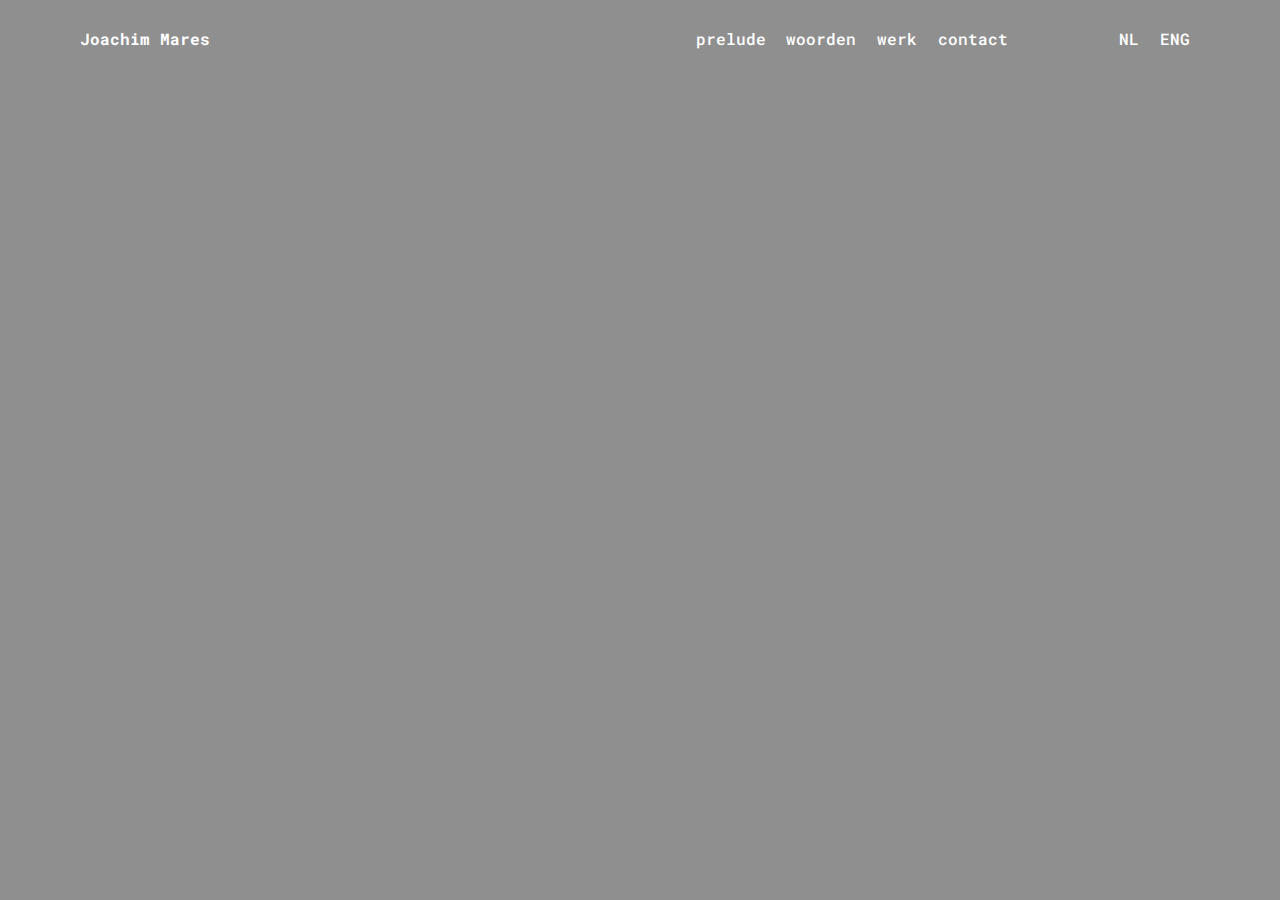
==== index.html @ 9360733a "create github pages" ====
<!DOCTYPE html>
<html >
<head>
  <!-- Site made with Mobirise Website Builder v4.6.6, https://mobirise.com -->
  <meta charset="UTF-8">
  <meta http-equiv="X-UA-Compatible" content="IE=edge">
  <meta name="generator" content="Mobirise v4.6.6, mobirise.com">
  <meta name="viewport" content="width=device-width, initial-scale=1, minimum-scale=1">
  <link rel="shortcut icon" href="assets/images/12002824-835648993223042-4922577269843136205-n-128x128-1.png" type="image/x-icon">
  <meta name="description" content="">
  <title>Home</title>
  <link rel="stylesheet" href="assets/web/assets/mobirise-icons/mobirise-icons.css">
  <link rel="stylesheet" href="assets/tether/tether.min.css">
  <link rel="stylesheet" href="assets/bootstrap/css/bootstrap.min.css">
  <link rel="stylesheet" href="assets/bootstrap/css/bootstrap-grid.min.css">
  <link rel="stylesheet" href="assets/bootstrap/css/bootstrap-reboot.min.css">
  <link rel="stylesheet" href="assets/dropdown/css/style.css">
  <link rel="stylesheet" href="assets/theme/css/style.css">
  <link rel="stylesheet" href="assets/mobirise/css/mbr-additional.css" type="text/css">
  
  
  
</head>
<body>
  <section class="menu cid-qAdsxakLH5" once="menu" id="menu1-c">

    

    <nav class="navbar navbar-expand beta-menu navbar-dropdown align-items-center navbar-toggleable-sm bg-color transparent">
        <button class="navbar-toggler navbar-toggler-right" type="button" data-toggle="collapse" data-target="#navbarSupportedContent" aria-controls="navbarSupportedContent" aria-expanded="false" aria-label="Toggle navigation">
            <div class="hamburger">
                <span></span>
                <span></span>
                <span></span>
                <span></span>
            </div>
        </button>
        <div class="menu-logo">
            <div class="navbar-brand">
                
                <span class="navbar-caption-wrap"><a class="navbar-caption text-primary display-1" href="index.html">
                        Joachim Mares</a></span>
            </div>
        </div>
        <div class="collapse navbar-collapse" id="navbarSupportedContent">
            <ul class="navbar-nav nav-dropdown nav-right" data-app-modern-menu="true"><li class="nav-item">
                    <a class="nav-link link text-primary display-1" href="page3.html">
                        
                        prelude</a>
                </li><li class="nav-item"><a class="nav-link link text-primary display-1" href="page8.html">
                        
                        woorden</a></li><li class="nav-item"><a class="nav-link link text-primary display-1" href="werk.html">
                        
                        werk</a></li><li class="nav-item"><a class="nav-link link text-primary display-1" href="page2.html">
                        
                        contact &nbsp; &nbsp; &nbsp; &nbsp;</a></li><li class="nav-item"><a class="nav-link link text-primary display-1" href="index.html">&nbsp;NL</a></li><li class="nav-item"><a class="nav-link link text-primary display-1" href="https://joachimmares.github.io/en/">ENG</a></li></ul>
            
        </div>
    </nav>
</section>

<section class="engine"><a href="https://mobirise.ws/q">offline website maker download</a></section><section class="header6 cid-qyGOJqQfvy mbr-fullscreen" data-bg-video="https://www.youtube.com/watch?v=dS_PAV5gv_w" id="header6-0">

    

    <div class="mbr-overlay" style="opacity: 0.4; background-color: rgb(0, 0, 0);">
    </div>

    <div class="container">
        <div class="row justify-content-md-center">
            <div class="mbr-white col-md-10">
                
                
                
            </div>
        </div>
    </div>

    
</section>


  <script src="assets/web/assets/jquery/jquery.min.js"></script>
  <script src="assets/popper/popper.min.js"></script>
  <script src="assets/tether/tether.min.js"></script>
  <script src="assets/bootstrap/js/bootstrap.min.js"></script>
  <script src="assets/ytplayer/jquery.mb.ytplayer.min.js"></script>
  <script src="assets/vimeoplayer/jquery.mb.vimeo_player.js"></script>
  <script src="assets/dropdown/js/script.min.js"></script>
  <script src="assets/touchswipe/jquery.touch-swipe.min.js"></script>
  <script src="assets/smoothscroll/smooth-scroll.js"></script>
  <script src="assets/theme/js/script.js"></script>
  
  
</body>
</html>
---- assets/web/assets/mobirise-icons/mobirise-icons.css ----
@font-face {
  font-family: 'MobiriseIcons';
  src:  url('mobirise-icons.eot?spat4u');
  src:  url('mobirise-icons.eot?spat4u#iefix') format('embedded-opentype'),
    url('mobirise-icons.ttf?spat4u') format('truetype'),
    url('mobirise-icons.woff?spat4u') format('woff'),
    url('mobirise-icons.svg?spat4u#MobiriseIcons') format('svg');
  font-weight: normal;
  font-style: normal;
}

[class^="mbri-"], [class*=" mbri-"] {
  /* use !important to prevent issues with browser extensions that change fonts */
  font-family: MobiriseIcons !important;
  speak: none;
  font-style: normal;
  font-weight: normal;
  font-variant: normal;
  text-transform: none;
  line-height: 1;

  /* Better Font Rendering =========== */
  -webkit-font-smoothing: antialiased;
  -moz-osx-font-smoothing: grayscale;
}

.mbri-add-submenu:before {
  content: "\e900";
}
.mbri-alert:before {
  content: "\e901";
}
.mbri-align-center:before {
  content: "\e902";
}
.mbri-align-justify:before {
  content: "\e903";
}
.mbri-align-left:before {
  content: "\e904";
}
.mbri-align-right:before {
  content: "\e905";
}
.mbri-android:before {
  content: "\e906";
}
.mbri-apple:before {
  content: "\e907";
}
.mbri-arrow-down:before {
  content: "\e908";
}
.mbri-arrow-next:before {
  content: "\e909";
}
.mbri-arrow-prev:before {
  content: "\e90a";
}
.mbri-arrow-up:before {
  content: "\e90b";
}
.mbri-bold:before {
  content: "\e90c";
}
.mbri-bookmark:before {
  content: "\e90d";
}
.mbri-bootstrap:before {
  content: "\e90e";
}
.mbri-briefcase:before {
  content: "\e90f";
}
.mbri-browse:before {
  content: "\e910";
}
.mbri-bulleted-list:before {
  content: "\e911";
}
.mbri-calendar:before {
  content: "\e912";
}
.mbri-camera:before {
  content: "\e913";
}
.mbri-cart-add:before {
  content: "\e914";
}
.mbri-cart-full:before {
  content: "\e915";
}
.mbri-cash:before {
  content: "\e916";
}
.mbri-change-style:before {
  content: "\e917";
}
.mbri-chat:before {
  content: "\e918";
}
.mbri-clock:before {
  content: "\e919";
}
.mbri-close:before {
  content: "\e91a";
}
.mbri-cloud:before {
  content: "\e91b";
}
.mbri-code:before {
  content: "\e91c";
}
.mbri-contact-form:before {
  content: "\e91d";
}
.mbri-credit-card:before {
  content: "\e91e";
}
.mbri-cursor-click:before {
  content: "\e91f";
}
.mbri-cust-feedback:before {
  content: "\e920";
}
.mbri-database:before {
  content: "\e921";
}
.mbri-delivery:before {
  content: "\e922";
}
.mbri-desktop:before {
  content: "\e923";
}
.mbri-devices:before {
  content: "\e924";
}
.mbri-down:before {
  content: "\e925";
}
.mbri-download:before {
  content: "\e989";
}
.mbri-drag-n-drop:before {
  content: "\e927";
}
.mbri-drag-n-drop2:before {
  content: "\e928";
}
.mbri-edit:before {
  content: "\e929";
}
.mbri-edit2:before {
  content: "\e92a";
}
.mbri-error:before {
  content: "\e92b";
}
.mbri-extension:before {
  content: "\e92c";
}
.mbri-features:before {
  content: "\e92d";
}
.mbri-file:before {
  content: "\e92e";
}
.mbri-flag:before {
  content: "\e92f";
}
.mbri-folder:before {
  content: "\e930";
}
.mbri-gift:before {
  content: "\e931";
}
.mbri-github:before {
  content: "\e932";
}
.mbri-globe:before {
  content: "\e933";
}
.mbri-globe-2:before {
  content: "\e934";
}
.mbri-growing-chart:before {
  content: "\e935";
}
.mbri-hearth:before {
  content: "\e936";
}
.mbri-help:before {
  content: "\e937";
}
.mbri-home:before {
  content: "\e938";
}
.mbri-hot-cup:before {
  content: "\e939";
}
.mbri-idea:before {
  content: "\e93a";
}
.mbri-image-gallery:before {
  content: "\e93b";
}
.mbri-image-slider:before {
  content: "\e93c";
}
.mbri-info:before {
  content: "\e93d";
}
.mbri-italic:before {
  content: "\e93e";
}
.mbri-key:before {
  content: "\e93f";
}
.mbri-laptop:before {
  content: "\e940";
}
.mbri-layers:before {
  content: "\e941";
}
.mbri-left-right:before {
  content: "\e942";
}
.mbri-left:before {
  content: "\e943";
}
.mbri-letter:before {
  content: "\e944";
}
.mbri-like:before {
  content: "\e945";
}
.mbri-link:before {
  content: "\e946";
}
.mbri-lock:before {
  content: "\e947";
}
.mbri-login:before {
  content: "\e948";
}
.mbri-logout:before {
  content: "\e949";
}
.mbri-magic-stick:before {
  content: "\e94a";
}
.mbri-map-pin:before {
  content: "\e94b";
}
.mbri-menu:before {
  content: "\e94c";
}
.mbri-mobile:before {
  content: "\e94d";
}
.mbri-mobile2:before {
  content: "\e94e";
}
.mbri-mobirise:before {
  content: "\e94f";
}
.mbri-more-horizontal:before {
  content: "\e950";
}
.mbri-more-vertical:before {
  content: "\e951";
}
.mbri-music:before {
  content: "\e952";
}
.mbri-new-file:before {
  content: "\e953";
}
.mbri-numbered-list:before {
  content: "\e954";
}
.mbri-opened-folder:before {
  content: "\e955";
}
.mbri-pages:before {
  content: "\e956";
}
.mbri-paper-plane:before {
  content: "\e957";
}
.mbri-paperclip:before {
  content: "\e958";
}
.mbri-photo:before {
  content: "\e959";
}
.mbri-photos:before {
  content: "\e95a";
}
.mbri-pin:before {
  content: "\e95b";
}
.mbri-play:before {
  content: "\e95c";
}
.mbri-plus:before {
  content: "\e95d";
}
.mbri-preview:before {
  content: "\e95e";
}
.mbri-print:before {
  content: "\e95f";
}
.mbri-protect:before {
  content: "\e960";
}
.mbri-question:before {
  content: "\e961";
}
.mbri-quote-left:before {
  content: "\e962";
}
.mbri-quote-right:before {
  content: "\e963";
}
.mbri-refresh:before {
  content: "\e964";
}
.mbri-responsive:before {
  content: "\e965";
}
.mbri-right:before {
  content: "\e966";
}
.mbri-rocket:before {
  content: "\e967";
}
.mbri-sad-face:before {
  content: "\e968";
}
.mbri-sale:before {
  content: "\e969";
}
.mbri-save:before {
  content: "\e96a";
}
.mbri-search:before {
  content: "\e96b";
}
.mbri-setting:before {
  content: "\e96c";
}
.mbri-setting2:before {
  content: "\e96d";
}
.mbri-setting3:before {
  content: "\e96e";
}
.mbri-share:before {
  content: "\e96f";
}
.mbri-shopping-bag:before {
  content: "\e970";
}
.mbri-shopping-basket:before {
  content: "\e971";
}
.mbri-shopping-cart:before {
  content: "\e972";
}
.mbri-sites:before {
  content: "\e973";
}
.mbri-smile-face:before {
  content: "\e974";
}
.mbri-speed:before {
  content: "\e975";
}
.mbri-star:before {
  content: "\e976";
}
.mbri-success:before {
  content: "\e977";
}
.mbri-sun:before {
  content: "\e978";
}
.mbri-sun2:before {
  content: "\e979";
}
.mbri-tablet:before {
  content: "\e97a";
}
.mbri-tablet-vertical:before {
  content: "\e97b";
}
.mbri-target:before {
  content: "\e97c";
}
.mbri-timer:before {
  content: "\e97d";
}
.mbri-to-ftp:before {
  content: "\e97e";
}
.mbri-to-local-drive:before {
  content: "\e97f";
}
.mbri-touch-swipe:before {
  content: "\e980";
}
.mbri-touch:before {
  content: "\e981";
}
.mbri-trash:before {
  content: "\e982";
}
.mbri-underline:before {
  content: "\e983";
}
.mbri-unlink:before {
  content: "\e984";
}
.mbri-unlock:before {
  content: "\e985";
}
.mbri-up-down:before {
  content: "\e986";
}
.mbri-up:before {
  content: "\e987";
}
.mbri-update:before {
  content: "\e988";
}
.mbri-upload:before {
 content: "\e926"; 
}
.mbri-user:before {
  content: "\e98a";
}
.mbri-user2:before {
  content: "\e98b";
}
.mbri-users:before {
  content: "\e98c";
}
.mbri-video:before {
  content: "\e98d";
}
.mbri-video-play:before {
  content: "\e98e";
}
.mbri-watch:before {
  content: "\e98f";
}
.mbri-website-theme:before {
  content: "\e990";
}
.mbri-wifi:before {
  content: "\e991";
}
.mbri-windows:before {
  content: "\e992";
}
.mbri-zoom-out:before {
  content: "\e993";
}
.mbri-redo:before {
  content: "\e994";
}
.mbri-undo:before {
  content: "\e995";
}
---- assets/dropdown/css/style.css ----
.navbar-dropdown {
  left: 0;
  padding: 0;
  position: absolute;
  right: 0;
  top: 0;
  transition: all 0.45s ease;
  z-index: 1030;
  background: #282828; }
  .navbar-dropdown .navbar-logo {
    margin-right: 0.8rem;
    transition: margin 0.3s ease-in-out;
    vertical-align: middle; }
    .navbar-dropdown .navbar-logo img {
      height: 3.125rem;
      transition: all 0.3s ease-in-out; }
    .navbar-dropdown .navbar-logo.mbr-iconfont {
      font-size: 3.125rem;
      line-height: 3.125rem; }
  .navbar-dropdown .navbar-caption {
    font-weight: 700;
    white-space: normal;
    vertical-align: -4px;
    line-height: 3.125rem !important; }
    .navbar-dropdown .navbar-caption, .navbar-dropdown .navbar-caption:hover {
      color: inherit;
      text-decoration: none; }
  .navbar-dropdown .mbr-iconfont + .navbar-caption {
    vertical-align: -1px; }
  .navbar-dropdown.navbar-fixed-top {
    position: fixed; }
  .navbar-dropdown .navbar-brand span {
    vertical-align: -4px; }
  .navbar-dropdown.bg-color.transparent {
    background: none; }
  .navbar-dropdown.navbar-short .navbar-brand {
    padding: 0.625rem 0; }
    .navbar-dropdown.navbar-short .navbar-brand span {
      vertical-align: -1px; }
  .navbar-dropdown.navbar-short .navbar-caption {
    line-height: 2.375rem !important;
    vertical-align: -2px; }
  .navbar-dropdown.navbar-short .navbar-logo {
    margin-right: 0.5rem; }
    .navbar-dropdown.navbar-short .navbar-logo img {
      height: 2.375rem; }
    .navbar-dropdown.navbar-short .navbar-logo.mbr-iconfont {
      font-size: 2.375rem;
      line-height: 2.375rem; }
  .navbar-dropdown.navbar-short .mbr-table-cell {
    height: 3.625rem; }
  .navbar-dropdown .navbar-close {
    left: 0.6875rem;
    position: fixed;
    top: 0.75rem;
    z-index: 1000; }
  .navbar-dropdown .hamburger-icon {
    content: "";
    display: inline-block;
    vertical-align: middle;
    width: 16px;
    -webkit-box-shadow: 0 -6px 0 1px #282828,0 0 0 1px #282828,0 6px 0 1px #282828;
    -moz-box-shadow: 0 -6px 0 1px #282828,0 0 0 1px #282828,0 6px 0 1px #282828;
    box-shadow: 0 -6px 0 1px #282828,0 0 0 1px #282828,0 6px 0 1px #282828; }

.dropdown-menu .dropdown-toggle[data-toggle="dropdown-submenu"]::after {
  border-bottom: 0.35em solid transparent;
  border-left: 0.35em solid;
  border-right: 0;
  border-top: 0.35em solid transparent;
  margin-left: 0.3rem; }

.dropdown-menu .dropdown-item:focus {
  outline: 0; }

.nav-dropdown {
  font-size: 0.75rem;
  font-weight: 500;
  height: auto !important; }
  .nav-dropdown .nav-btn {
    padding-left: 1rem; }
  .nav-dropdown .link {
    margin: .667em 1.667em;
    font-weight: 500;
    padding: 0;
    transition: color .2s ease-in-out; }
    .nav-dropdown .link.dropdown-toggle {
      margin-right: 2.583em; }
      .nav-dropdown .link.dropdown-toggle::after {
        margin-left: .25rem;
        border-top: 0.35em solid;
        border-right: 0.35em solid transparent;
        border-left: 0.35em solid transparent;
        border-bottom: 0; }
      .nav-dropdown .link.dropdown-toggle[aria-expanded="true"] {
        margin: 0;
        padding: 0.667em 3.263em  0.667em 1.667em; }
  .nav-dropdown .link::after,
  .nav-dropdown .dropdown-item::after {
    color: inherit; }
  .nav-dropdown .btn {
    font-size: 0.75rem;
    font-weight: 700;
    letter-spacing: 0;
    margin-bottom: 0;
    padding-left: 1.25rem;
    padding-right: 1.25rem; }
  .nav-dropdown .dropdown-menu {
    border-radius: 0;
    border: 0;
    left: 0;
    margin: 0;
    padding-bottom: 1.25rem;
    padding-top: 1.25rem;
    position: relative; }
  .nav-dropdown .dropdown-submenu {
    margin-left: 0.125rem;
    top: 0; }
  .nav-dropdown .dropdown-item {
    font-weight: 500;
    line-height: 2;
    padding: 0.3846em 4.615em 0.3846em 1.5385em;
    position: relative;
    transition: color .2s ease-in-out, background-color .2s ease-in-out; }
    .nav-dropdown .dropdown-item::after {
      margin-top: -0.3077em;
      position: absolute;
      right: 1.1538em;
      top: 50%; }
    .nav-dropdown .dropdown-item:focus, .nav-dropdown .dropdown-item:hover {
      background: none; }

@media (max-width: 767px) {
  .nav-dropdown.navbar-toggleable-sm {
    bottom: 0;
    display: none;
    left: 0;
    overflow-x: hidden;
    position: fixed;
    top: 0;
    transform: translateX(-100%);
    -ms-transform: translateX(-100%);
    -webkit-transform: translateX(-100%);
    width: 18.75rem;
    z-index: 999; } }
.nav-dropdown.navbar-toggleable-xl {
  bottom: 0;
  display: none;
  left: 0;
  overflow-x: hidden;
  position: fixed;
  top: 0;
  transform: translateX(-100%);
  -ms-transform: translateX(-100%);
  -webkit-transform: translateX(-100%);
  width: 18.75rem;
  z-index: 999; }

.nav-dropdown-sm {
  display: block !important;
  overflow-x: hidden;
  overflow: auto;
  padding-top: 3.875rem; }
  .nav-dropdown-sm::after {
    content: "";
    display: block;
    height: 3rem;
    width: 100%; }
  .nav-dropdown-sm.collapse.in ~ .navbar-close {
    display: block !important; }
  .nav-dropdown-sm.collapsing, .nav-dropdown-sm.collapse.in {
    transform: translateX(0);
    -ms-transform: translateX(0);
    -webkit-transform: translateX(0);
    transition: all 0.25s ease-out;
    -webkit-transition: all 0.25s ease-out;
    background: #282828; }
  .nav-dropdown-sm.collapsing[aria-expanded="false"] {
    transform: translateX(-100%);
    -ms-transform: translateX(-100%);
    -webkit-transform: translateX(-100%); }
  .nav-dropdown-sm .nav-item {
    display: block;
    margin-left: 0 !important;
    padding-left: 0; }
  .nav-dropdown-sm .link,
  .nav-dropdown-sm .dropdown-item {
    border-top: 1px dotted rgba(255, 255, 255, 0.1);
    font-size: 0.8125rem;
    line-height: 1.6;
    margin: 0 !important;
    padding: 0.875rem 2.4rem 0.875rem 1.5625rem !important;
    position: relative;
    white-space: normal; }
    .nav-dropdown-sm .link:focus, .nav-dropdown-sm .link:hover,
    .nav-dropdown-sm .dropdown-item:focus,
    .nav-dropdown-sm .dropdown-item:hover {
      background: rgba(0, 0, 0, 0.2) !important;
      color: #c0a375; }
  .nav-dropdown-sm .nav-btn {
    position: relative;
    padding: 1.5625rem 1.5625rem 0 1.5625rem; }
    .nav-dropdown-sm .nav-btn::before {
      border-top: 1px dotted rgba(255, 255, 255, 0.1);
      content: "";
      left: 0;
      position: absolute;
      top: 0;
      width: 100%; }
    .nav-dropdown-sm .nav-btn + .nav-btn {
      padding-top: 0.625rem; }
      .nav-dropdown-sm .nav-btn + .nav-btn::before {
        display: none; }
  .nav-dropdown-sm .btn {
    padding: 0.625rem 0; }
  .nav-dropdown-sm .dropdown-toggle[data-toggle="dropdown-submenu"]::after {
    margin-left: .25rem;
    border-top: 0.35em solid;
    border-right: 0.35em solid transparent;
    border-left: 0.35em solid transparent;
    border-bottom: 0; }
  .nav-dropdown-sm .dropdown-toggle[data-toggle="dropdown-submenu"][aria-expanded="true"]::after {
    border-top: 0;
    border-right: 0.35em solid transparent;
    border-left: 0.35em solid transparent;
    border-bottom: 0.35em solid; }
  .nav-dropdown-sm .dropdown-menu {
    margin: 0;
    padding: 0;
    position: relative;
    top: 0;
    left: 0;
    width: 100%;
    border: 0;
    float: none;
    border-radius: 0;
    background: none; }
  .nav-dropdown-sm .dropdown-submenu {
    left: 100%;
    margin-left: 0.125rem;
    margin-top: -1.25rem;
    top: 0; }

.navbar-toggleable-sm .nav-dropdown .dropdown-menu {
  position: absolute; }

.navbar-toggleable-sm .nav-dropdown .dropdown-submenu {
  left: 100%;
  margin-left: 0.125rem;
  margin-top: -1.25rem;
  top: 0; }

.navbar-toggleable-sm.opened .nav-dropdown .dropdown-menu {
  position: relative; }

.navbar-toggleable-sm.opened .nav-dropdown .dropdown-submenu {
  left: 0;
  margin-left: 00rem;
  margin-top: 0rem;
  top: 0; }

.is-builder .nav-dropdown.collapsing {
  transition: none !important; }

/*# sourceMappingURL=style.css.map */
---- assets/theme/css/style.css ----
/*!
 * Mobirise v4 theme (https://mobirise.com/)
 * Copyright 2017 Mobirise
 */
section {
  background-color: #eeeeee; }

section,
.container,
.container-fluid {
  position: relative;
  word-wrap: break-word; }

a.mbr-iconfont:hover {
  text-decoration: none; }

.article .lead p, .article .lead ul, .article .lead ol, .article .lead pre, .article .lead blockquote {
  margin-bottom: 0; }

a {
  font-style: normal;
  font-weight: 400;
  cursor: pointer; }
  a, a:hover {
    text-decoration: none; }

figure {
  margin-bottom: 0; }

body {
  color: #232323; }

h1, h2, h3, h4, h5, h6,
.h1, .h2, .h3, .h4, .h5, .h6,
.display-1, .display-2, .display-3, .display-4 {
  line-height: 1;
  word-break: break-word;
  word-wrap: break-word; }

b, strong {
  font-weight: bold; }

blockquote {
  padding: 10px 0 10px 20px;
  position: relative;
  border-left: 2px solid;
  border-color: #ff3366; }

input:-webkit-autofill, input:-webkit-autofill:hover, input:-webkit-autofill:focus, input:-webkit-autofill:active {
  transition-delay: 9999s;
  transition-property: background-color, color; }

textarea[type="hidden"] {
  display: none; }

body {
  position: relative; }

section {
  background-position: 50% 50%;
  background-repeat: no-repeat;
  background-size: cover; }
  section .mbr-background-video,
  section .mbr-background-video-preview {
    position: absolute;
    bottom: 0;
    left: 0;
    right: 0;
    top: 0; }

.hidden {
  visibility: hidden; }

.mbr-z-index20 {
  z-index: 20; }

/*! Base colors */
.mbr-white {
  color: #ffffff; }

.mbr-black {
  color: #000000; }

.mbr-bg-white {
  background-color: #ffffff; }

.mbr-bg-black {
  background-color: #000000; }

/*! Text-aligns */
.align-left {
  text-align: left; }

.align-center {
  text-align: center; }

.align-right {
  text-align: right; }

@media (max-width: 767px) {
  .align-left, .align-center, .align-right, .mbr-section-btn, .mbr-section-title {
    text-align: center; } }
/*! Font-weight  */
.mbr-light {
  font-weight: 300; }

.mbr-regular {
  font-weight: 400; }

.mbr-semibold {
  font-weight: 500; }

.mbr-bold {
  font-weight: 700; }

/*! Media  */
.media-size-item {
  -webkit-flex: 1 1 auto;
  -moz-flex: 1 1 auto;
  -ms-flex: 1 1 auto;
  -o-flex: 1 1 auto;
  flex: 1 1 auto; }

.media-content {
  -webkit-flex-basis: 100%;
  flex-basis: 100%; }

.media-container-row {
  display: -ms-flexbox;
  display: -webkit-flex;
  display: flex;
  -webkit-flex-direction: row;
  -ms-flex-direction: row;
  flex-direction: row;
  -webkit-flex-wrap: wrap;
  -ms-flex-wrap: wrap;
  flex-wrap: wrap;
  -webkit-justify-content: center;
  -ms-flex-pack: center;
  justify-content: center;
  -webkit-align-content: center;
  -ms-flex-line-pack: center;
  align-content: center;
  -webkit-align-items: start;
  -ms-flex-align: start;
  align-items: start; }
  .media-container-row .media-size-item {
    width: 400px; }

.media-container-column {
  display: -ms-flexbox;
  display: -webkit-flex;
  display: flex;
  -webkit-flex-direction: column;
  -ms-flex-direction: column;
  flex-direction: column;
  -webkit-flex-wrap: wrap;
  -ms-flex-wrap: wrap;
  flex-wrap: wrap;
  -webkit-justify-content: center;
  -ms-flex-pack: center;
  justify-content: center;
  -webkit-align-content: center;
  -ms-flex-line-pack: center;
  align-content: center;
  -webkit-align-items: stretch;
  -ms-flex-align: stretch;
  align-items: stretch; }
  .media-container-column > * {
    width: 100%; }

@media (min-width: 992px) {
  .media-container-row {
    -webkit-flex-wrap: nowrap;
    -ms-flex-wrap: nowrap;
    flex-wrap: nowrap; } }
figure {
  overflow: hidden; }

figure[mbr-media-size] {
  transition: width 0.1s; }

.mbr-figure img, .mbr-figure iframe {
  display: block;
  width: 100%; }

.card {
  background-color: transparent;
  border: none; }

.card-img {
  text-align: center;
  flex-shrink: 0; }

.media {
  max-width: 100%;
  margin: 0 auto; }

.mbr-figure {
  -ms-flex-item-align: center;
  -ms-grid-row-align: center;
  -webkit-align-self: center;
  align-self: center; }

.media-container > div {
  max-width: 100%; }

.mbr-figure img, .card-img img {
  width: 100%; }

@media (max-width: 991px) {
  .media-size-item {
    width: auto !important; }

  .media {
    width: auto; }

  .mbr-figure {
    width: 100% !important; } }
/*! Buttons */
.mbr-section-btn {
  margin-left: -.25rem;
  margin-right: -.25rem;
  font-size: 0; }

nav .mbr-section-btn {
  margin-left: 0rem;
  margin-right: 0rem; }

/*! Btn icon margin */
.btn .mbr-iconfont, .btn.btn-sm .mbr-iconfont {
  cursor: pointer;
  margin-right: 0.5rem; }

.btn.btn-md .mbr-iconfont, .btn.btn-md .mbr-iconfont {
  margin-right: 0.8rem; }

.mbr-regular {
  font-weight: 400; }

.mbr-semibold {
  font-weight: 500; }

.mbr-bold {
  font-weight: 700; }

[type="submit"] {
  -webkit-appearance: none; }

/*! Full-screen */
.mbr-fullscreen .mbr-overlay {
  min-height: 100vh; }

.mbr-fullscreen {
  display: flex;
  display: -webkit-flex;
  display: -moz-flex;
  display: -ms-flex;
  display: -o-flex;
  align-items: center;
  -webkit-align-items: center;
  min-height: 100vh;
  padding-top: 3rem;
  padding-bottom: 3rem; }

/*! Map */
.map {
  height: 25rem;
  position: relative; }
  .map iframe {
    width: 100%;
    height: 100%; }

/* Form */
.form-asterisk {
  font-family: initial;
  position: absolute;
  top: -2px;
  font-weight: normal; }

/*! Scroll to top arrow */
.mbr-arrow-up {
  bottom: 25px;
  right: 90px;
  position: fixed;
  text-align: right;
  z-index: 5000;
  color: #ffffff;
  font-size: 32px;
  transform: rotate(180deg);
  -webkit-transform: rotate(180deg); }

.mbr-arrow-up a {
  background: rgba(0, 0, 0, 0.2);
  border-radius: 3px;
  color: #fff;
  display: inline-block;
  height: 60px;
  width: 60px;
  outline-style: none !important;
  position: relative;
  text-decoration: none;
  transition: all .3s ease-in-out;
  cursor: pointer;
  text-align: center; }
  .mbr-arrow-up a:hover {
    background-color: rgba(0, 0, 0, 0.4); }
  .mbr-arrow-up a i {
    line-height: 60px; }

.mbr-arrow-up-icon {
  display: block;
  color: #fff; }

.mbr-arrow-up-icon::before {
  content: "\203a";
  display: inline-block;
  font-family: serif;
  font-size: 32px;
  line-height: 1;
  font-style: normal;
  position: relative;
  top: 6px;
  left: -4px;
  -webkit-transform: rotate(-90deg);
  transform: rotate(-90deg); }

/*! Arrow Down */
.mbr-arrow {
  position: absolute;
  bottom: 45px;
  left: 50%;
  width: 60px;
  height: 60px;
  cursor: pointer;
  background-color: rgba(80, 80, 80, 0.5);
  border-radius: 50%;
  -webkit-transform: translateX(-50%);
  transform: translateX(-50%); }
  .mbr-arrow > a {
    display: inline-block;
    text-decoration: none;
    outline-style: none;
    -webkit-animation: arrowdown 1.7s ease-in-out infinite;
    animation: arrowdown 1.7s ease-in-out infinite; }
    .mbr-arrow > a > i {
      position: absolute;
      top: -2px;
      left: 15px;
      font-size: 2rem; }

@keyframes arrowdown {
  0% {
    transform: translateY(0px);
    -webkit-transform: translateY(0px); }
  50% {
    transform: translateY(-5px);
    -webkit-transform: translateY(-5px); }
  100% {
    transform: translateY(0px);
    -webkit-transform: translateY(0px); } }
@-webkit-keyframes arrowdown {
  0% {
    transform: translateY(0px);
    -webkit-transform: translateY(0px); }
  50% {
    transform: translateY(-5px);
    -webkit-transform: translateY(-5px); }
  100% {
    transform: translateY(0px);
    -webkit-transform: translateY(0px); } }
@media (max-width: 500px) {
  .mbr-arrow-up {
    left: 50%;
    right: auto;
    transform: translateX(-50%) rotate(180deg);
    -webkit-transform: translateX(-50%) rotate(180deg); } }
/*Gradients animation*/
@keyframes gradient-animation {
  from {
    background-position: 0% 100%;
    animation-timing-function: ease-in-out; }
  to {
    background-position: 100% 0%;
    animation-timing-function: ease-in-out; } }
@-webkit-keyframes gradient-animation {
  from {
    background-position: 0% 100%;
    animation-timing-function: ease-in-out; }
  to {
    background-position: 100% 0%;
    animation-timing-function: ease-in-out; } }
.bg-gradient {
  background-size: 200% 200%;
  animation: gradient-animation 5s infinite alternate;
  -webkit-animation: gradient-animation 5s infinite alternate; }

.menu .navbar-brand {
  display: -webkit-flex; }
  .menu .navbar-brand span {
    display: flex;
    display: -webkit-flex; }
  .menu .navbar-brand .navbar-caption-wrap {
    display: -webkit-flex; }
  .menu .navbar-brand .navbar-logo img {
    display: -webkit-flex; }
@media (min-width: 768px) and (max-width: 991px) {
  .menu .navbar-toggleable-sm .navbar-nav {
    display: -webkit-box;
    display: -webkit-flex;
    display: -ms-flexbox; } }
@media (min-width: 992px) {
  .menu .navbar-nav.nav-dropdown {
    display: -webkit-flex; }
  .menu .navbar-toggleable-sm .navbar-collapse {
    display: -webkit-flex !important; } }

/*# sourceMappingURL=style.css.map */
.engine {
	position: absolute;
	text-indent: -2400px;
	text-align: center;
	padding: 0;
	top: 0;
	left: -2400px;
}
---- assets/mobirise/css/mbr-additional.css ----
@import url(https://fonts.googleapis.com/css?family=Roboto+Mono:100,100i,300,300i,400,400i,500,500i,700,700i);
@import url(https://fonts.googleapis.com/css?family=Rubik:300,300i,400,400i,500,500i,700,700i,900,900i);





body {
  font-style: normal;
  line-height: 1.5;
}
.mbr-section-title {
  font-style: normal;
  line-height: 1.2;
}
.mbr-section-subtitle {
  line-height: 1.3;
}
.mbr-text {
  font-style: normal;
  line-height: 1.6;
}
.display-1 {
  font-family: 'Roboto Mono', monospace;
  font-size: 1rem;
}
.display-1 > .mbr-iconfont {
  font-size: 1.6rem;
}
.display-2 {
  font-family: 'Roboto Mono', monospace;
  font-size: 3rem;
}
.display-2 > .mbr-iconfont {
  font-size: 4.8rem;
}
.display-4 {
  font-family: 'Rubik', sans-serif;
  font-size: 1rem;
}
.display-4 > .mbr-iconfont {
  font-size: 1.6rem;
}
.display-5 {
  font-family: 'Roboto Mono', monospace;
  font-size: 0.8rem;
}
.display-5 > .mbr-iconfont {
  font-size: 1.28rem;
}
.display-7 {
  font-family: 'Rubik', sans-serif;
  font-size: 1rem;
}
.display-7 > .mbr-iconfont {
  font-size: 1.6rem;
}
/* ---- Fluid typography for mobile devices ---- */
/* 1.4 - font scale ratio ( bootstrap == 1.42857 ) */
/* 100vw - current viewport width */
/* (48 - 20)  48 == 48rem == 768px, 20 == 20rem == 320px(minimal supported viewport) */
/* 0.65 - min scale variable, may vary */
@media (max-width: 768px) {
  .display-1 {
    font-size: 0.8rem;
    font-size: calc( 1rem + (1 - 1) * ((100vw - 20rem) / (48 - 20)));
    line-height: calc( 1.4 * (1rem + (1 - 1) * ((100vw - 20rem) / (48 - 20))));
  }
  .display-2 {
    font-size: 2.4rem;
    font-size: calc( 1.7rem + (3 - 1.7) * ((100vw - 20rem) / (48 - 20)));
    line-height: calc( 1.4 * (1.7rem + (3 - 1.7) * ((100vw - 20rem) / (48 - 20))));
  }
  .display-4 {
    font-size: 0.8rem;
    font-size: calc( 1rem + (1 - 1) * ((100vw - 20rem) / (48 - 20)));
    line-height: calc( 1.4 * (1rem + (1 - 1) * ((100vw - 20rem) / (48 - 20))));
  }
  .display-5 {
    font-size: 0.64rem;
    font-size: calc( 0.93rem + (0.8 - 0.93) * ((100vw - 20rem) / (48 - 20)));
    line-height: calc( 1.4 * (0.93rem + (0.8 - 0.93) * ((100vw - 20rem) / (48 - 20))));
  }
}
/* Buttons */
.btn {
  font-weight: 500;
  border-width: 2px;
  font-style: normal;
  letter-spacing: 1px;
  margin: .4rem .8rem;
  white-space: normal;
  -webkit-transition: all 0.3s ease-in-out;
  -moz-transition: all 0.3s ease-in-out;
  transition: all 0.3s ease-in-out;
  padding: 1rem 3rem;
  border-radius: 3px;
  display: inline-flex;
  align-items: center;
  justify-content: center;
  word-break: break-word;
}
.btn-sm {
  font-weight: 500;
  letter-spacing: 1px;
  -webkit-transition: all 0.3s ease-in-out;
  -moz-transition: all 0.3s ease-in-out;
  transition: all 0.3s ease-in-out;
  padding: 0.6rem 1.5rem;
  border-radius: 3px;
}
.btn-md {
  font-weight: 500;
  letter-spacing: 1px;
  margin: .4rem .8rem !important;
  -webkit-transition: all 0.3s ease-in-out;
  -moz-transition: all 0.3s ease-in-out;
  transition: all 0.3s ease-in-out;
  padding: 1rem 3rem;
  border-radius: 3px;
}
.btn-lg {
  font-weight: 500;
  letter-spacing: 1px;
  margin: .4rem .8rem !important;
  -webkit-transition: all 0.3s ease-in-out;
  -moz-transition: all 0.3s ease-in-out;
  transition: all 0.3s ease-in-out;
  padding: 1.2rem 3.2rem;
  border-radius: 3px;
}
.bg-primary {
  background-color: #ffffff !important;
}
.bg-success {
  background-color: #f7ed4a !important;
}
.bg-info {
  background-color: #82786e !important;
}
.bg-warning {
  background-color: #879a9f !important;
}
.bg-danger {
  background-color: #b1a374 !important;
}
.btn-primary,
.btn-primary:active {
  background-color: #ffffff !important;
  border-color: #ffffff !important;
  color: #808080 !important;
}
.btn-primary:hover,
.btn-primary:focus,
.btn-primary.focus,
.btn-primary.active {
  color: #808080 !important;
  background-color: #d9d9d9 !important;
  border-color: #d9d9d9 !important;
}
.btn-primary.disabled,
.btn-primary:disabled {
  color: #808080 !important;
  background-color: #d9d9d9 !important;
  border-color: #d9d9d9 !important;
}
.btn-secondary,
.btn-secondary:active {
  background-color: #ff3366 !important;
  border-color: #ff3366 !important;
  color: #ffffff !important;
}
.btn-secondary:hover,
.btn-secondary:focus,
.btn-secondary.focus,
.btn-secondary.active {
  color: #ffffff !important;
  background-color: #e50039 !important;
  border-color: #e50039 !important;
}
.btn-secondary.disabled,
.btn-secondary:disabled {
  color: #ffffff !important;
  background-color: #e50039 !important;
  border-color: #e50039 !important;
}
.btn-info,
.btn-info:active {
  background-color: #82786e !important;
  border-color: #82786e !important;
  color: #ffffff !important;
}
.btn-info:hover,
.btn-info:focus,
.btn-info.focus,
.btn-info.active {
  color: #ffffff !important;
  background-color: #59524b !important;
  border-color: #59524b !important;
}
.btn-info.disabled,
.btn-info:disabled {
  color: #ffffff !important;
  background-color: #59524b !important;
  border-color: #59524b !important;
}
.btn-success,
.btn-success:active {
  background-color: #f7ed4a !important;
  border-color: #f7ed4a !important;
  color: #3f3c03 !important;
}
.btn-success:hover,
.btn-success:focus,
.btn-success.focus,
.btn-success.active {
  color: #3f3c03 !important;
  background-color: #eadd0a !important;
  border-color: #eadd0a !important;
}
.btn-success.disabled,
.btn-success:disabled {
  color: #3f3c03 !important;
  background-color: #eadd0a !important;
  border-color: #eadd0a !important;
}
.btn-warning,
.btn-warning:active {
  background-color: #879a9f !important;
  border-color: #879a9f !important;
  color: #ffffff !important;
}
.btn-warning:hover,
.btn-warning:focus,
.btn-warning.focus,
.btn-warning.active {
  color: #ffffff !important;
  background-color: #617479 !important;
  border-color: #617479 !important;
}
.btn-warning.disabled,
.btn-warning:disabled {
  color: #ffffff !important;
  background-color: #617479 !important;
  border-color: #617479 !important;
}
.btn-danger,
.btn-danger:active {
  background-color: #b1a374 !important;
  border-color: #b1a374 !important;
  color: #ffffff !important;
}
.btn-danger:hover,
.btn-danger:focus,
.btn-danger.focus,
.btn-danger.active {
  color: #ffffff !important;
  background-color: #8b7d4e !important;
  border-color: #8b7d4e !important;
}
.btn-danger.disabled,
.btn-danger:disabled {
  color: #ffffff !important;
  background-color: #8b7d4e !important;
  border-color: #8b7d4e !important;
}
.btn-white {
  color: #333333 !important;
}
.btn-white,
.btn-white:active {
  background-color: #ffffff !important;
  border-color: #ffffff !important;
  color: #808080 !important;
}
.btn-white:hover,
.btn-white:focus,
.btn-white.focus,
.btn-white.active {
  color: #808080 !important;
  background-color: #d9d9d9 !important;
  border-color: #d9d9d9 !important;
}
.btn-white.disabled,
.btn-white:disabled {
  color: #808080 !important;
  background-color: #d9d9d9 !important;
  border-color: #d9d9d9 !important;
}
.btn-black,
.btn-black:active {
  background-color: #333333 !important;
  border-color: #333333 !important;
  color: #ffffff !important;
}
.btn-black:hover,
.btn-black:focus,
.btn-black.focus,
.btn-black.active {
  color: #ffffff !important;
  background-color: #0d0d0d !important;
  border-color: #0d0d0d !important;
}
.btn-black.disabled,
.btn-black:disabled {
  color: #ffffff !important;
  background-color: #0d0d0d !important;
  border-color: #0d0d0d !important;
}
.btn-primary-outline,
.btn-primary-outline:active {
  background: none;
  border-color: #cccccc;
  color: #cccccc;
}
.btn-primary-outline:hover,
.btn-primary-outline:focus,
.btn-primary-outline.focus,
.btn-primary-outline.active {
  color: #808080;
  background-color: #ffffff;
  border-color: #ffffff;
}
.btn-primary-outline.disabled,
.btn-primary-outline:disabled {
  color: #808080 !important;
  background-color: #ffffff !important;
  border-color: #ffffff !important;
}
.btn-secondary-outline,
.btn-secondary-outline:active {
  background: none;
  border-color: #cc0033;
  color: #cc0033;
}
.btn-secondary-outline:hover,
.btn-secondary-outline:focus,
.btn-secondary-outline.focus,
.btn-secondary-outline.active {
  color: #ffffff;
  background-color: #ff3366;
  border-color: #ff3366;
}
.btn-secondary-outline.disabled,
.btn-secondary-outline:disabled {
  color: #ffffff !important;
  background-color: #ff3366 !important;
  border-color: #ff3366 !important;
}
.btn-info-outline,
.btn-info-outline:active {
  background: none;
  border-color: #4b453f;
  color: #4b453f;
}
.btn-info-outline:hover,
.btn-info-outline:focus,
.btn-info-outline.focus,
.btn-info-outline.active {
  color: #ffffff;
  background-color: #82786e;
  border-color: #82786e;
}
.btn-info-outline.disabled,
.btn-info-outline:disabled {
  color: #ffffff !important;
  background-color: #82786e !important;
  border-color: #82786e !important;
}
.btn-success-outline,
.btn-success-outline:active {
  background: none;
  border-color: #d2c609;
  color: #d2c609;
}
.btn-success-outline:hover,
.btn-success-outline:focus,
.btn-success-outline.focus,
.btn-success-outline.active {
  color: #3f3c03;
  background-color: #f7ed4a;
  border-color: #f7ed4a;
}
.btn-success-outline.disabled,
.btn-success-outline:disabled {
  color: #3f3c03 !important;
  background-color: #f7ed4a !important;
  border-color: #f7ed4a !important;
}
.btn-warning-outline,
.btn-warning-outline:active {
  background: none;
  border-color: #55666b;
  color: #55666b;
}
.btn-warning-outline:hover,
.btn-warning-outline:focus,
.btn-warning-outline.focus,
.btn-warning-outline.active {
  color: #ffffff;
  background-color: #879a9f;
  border-color: #879a9f;
}
.btn-warning-outline.disabled,
.btn-warning-outline:disabled {
  color: #ffffff !important;
  background-color: #879a9f !important;
  border-color: #879a9f !important;
}
.btn-danger-outline,
.btn-danger-outline:active {
  background: none;
  border-color: #7a6e45;
  color: #7a6e45;
}
.btn-danger-outline:hover,
.btn-danger-outline:focus,
.btn-danger-outline.focus,
.btn-danger-outline.active {
  color: #ffffff;
  background-color: #b1a374;
  border-color: #b1a374;
}
.btn-danger-outline.disabled,
.btn-danger-outline:disabled {
  color: #ffffff !important;
  background-color: #b1a374 !important;
  border-color: #b1a374 !important;
}
.btn-black-outline,
.btn-black-outline:active {
  background: none;
  border-color: #000000;
  color: #000000;
}
.btn-black-outline:hover,
.btn-black-outline:focus,
.btn-black-outline.focus,
.btn-black-outline.active {
  color: #ffffff;
  background-color: #333333;
  border-color: #333333;
}
.btn-black-outline.disabled,
.btn-black-outline:disabled {
  color: #ffffff !important;
  background-color: #333333 !important;
  border-color: #333333 !important;
}
.btn-white-outline,
.btn-white-outline:active,
.btn-white-outline.active {
  background: none;
  border-color: #ffffff;
  color: #ffffff;
}
.btn-white-outline:hover,
.btn-white-outline:focus,
.btn-white-outline.focus {
  color: #333333;
  background-color: #ffffff;
  border-color: #ffffff;
}
.text-primary {
  color: #ffffff !important;
}
.text-secondary {
  color: #ff3366 !important;
}
.text-success {
  color: #f7ed4a !important;
}
.text-info {
  color: #82786e !important;
}
.text-warning {
  color: #879a9f !important;
}
.text-danger {
  color: #b1a374 !important;
}
.text-white {
  color: #ffffff !important;
}
.text-black {
  color: #000000 !important;
}
a.text-primary:hover,
a.text-primary:focus {
  color: #cccccc !important;
}
a.text-secondary:hover,
a.text-secondary:focus {
  color: #cc0033 !important;
}
a.text-success:hover,
a.text-success:focus {
  color: #d2c609 !important;
}
a.text-info:hover,
a.text-info:focus {
  color: #4b453f !important;
}
a.text-warning:hover,
a.text-warning:focus {
  color: #55666b !important;
}
a.text-danger:hover,
a.text-danger:focus {
  color: #7a6e45 !important;
}
a.text-white:hover,
a.text-white:focus {
  color: #b3b3b3 !important;
}
a.text-black:hover,
a.text-black:focus {
  color: #4d4d4d !important;
}
.alert-success {
  background-color: #70c770;
}
.alert-info {
  background-color: #82786e;
}
.alert-warning {
  background-color: #879a9f;
}
.alert-danger {
  background-color: #b1a374;
}
.mbr-section-btn a.btn:not(.btn-form):hover,
.mbr-section-btn a.btn:not(.btn-form):focus {
  box-shadow: none !important;
}
.mbr-gallery-filter li.active .btn {
  background-color: #ffffff;
  border-color: #ffffff;
  color: #8c8c8c;
}
.mbr-gallery-filter li.active .btn:focus {
  box-shadow: none;
}
.btn-form {
  border-radius: 0;
}
.btn-form:hover {
  cursor: pointer;
}
a,
a:hover {
  color: #ffffff;
}
.mbr-plan-header.bg-primary .mbr-plan-subtitle,
.mbr-plan-header.bg-primary .mbr-plan-price-desc {
  color: #ffffff;
}
.mbr-plan-header.bg-success .mbr-plan-subtitle,
.mbr-plan-header.bg-success .mbr-plan-price-desc {
  color: #ffffff;
}
.mbr-plan-header.bg-info .mbr-plan-subtitle,
.mbr-plan-header.bg-info .mbr-plan-price-desc {
  color: #beb8b2;
}
.mbr-plan-header.bg-warning .mbr-plan-subtitle,
.mbr-plan-header.bg-warning .mbr-plan-price-desc {
  color: #ced6d8;
}
.mbr-plan-header.bg-danger .mbr-plan-subtitle,
.mbr-plan-header.bg-danger .mbr-plan-price-desc {
  color: #dfd9c6;
}
/* Scroll to top button*/
.scrollToTop_wraper {
  display: none;
}
#scrollToTop a i:before {
  content: '';
  position: absolute;
  height: 40%;
  top: 25%;
  background: #fff;
  width: 2px;
  left: calc(50% - 1px);
}
#scrollToTop a i:after {
  content: '';
  position: absolute;
  display: block;
  border-top: 2px solid #fff;
  border-right: 2px solid #fff;
  width: 40%;
  height: 40%;
  left: 30%;
  bottom: 30%;
  transform: rotate(135deg);
}
/* Others*/
.note-check a[data-value=Rubik] {
  font-style: normal;
}
.mbr-arrow a {
  color: #ffffff;
}
@media (max-width: 767px) {
  .mbr-arrow {
    display: none;
  }
}
.form-control-label {
  position: relative;
  cursor: pointer;
  margin-bottom: .357em;
  padding: 0;
}
.alert {
  color: #ffffff;
  border-radius: 0;
  border: 0;
  font-size: .875rem;
  line-height: 1.5;
  margin-bottom: 1.875rem;
  padding: 1.25rem;
  position: relative;
}
.alert.alert-form::after {
  background-color: inherit;
  bottom: -7px;
  content: "";
  display: block;
  height: 14px;
  left: 50%;
  margin-left: -7px;
  position: absolute;
  transform: rotate(45deg);
  width: 14px;
}
.form-control {
  background-color: #f5f5f5;
  box-shadow: none;
  color: #565656;
  font-family: 'Rubik', sans-serif;
  font-size: 1rem;
  line-height: 1.43;
  min-height: 3.5em;
  padding: 1.07em .5em;
}
.form-control > .mbr-iconfont {
  font-size: 1.6rem;
}
.form-control,
.form-control:focus {
  border: 1px solid #e8e8e8;
}
.form-active .form-control:invalid {
  border-color: red;
}
.mbr-overlay {
  background-color: #000;
  bottom: 0;
  left: 0;
  opacity: .5;
  position: absolute;
  right: 0;
  top: 0;
  z-index: 0;
}
blockquote {
  font-style: italic;
  padding: 10px 0 10px 20px;
  font-size: 1.09rem;
  position: relative;
  border-color: #ffffff;
  border-width: 3px;
}
ul,
ol,
pre,
blockquote {
  margin-bottom: 2.3125rem;
}
pre {
  background: #f4f4f4;
  padding: 10px 24px;
  white-space: pre-wrap;
}
.inactive {
  -webkit-user-select: none;
  -moz-user-select: none;
  -ms-user-select: none;
  user-select: none;
  pointer-events: none;
  -webkit-user-drag: none;
  user-drag: none;
}
.mbr-section__comments .row {
  justify-content: center;
}
/* Forms */
.mbr-form .btn {
  margin: .4rem 0;
}
@media (max-width: 767px) {
  .btn {
    font-size: .75rem !important;
  }
  .btn .mbr-iconfont {
    font-size: 1rem !important;
  }
}
/* Social block */
.btn-social {
  font-size: 20px;
  border-radius: 50%;
  padding: 0;
  width: 44px;
  height: 44px;
  line-height: 44px;
  text-align: center;
  position: relative;
  border: 2px solid #c0a375;
  border-color: #ffffff;
  color: #232323;
  cursor: pointer;
}
.btn-social i {
  top: 0;
  line-height: 44px;
  width: 44px;
}
.btn-social:hover {
  color: #fff;
  background: #ffffff;
}
.btn-social + .btn {
  margin-left: .1rem;
}
/* Footer */
.mbr-footer-content li::before,
.mbr-footer .mbr-contacts li::before {
  background: #ffffff;
}
.mbr-footer-content li a:hover,
.mbr-footer .mbr-contacts li a:hover {
  color: #ffffff;
}
/* Headers*/
.offset-1 {
  margin-left: 8.33333%;
}
.offset-2 {
  margin-left: 16.66667%;
}
.offset-3 {
  margin-left: 25%;
}
.offset-4 {
  margin-left: 33.33333%;
}
.offset-5 {
  margin-left: 41.66667%;
}
.offset-6 {
  margin-left: 50%;
}
.offset-7 {
  margin-left: 58.33333%;
}
.offset-8 {
  margin-left: 66.66667%;
}
.offset-9 {
  margin-left: 75%;
}
.offset-10 {
  margin-left: 83.33333%;
}
.offset-11 {
  margin-left: 91.66667%;
}
@media (min-width: 576px) {
  .offset-sm-0 {
    margin-left: 0%;
  }
  .offset-sm-1 {
    margin-left: 8.33333%;
  }
  .offset-sm-2 {
    margin-left: 16.66667%;
  }
  .offset-sm-3 {
    margin-left: 25%;
  }
  .offset-sm-4 {
    margin-left: 33.33333%;
  }
  .offset-sm-5 {
    margin-left: 41.66667%;
  }
  .offset-sm-6 {
    margin-left: 50%;
  }
  .offset-sm-7 {
    margin-left: 58.33333%;
  }
  .offset-sm-8 {
    margin-left: 66.66667%;
  }
  .offset-sm-9 {
    margin-left: 75%;
  }
  .offset-sm-10 {
    margin-left: 83.33333%;
  }
  .offset-sm-11 {
    margin-left: 91.66667%;
  }
}
@media (min-width: 768px) {
  .offset-md-0 {
    margin-left: 0%;
  }
  .offset-md-1 {
    margin-left: 8.33333%;
  }
  .offset-md-2 {
    margin-left: 16.66667%;
  }
  .offset-md-3 {
    margin-left: 25%;
  }
  .offset-md-4 {
    margin-left: 33.33333%;
  }
  .offset-md-5 {
    margin-left: 41.66667%;
  }
  .offset-md-6 {
    margin-left: 50%;
  }
  .offset-md-7 {
    margin-left: 58.33333%;
  }
  .offset-md-8 {
    margin-left: 66.66667%;
  }
  .offset-md-9 {
    margin-left: 75%;
  }
  .offset-md-10 {
    margin-left: 83.33333%;
  }
  .offset-md-11 {
    margin-left: 91.66667%;
  }
}
@media (min-width: 992px) {
  .offset-lg-0 {
    margin-left: 0%;
  }
  .offset-lg-1 {
    margin-left: 8.33333%;
  }
  .offset-lg-2 {
    margin-left: 16.66667%;
  }
  .offset-lg-3 {
    margin-left: 25%;
  }
  .offset-lg-4 {
    margin-left: 33.33333%;
  }
  .offset-lg-5 {
    margin-left: 41.66667%;
  }
  .offset-lg-6 {
    margin-left: 50%;
  }
  .offset-lg-7 {
    margin-left: 58.33333%;
  }
  .offset-lg-8 {
    margin-left: 66.66667%;
  }
  .offset-lg-9 {
    margin-left: 75%;
  }
  .offset-lg-10 {
    margin-left: 83.33333%;
  }
  .offset-lg-11 {
    margin-left: 91.66667%;
  }
}
@media (min-width: 1200px) {
  .offset-xl-0 {
    margin-left: 0%;
  }
  .offset-xl-1 {
    margin-left: 8.33333%;
  }
  .offset-xl-2 {
    margin-left: 16.66667%;
  }
  .offset-xl-3 {
    margin-left: 25%;
  }
  .offset-xl-4 {
    margin-left: 33.33333%;
  }
  .offset-xl-5 {
    margin-left: 41.66667%;
  }
  .offset-xl-6 {
    margin-left: 50%;
  }
  .offset-xl-7 {
    margin-left: 58.33333%;
  }
  .offset-xl-8 {
    margin-left: 66.66667%;
  }
  .offset-xl-9 {
    margin-left: 75%;
  }
  .offset-xl-10 {
    margin-left: 83.33333%;
  }
  .offset-xl-11 {
    margin-left: 91.66667%;
  }
}
.navbar-toggler {
  -webkit-align-self: flex-start;
  -ms-flex-item-align: start;
  align-self: flex-start;
  padding: 0.25rem 0.75rem;
  font-size: 1.25rem;
  line-height: 1;
  background: transparent;
  border: 1px solid transparent;
  -webkit-border-radius: 0.25rem;
  border-radius: 0.25rem;
}
.navbar-toggler:focus,
.navbar-toggler:hover {
  text-decoration: none;
}
.navbar-toggler-icon {
  display: inline-block;
  width: 1.5em;
  height: 1.5em;
  vertical-align: middle;
  content: "";
  background: no-repeat center center;
  -webkit-background-size: 100% 100%;
  -o-background-size: 100% 100%;
  background-size: 100% 100%;
}
.navbar-toggler-left {
  position: absolute;
  left: 1rem;
}
.navbar-toggler-right {
  position: absolute;
  right: 1rem;
}
@media (max-width: 575px) {
  .navbar-toggleable .navbar-nav .dropdown-menu {
    position: static;
    float: none;
  }
  .navbar-toggleable > .container {
    padding-right: 0;
    padding-left: 0;
  }
}
@media (min-width: 576px) {
  .navbar-toggleable {
    -webkit-box-orient: horizontal;
    -webkit-box-direction: normal;
    -webkit-flex-direction: row;
    -ms-flex-direction: row;
    flex-direction: row;
    -webkit-flex-wrap: nowrap;
    -ms-flex-wrap: nowrap;
    flex-wrap: nowrap;
    -webkit-box-align: center;
    -webkit-align-items: center;
    -ms-flex-align: center;
    align-items: center;
  }
  .navbar-toggleable .navbar-nav {
    -webkit-box-orient: horizontal;
    -webkit-box-direction: normal;
    -webkit-flex-direction: row;
    -ms-flex-direction: row;
    flex-direction: row;
  }
  .navbar-toggleable .navbar-nav .nav-link {
    padding-right: .5rem;
    padding-left: .5rem;
  }
  .navbar-toggleable > .container {
    display: -webkit-box;
    display: -webkit-flex;
    display: -ms-flexbox;
    display: flex;
    -webkit-flex-wrap: nowrap;
    -ms-flex-wrap: nowrap;
    flex-wrap: nowrap;
    -webkit-box-align: center;
    -webkit-align-items: center;
    -ms-flex-align: center;
    align-items: center;
  }
  .navbar-toggleable .navbar-collapse {
    display: -webkit-box !important;
    display: -webkit-flex !important;
    display: -ms-flexbox !important;
    display: flex !important;
    width: 100%;
  }
  .navbar-toggleable .navbar-toggler {
    display: none;
  }
}
@media (max-width: 767px) {
  .navbar-toggleable-sm .navbar-nav .dropdown-menu {
    position: static;
    float: none;
  }
  .navbar-toggleable-sm > .container {
    padding-right: 0;
    padding-left: 0;
  }
}
@media (min-width: 768px) {
  .navbar-toggleable-sm {
    -webkit-box-orient: horizontal;
    -webkit-box-direction: normal;
    -webkit-flex-direction: row;
    -ms-flex-direction: row;
    flex-direction: row;
    -webkit-flex-wrap: nowrap;
    -ms-flex-wrap: nowrap;
    flex-wrap: nowrap;
    -webkit-box-align: center;
    -webkit-align-items: center;
    -ms-flex-align: center;
    align-items: center;
  }
  .navbar-toggleable-sm .navbar-nav {
    -webkit-box-orient: horizontal;
    -webkit-box-direction: normal;
    -webkit-flex-direction: row;
    -ms-flex-direction: row;
    flex-direction: row;
  }
  .navbar-toggleable-sm .navbar-nav .nav-link {
    padding-right: .5rem;
    padding-left: .5rem;
  }
  .navbar-toggleable-sm > .container {
    display: -webkit-box;
    display: -webkit-flex;
    display: -ms-flexbox;
    display: flex;
    -webkit-flex-wrap: nowrap;
    -ms-flex-wrap: nowrap;
    flex-wrap: nowrap;
    -webkit-box-align: center;
    -webkit-align-items: center;
    -ms-flex-align: center;
    align-items: center;
  }
  .navbar-toggleable-sm .navbar-collapse {
    display: -webkit-box !important;
    display: -webkit-flex !important;
    display: -ms-flexbox !important;
    display: flex !important;
    width: 100%;
  }
  .navbar-toggleable-sm .navbar-toggler {
    display: none;
  }
}
@media (max-width: 991px) {
  .navbar-toggleable-md .navbar-nav .dropdown-menu {
    position: static;
    float: none;
  }
  .navbar-toggleable-md > .container {
    padding-right: 0;
    padding-left: 0;
  }
}
@media (min-width: 992px) {
  .navbar-toggleable-md {
    -webkit-box-orient: horizontal;
    -webkit-box-direction: normal;
    -webkit-flex-direction: row;
    -ms-flex-direction: row;
    flex-direction: row;
    -webkit-flex-wrap: nowrap;
    -ms-flex-wrap: nowrap;
    flex-wrap: nowrap;
    -webkit-box-align: center;
    -webkit-align-items: center;
    -ms-flex-align: center;
    align-items: center;
  }
  .navbar-toggleable-md .navbar-nav {
    -webkit-box-orient: horizontal;
    -webkit-box-direction: normal;
    -webkit-flex-direction: row;
    -ms-flex-direction: row;
    flex-direction: row;
  }
  .navbar-toggleable-md .navbar-nav .nav-link {
    padding-right: .5rem;
    padding-left: .5rem;
  }
  .navbar-toggleable-md > .container {
    display: -webkit-box;
    display: -webkit-flex;
    display: -ms-flexbox;
    display: flex;
    -webkit-flex-wrap: nowrap;
    -ms-flex-wrap: nowrap;
    flex-wrap: nowrap;
    -webkit-box-align: center;
    -webkit-align-items: center;
    -ms-flex-align: center;
    align-items: center;
  }
  .navbar-toggleable-md .navbar-collapse {
    display: -webkit-box !important;
    display: -webkit-flex !important;
    display: -ms-flexbox !important;
    display: flex !important;
    width: 100%;
  }
  .navbar-toggleable-md .navbar-toggler {
    display: none;
  }
}
@media (max-width: 1199px) {
  .navbar-toggleable-lg .navbar-nav .dropdown-menu {
    position: static;
    float: none;
  }
  .navbar-toggleable-lg > .container {
    padding-right: 0;
    padding-left: 0;
  }
}
@media (min-width: 1200px) {
  .navbar-toggleable-lg {
    -webkit-box-orient: horizontal;
    -webkit-box-direction: normal;
    -webkit-flex-direction: row;
    -ms-flex-direction: row;
    flex-direction: row;
    -webkit-flex-wrap: nowrap;
    -ms-flex-wrap: nowrap;
    flex-wrap: nowrap;
    -webkit-box-align: center;
    -webkit-align-items: center;
    -ms-flex-align: center;
    align-items: center;
  }
  .navbar-toggleable-lg .navbar-nav {
    -webkit-box-orient: horizontal;
    -webkit-box-direction: normal;
    -webkit-flex-direction: row;
    -ms-flex-direction: row;
    flex-direction: row;
  }
  .navbar-toggleable-lg .navbar-nav .nav-link {
    padding-right: .5rem;
    padding-left: .5rem;
  }
  .navbar-toggleable-lg > .container {
    display: -webkit-box;
    display: -webkit-flex;
    display: -ms-flexbox;
    display: flex;
    -webkit-flex-wrap: nowrap;
    -ms-flex-wrap: nowrap;
    flex-wrap: nowrap;
    -webkit-box-align: center;
    -webkit-align-items: center;
    -ms-flex-align: center;
    align-items: center;
  }
  .navbar-toggleable-lg .navbar-collapse {
    display: -webkit-box !important;
    display: -webkit-flex !important;
    display: -ms-flexbox !important;
    display: flex !important;
    width: 100%;
  }
  .navbar-toggleable-lg .navbar-toggler {
    display: none;
  }
}
.navbar-toggleable-xl {
  -webkit-box-orient: horizontal;
  -webkit-box-direction: normal;
  -webkit-flex-direction: row;
  -ms-flex-direction: row;
  flex-direction: row;
  -webkit-flex-wrap: nowrap;
  -ms-flex-wrap: nowrap;
  flex-wrap: nowrap;
  -webkit-box-align: center;
  -webkit-align-items: center;
  -ms-flex-align: center;
  align-items: center;
}
.navbar-toggleable-xl .navbar-nav .dropdown-menu {
  position: static;
  float: none;
}
.navbar-toggleable-xl > .container {
  padding-right: 0;
  padding-left: 0;
}
.navbar-toggleable-xl .navbar-nav {
  -webkit-box-orient: horizontal;
  -webkit-box-direction: normal;
  -webkit-flex-direction: row;
  -ms-flex-direction: row;
  flex-direction: row;
}
.navbar-toggleable-xl .navbar-nav .nav-link {
  padding-right: .5rem;
  padding-left: .5rem;
}
.navbar-toggleable-xl > .container {
  display: -webkit-box;
  display: -webkit-flex;
  display: -ms-flexbox;
  display: flex;
  -webkit-flex-wrap: nowrap;
  -ms-flex-wrap: nowrap;
  flex-wrap: nowrap;
  -webkit-box-align: center;
  -webkit-align-items: center;
  -ms-flex-align: center;
  align-items: center;
}
.navbar-toggleable-xl .navbar-collapse {
  display: -webkit-box !important;
  display: -webkit-flex !important;
  display: -ms-flexbox !important;
  display: flex !important;
  width: 100%;
}
.navbar-toggleable-xl .navbar-toggler {
  display: none;
}
.card-img {
  width: auto;
}
.menu .navbar.collapsed:not(.beta-menu) {
  flex-direction: column;
}
.carousel-item.active,
.carousel-item-next,
.carousel-item-prev {
  display: -webkit-box;
  display: -webkit-flex;
  display: -ms-flexbox;
  display: flex;
}
.note-air-layout .dropup .dropdown-menu,
.note-air-layout .navbar-fixed-bottom .dropdown .dropdown-menu {
  bottom: initial !important;
}
html,
body {
  height: auto;
  min-height: 100vh;
}
.dropup .dropdown-toggle::after {
  display: none;
}
.cid-qAdsxakLH5 .navbar {
  padding: .5rem 0;
  background: #ffffff;
  transition: none;
  min-height: 77px;
}
.cid-qAdsxakLH5 .navbar-dropdown.bg-color.transparent.opened {
  background: #ffffff;
}
.cid-qAdsxakLH5 a {
  font-style: normal;
}
.cid-qAdsxakLH5 .nav-item span {
  padding-right: 0.4em;
  line-height: 0.5em;
  vertical-align: text-bottom;
  position: relative;
  top: -0.2em;
  text-decoration: none;
}
.cid-qAdsxakLH5 .nav-item a {
  padding: 0.7rem 0 !important;
  margin: 0rem .65rem !important;
}
.cid-qAdsxakLH5 .btn {
  padding: 0.4rem 1.5rem;
  display: inline-flex;
  align-items: center;
}
.cid-qAdsxakLH5 .btn .mbr-iconfont {
  font-size: 1.6rem;
}
.cid-qAdsxakLH5 .menu-logo {
  margin-right: auto;
}
.cid-qAdsxakLH5 .menu-logo .navbar-brand {
  display: flex;
  margin-left: 5rem;
  padding: 0;
  transition: padding .2s;
  min-height: 3.8rem;
  align-items: center;
}
.cid-qAdsxakLH5 .menu-logo .navbar-brand .navbar-caption-wrap {
  display: -webkit-flex;
  -webkit-align-items: center;
  align-items: center;
  word-break: break-word;
  min-width: 7rem;
  margin: .3rem 0;
}
.cid-qAdsxakLH5 .menu-logo .navbar-brand .navbar-caption-wrap .navbar-caption {
  line-height: 1.2rem !important;
  padding-right: 2rem;
}
.cid-qAdsxakLH5 .menu-logo .navbar-brand .navbar-logo {
  font-size: 4rem;
  transition: font-size 0.25s;
}
.cid-qAdsxakLH5 .menu-logo .navbar-brand .navbar-logo img {
  display: flex;
}
.cid-qAdsxakLH5 .menu-logo .navbar-brand .navbar-logo .mbr-iconfont {
  transition: font-size 0.25s;
}
.cid-qAdsxakLH5 .navbar-toggleable-sm .navbar-collapse {
  justify-content: flex-end;
  -webkit-justify-content: flex-end;
  padding-right: 5rem;
  width: auto;
}
.cid-qAdsxakLH5 .navbar-toggleable-sm .navbar-collapse .navbar-nav {
  flex-wrap: wrap;
  -webkit-flex-wrap: wrap;
  padding-left: 0;
}
.cid-qAdsxakLH5 .navbar-toggleable-sm .navbar-collapse .navbar-nav .nav-item {
  -webkit-align-self: center;
  align-self: center;
}
.cid-qAdsxakLH5 .navbar-toggleable-sm .navbar-collapse .navbar-buttons {
  padding-left: 0;
  padding-bottom: 0;
}
.cid-qAdsxakLH5 .dropdown .dropdown-menu {
  background: #ffffff;
  display: none;
  position: absolute;
  min-width: 5rem;
  padding-top: 1.4rem;
  padding-bottom: 1.4rem;
  text-align: left;
}
.cid-qAdsxakLH5 .dropdown .dropdown-menu .dropdown-item {
  width: auto;
  padding: 0.235em 1.5385em 0.235em 1.5385em !important;
}
.cid-qAdsxakLH5 .dropdown .dropdown-menu .dropdown-item::after {
  right: 0.5rem;
}
.cid-qAdsxakLH5 .dropdown .dropdown-menu .dropdown-submenu {
  margin: 0;
}
.cid-qAdsxakLH5 .dropdown.open > .dropdown-menu {
  display: block;
}
.cid-qAdsxakLH5 .navbar-toggleable-sm.opened:after {
  position: absolute;
  width: 100vw;
  height: 100vh;
  content: '';
  background-color: rgba(0, 0, 0, 0.1);
  left: 0;
  bottom: 0;
  transform: translateY(100%);
  -webkit-transform: translateY(100%);
  z-index: 1000;
}
.cid-qAdsxakLH5 .navbar.navbar-short {
  min-height: 60px;
  transition: all .2s;
}
.cid-qAdsxakLH5 .navbar.navbar-short .navbar-toggler-right {
  top: 20px;
}
.cid-qAdsxakLH5 .navbar.navbar-short .navbar-logo a {
  font-size: 2.5rem !important;
  line-height: 2.5rem;
  transition: font-size 0.25s;
}
.cid-qAdsxakLH5 .navbar.navbar-short .navbar-logo a .mbr-iconfont {
  font-size: 2.5rem !important;
}
.cid-qAdsxakLH5 .navbar.navbar-short .navbar-logo a img {
  height: 3rem !important;
}
.cid-qAdsxakLH5 .navbar.navbar-short .navbar-brand {
  min-height: 3rem;
}
.cid-qAdsxakLH5 button.navbar-toggler {
  width: 31px;
  height: 18px;
  cursor: pointer;
  transition: all .2s;
  top: 1.5rem;
  right: 1rem;
}
.cid-qAdsxakLH5 button.navbar-toggler:focus {
  outline: none;
}
.cid-qAdsxakLH5 button.navbar-toggler .hamburger span {
  position: absolute;
  right: 0;
  width: 30px;
  height: 2px;
  border-right: 5px;
  background-color: #232323;
}
.cid-qAdsxakLH5 button.navbar-toggler .hamburger span:nth-child(1) {
  top: 0;
  transition: all .2s;
}
.cid-qAdsxakLH5 button.navbar-toggler .hamburger span:nth-child(2) {
  top: 8px;
  transition: all .15s;
}
.cid-qAdsxakLH5 button.navbar-toggler .hamburger span:nth-child(3) {
  top: 8px;
  transition: all .15s;
}
.cid-qAdsxakLH5 button.navbar-toggler .hamburger span:nth-child(4) {
  top: 16px;
  transition: all .2s;
}
.cid-qAdsxakLH5 nav.opened .hamburger span:nth-child(1) {
  top: 8px;
  width: 0;
  opacity: 0;
  right: 50%;
  transition: all .2s;
}
.cid-qAdsxakLH5 nav.opened .hamburger span:nth-child(2) {
  -webkit-transform: rotate(45deg);
  transform: rotate(45deg);
  transition: all .25s;
}
.cid-qAdsxakLH5 nav.opened .hamburger span:nth-child(3) {
  -webkit-transform: rotate(-45deg);
  transform: rotate(-45deg);
  transition: all .25s;
}
.cid-qAdsxakLH5 nav.opened .hamburger span:nth-child(4) {
  top: 8px;
  width: 0;
  opacity: 0;
  right: 50%;
  transition: all .2s;
}
.cid-qAdsxakLH5 .collapsed.navbar-expand {
  flex-direction: column;
}
.cid-qAdsxakLH5 .collapsed .btn {
  display: flex;
}
.cid-qAdsxakLH5 .collapsed .navbar-collapse {
  display: none !important;
  padding-right: 0 !important;
}
.cid-qAdsxakLH5 .collapsed .navbar-collapse.collapsing,
.cid-qAdsxakLH5 .collapsed .navbar-collapse.show {
  display: block !important;
}
.cid-qAdsxakLH5 .collapsed .navbar-collapse.collapsing .navbar-nav,
.cid-qAdsxakLH5 .collapsed .navbar-collapse.show .navbar-nav {
  display: block;
  text-align: center;
}
.cid-qAdsxakLH5 .collapsed .navbar-collapse.collapsing .navbar-nav .nav-item,
.cid-qAdsxakLH5 .collapsed .navbar-collapse.show .navbar-nav .nav-item {
  clear: both;
}
.cid-qAdsxakLH5 .collapsed .navbar-collapse.collapsing .navbar-nav .nav-item:last-child,
.cid-qAdsxakLH5 .collapsed .navbar-collapse.show .navbar-nav .nav-item:last-child {
  margin-bottom: 1rem;
}
.cid-qAdsxakLH5 .collapsed .navbar-collapse.collapsing .navbar-buttons,
.cid-qAdsxakLH5 .collapsed .navbar-collapse.show .navbar-buttons {
  text-align: center;
}
.cid-qAdsxakLH5 .collapsed .navbar-collapse.collapsing .navbar-buttons:last-child,
.cid-qAdsxakLH5 .collapsed .navbar-collapse.show .navbar-buttons:last-child {
  margin-bottom: 1rem;
}
.cid-qAdsxakLH5 .collapsed button.navbar-toggler {
  display: block;
}
.cid-qAdsxakLH5 .collapsed .navbar-brand {
  margin-left: 1rem !important;
}
.cid-qAdsxakLH5 .collapsed .navbar-toggleable-sm {
  flex-direction: column;
  -webkit-flex-direction: column;
}
.cid-qAdsxakLH5 .collapsed .dropdown .dropdown-menu {
  width: 100%;
  text-align: center;
  position: relative;
  opacity: 0;
  display: block;
  height: 0;
  visibility: hidden;
  padding: 0;
  transition-duration: .5s;
  transition-property: opacity,padding,height;
}
.cid-qAdsxakLH5 .collapsed .dropdown.open > .dropdown-menu {
  position: relative;
  opacity: 1;
  height: auto;
  padding: 1.4rem 0;
  visibility: visible;
}
.cid-qAdsxakLH5 .collapsed .dropdown .dropdown-submenu {
  left: 0;
  text-align: center;
  width: 100%;
}
.cid-qAdsxakLH5 .collapsed .dropdown .dropdown-toggle[data-toggle="dropdown-submenu"]::after {
  margin-top: 0;
  position: inherit;
  right: 0;
  top: 50%;
  display: inline-block;
  width: 0;
  height: 0;
  margin-left: .3em;
  vertical-align: middle;
  content: "";
  border-top: .30em solid;
  border-right: .30em solid transparent;
  border-left: .30em solid transparent;
}
@media (max-width: 991px) {
  .cid-qAdsxakLH5 .navbar-expand {
    flex-direction: column;
  }
  .cid-qAdsxakLH5 img {
    height: 3.8rem !important;
  }
  .cid-qAdsxakLH5 .btn {
    display: flex;
  }
  .cid-qAdsxakLH5 button.navbar-toggler {
    display: block;
  }
  .cid-qAdsxakLH5 .navbar-brand {
    margin-left: 1rem !important;
  }
  .cid-qAdsxakLH5 .navbar-toggleable-sm {
    flex-direction: column;
    -webkit-flex-direction: column;
  }
  .cid-qAdsxakLH5 .navbar-collapse {
    display: none !important;
    padding-right: 0 !important;
  }
  .cid-qAdsxakLH5 .navbar-collapse.collapsing,
  .cid-qAdsxakLH5 .navbar-collapse.show {
    display: block !important;
  }
  .cid-qAdsxakLH5 .navbar-collapse.collapsing .navbar-nav,
  .cid-qAdsxakLH5 .navbar-collapse.show .navbar-nav {
    display: block;
    text-align: center;
  }
  .cid-qAdsxakLH5 .navbar-collapse.collapsing .navbar-nav .nav-item,
  .cid-qAdsxakLH5 .navbar-collapse.show .navbar-nav .nav-item {
    clear: both;
  }
  .cid-qAdsxakLH5 .navbar-collapse.collapsing .navbar-nav .nav-item:last-child,
  .cid-qAdsxakLH5 .navbar-collapse.show .navbar-nav .nav-item:last-child {
    margin-bottom: 1rem;
  }
  .cid-qAdsxakLH5 .navbar-collapse.collapsing .navbar-buttons,
  .cid-qAdsxakLH5 .navbar-collapse.show .navbar-buttons {
    text-align: center;
  }
  .cid-qAdsxakLH5 .navbar-collapse.collapsing .navbar-buttons:last-child,
  .cid-qAdsxakLH5 .navbar-collapse.show .navbar-buttons:last-child {
    margin-bottom: 1rem;
  }
  .cid-qAdsxakLH5 .dropdown .dropdown-menu {
    width: 100%;
    text-align: center;
    position: relative;
    opacity: 0;
    display: block;
    height: 0;
    visibility: hidden;
    padding: 0;
    transition-duration: .5s;
    transition-property: opacity,padding,height;
  }
  .cid-qAdsxakLH5 .dropdown.open > .dropdown-menu {
    position: relative;
    opacity: 1;
    height: auto;
    padding: 1.4rem 0;
    visibility: visible;
  }
  .cid-qAdsxakLH5 .dropdown .dropdown-submenu {
    left: 0;
    text-align: center;
    width: 100%;
  }
  .cid-qAdsxakLH5 .dropdown .dropdown-toggle[data-toggle="dropdown-submenu"]::after {
    margin-top: 0;
    position: inherit;
    right: 0;
    top: 50%;
    display: inline-block;
    width: 0;
    height: 0;
    margin-left: .3em;
    vertical-align: middle;
    content: "";
    border-top: .30em solid;
    border-right: .30em solid transparent;
    border-left: .30em solid transparent;
  }
}
@media (min-width: 767px) {
  .cid-qAdsxakLH5 .menu-logo {
    flex-shrink: 0;
  }
}
.cid-qLNJniZ80e .navbar {
  padding: .5rem 0;
  background: #ffffff;
  transition: none;
  min-height: 77px;
}
.cid-qLNJniZ80e .navbar-dropdown.bg-color.transparent.opened {
  background: #ffffff;
}
.cid-qLNJniZ80e a {
  font-style: normal;
}
.cid-qLNJniZ80e .nav-item span {
  padding-right: 0.4em;
  line-height: 0.5em;
  vertical-align: text-bottom;
  position: relative;
  top: -0.2em;
  text-decoration: none;
}
.cid-qLNJniZ80e .nav-item a {
  padding: 0.7rem 0 !important;
  margin: 0rem .65rem !important;
}
.cid-qLNJniZ80e .btn {
  padding: 0.4rem 1.5rem;
  display: inline-flex;
  align-items: center;
}
.cid-qLNJniZ80e .btn .mbr-iconfont {
  font-size: 1.6rem;
}
.cid-qLNJniZ80e .menu-logo {
  margin-right: auto;
}
.cid-qLNJniZ80e .menu-logo .navbar-brand {
  display: flex;
  margin-left: 5rem;
  padding: 0;
  transition: padding .2s;
  min-height: 3.8rem;
  align-items: center;
}
.cid-qLNJniZ80e .menu-logo .navbar-brand .navbar-caption-wrap {
  display: -webkit-flex;
  -webkit-align-items: center;
  align-items: center;
  word-break: break-word;
  min-width: 7rem;
  margin: .3rem 0;
}
.cid-qLNJniZ80e .menu-logo .navbar-brand .navbar-caption-wrap .navbar-caption {
  line-height: 1.2rem !important;
  padding-right: 2rem;
}
.cid-qLNJniZ80e .menu-logo .navbar-brand .navbar-logo {
  font-size: 4rem;
  transition: font-size 0.25s;
}
.cid-qLNJniZ80e .menu-logo .navbar-brand .navbar-logo img {
  display: flex;
}
.cid-qLNJniZ80e .menu-logo .navbar-brand .navbar-logo .mbr-iconfont {
  transition: font-size 0.25s;
}
.cid-qLNJniZ80e .navbar-toggleable-sm .navbar-collapse {
  justify-content: flex-end;
  -webkit-justify-content: flex-end;
  padding-right: 5rem;
  width: auto;
}
.cid-qLNJniZ80e .navbar-toggleable-sm .navbar-collapse .navbar-nav {
  flex-wrap: wrap;
  -webkit-flex-wrap: wrap;
  padding-left: 0;
}
.cid-qLNJniZ80e .navbar-toggleable-sm .navbar-collapse .navbar-nav .nav-item {
  -webkit-align-self: center;
  align-self: center;
}
.cid-qLNJniZ80e .navbar-toggleable-sm .navbar-collapse .navbar-buttons {
  padding-left: 0;
  padding-bottom: 0;
}
.cid-qLNJniZ80e .dropdown .dropdown-menu {
  background: #ffffff;
  display: none;
  position: absolute;
  min-width: 5rem;
  padding-top: 1.4rem;
  padding-bottom: 1.4rem;
  text-align: left;
}
.cid-qLNJniZ80e .dropdown .dropdown-menu .dropdown-item {
  width: auto;
  padding: 0.235em 1.5385em 0.235em 1.5385em !important;
}
.cid-qLNJniZ80e .dropdown .dropdown-menu .dropdown-item::after {
  right: 0.5rem;
}
.cid-qLNJniZ80e .dropdown .dropdown-menu .dropdown-submenu {
  margin: 0;
}
.cid-qLNJniZ80e .dropdown.open > .dropdown-menu {
  display: block;
}
.cid-qLNJniZ80e .navbar-toggleable-sm.opened:after {
  position: absolute;
  width: 100vw;
  height: 100vh;
  content: '';
  background-color: rgba(0, 0, 0, 0.1);
  left: 0;
  bottom: 0;
  transform: translateY(100%);
  -webkit-transform: translateY(100%);
  z-index: 1000;
}
.cid-qLNJniZ80e .navbar.navbar-short {
  min-height: 60px;
  transition: all .2s;
}
.cid-qLNJniZ80e .navbar.navbar-short .navbar-toggler-right {
  top: 20px;
}
.cid-qLNJniZ80e .navbar.navbar-short .navbar-logo a {
  font-size: 2.5rem !important;
  line-height: 2.5rem;
  transition: font-size 0.25s;
}
.cid-qLNJniZ80e .navbar.navbar-short .navbar-logo a .mbr-iconfont {
  font-size: 2.5rem !important;
}
.cid-qLNJniZ80e .navbar.navbar-short .navbar-logo a img {
  height: 3rem !important;
}
.cid-qLNJniZ80e .navbar.navbar-short .navbar-brand {
  min-height: 3rem;
}
.cid-qLNJniZ80e button.navbar-toggler {
  width: 31px;
  height: 18px;
  cursor: pointer;
  transition: all .2s;
  top: 1.5rem;
  right: 1rem;
}
.cid-qLNJniZ80e button.navbar-toggler:focus {
  outline: none;
}
.cid-qLNJniZ80e button.navbar-toggler .hamburger span {
  position: absolute;
  right: 0;
  width: 30px;
  height: 2px;
  border-right: 5px;
  background-color: #232323;
}
.cid-qLNJniZ80e button.navbar-toggler .hamburger span:nth-child(1) {
  top: 0;
  transition: all .2s;
}
.cid-qLNJniZ80e button.navbar-toggler .hamburger span:nth-child(2) {
  top: 8px;
  transition: all .15s;
}
.cid-qLNJniZ80e button.navbar-toggler .hamburger span:nth-child(3) {
  top: 8px;
  transition: all .15s;
}
.cid-qLNJniZ80e button.navbar-toggler .hamburger span:nth-child(4) {
  top: 16px;
  transition: all .2s;
}
.cid-qLNJniZ80e nav.opened .hamburger span:nth-child(1) {
  top: 8px;
  width: 0;
  opacity: 0;
  right: 50%;
  transition: all .2s;
}
.cid-qLNJniZ80e nav.opened .hamburger span:nth-child(2) {
  -webkit-transform: rotate(45deg);
  transform: rotate(45deg);
  transition: all .25s;
}
.cid-qLNJniZ80e nav.opened .hamburger span:nth-child(3) {
  -webkit-transform: rotate(-45deg);
  transform: rotate(-45deg);
  transition: all .25s;
}
.cid-qLNJniZ80e nav.opened .hamburger span:nth-child(4) {
  top: 8px;
  width: 0;
  opacity: 0;
  right: 50%;
  transition: all .2s;
}
.cid-qLNJniZ80e .collapsed.navbar-expand {
  flex-direction: column;
}
.cid-qLNJniZ80e .collapsed .btn {
  display: flex;
}
.cid-qLNJniZ80e .collapsed .navbar-collapse {
  display: none !important;
  padding-right: 0 !important;
}
.cid-qLNJniZ80e .collapsed .navbar-collapse.collapsing,
.cid-qLNJniZ80e .collapsed .navbar-collapse.show {
  display: block !important;
}
.cid-qLNJniZ80e .collapsed .navbar-collapse.collapsing .navbar-nav,
.cid-qLNJniZ80e .collapsed .navbar-collapse.show .navbar-nav {
  display: block;
  text-align: center;
}
.cid-qLNJniZ80e .collapsed .navbar-collapse.collapsing .navbar-nav .nav-item,
.cid-qLNJniZ80e .collapsed .navbar-collapse.show .navbar-nav .nav-item {
  clear: both;
}
.cid-qLNJniZ80e .collapsed .navbar-collapse.collapsing .navbar-nav .nav-item:last-child,
.cid-qLNJniZ80e .collapsed .navbar-collapse.show .navbar-nav .nav-item:last-child {
  margin-bottom: 1rem;
}
.cid-qLNJniZ80e .collapsed .navbar-collapse.collapsing .navbar-buttons,
.cid-qLNJniZ80e .collapsed .navbar-collapse.show .navbar-buttons {
  text-align: center;
}
.cid-qLNJniZ80e .collapsed .navbar-collapse.collapsing .navbar-buttons:last-child,
.cid-qLNJniZ80e .collapsed .navbar-collapse.show .navbar-buttons:last-child {
  margin-bottom: 1rem;
}
.cid-qLNJniZ80e .collapsed button.navbar-toggler {
  display: block;
}
.cid-qLNJniZ80e .collapsed .navbar-brand {
  margin-left: 1rem !important;
}
.cid-qLNJniZ80e .collapsed .navbar-toggleable-sm {
  flex-direction: column;
  -webkit-flex-direction: column;
}
.cid-qLNJniZ80e .collapsed .dropdown .dropdown-menu {
  width: 100%;
  text-align: center;
  position: relative;
  opacity: 0;
  display: block;
  height: 0;
  visibility: hidden;
  padding: 0;
  transition-duration: .5s;
  transition-property: opacity,padding,height;
}
.cid-qLNJniZ80e .collapsed .dropdown.open > .dropdown-menu {
  position: relative;
  opacity: 1;
  height: auto;
  padding: 1.4rem 0;
  visibility: visible;
}
.cid-qLNJniZ80e .collapsed .dropdown .dropdown-submenu {
  left: 0;
  text-align: center;
  width: 100%;
}
.cid-qLNJniZ80e .collapsed .dropdown .dropdown-toggle[data-toggle="dropdown-submenu"]::after {
  margin-top: 0;
  position: inherit;
  right: 0;
  top: 50%;
  display: inline-block;
  width: 0;
  height: 0;
  margin-left: .3em;
  vertical-align: middle;
  content: "";
  border-top: .30em solid;
  border-right: .30em solid transparent;
  border-left: .30em solid transparent;
}
@media (max-width: 991px) {
  .cid-qLNJniZ80e .navbar-expand {
    flex-direction: column;
  }
  .cid-qLNJniZ80e img {
    height: 3.8rem !important;
  }
  .cid-qLNJniZ80e .btn {
    display: flex;
  }
  .cid-qLNJniZ80e button.navbar-toggler {
    display: block;
  }
  .cid-qLNJniZ80e .navbar-brand {
    margin-left: 1rem !important;
  }
  .cid-qLNJniZ80e .navbar-toggleable-sm {
    flex-direction: column;
    -webkit-flex-direction: column;
  }
  .cid-qLNJniZ80e .navbar-collapse {
    display: none !important;
    padding-right: 0 !important;
  }
  .cid-qLNJniZ80e .navbar-collapse.collapsing,
  .cid-qLNJniZ80e .navbar-collapse.show {
    display: block !important;
  }
  .cid-qLNJniZ80e .navbar-collapse.collapsing .navbar-nav,
  .cid-qLNJniZ80e .navbar-collapse.show .navbar-nav {
    display: block;
    text-align: center;
  }
  .cid-qLNJniZ80e .navbar-collapse.collapsing .navbar-nav .nav-item,
  .cid-qLNJniZ80e .navbar-collapse.show .navbar-nav .nav-item {
    clear: both;
  }
  .cid-qLNJniZ80e .navbar-collapse.collapsing .navbar-nav .nav-item:last-child,
  .cid-qLNJniZ80e .navbar-collapse.show .navbar-nav .nav-item:last-child {
    margin-bottom: 1rem;
  }
  .cid-qLNJniZ80e .navbar-collapse.collapsing .navbar-buttons,
  .cid-qLNJniZ80e .navbar-collapse.show .navbar-buttons {
    text-align: center;
  }
  .cid-qLNJniZ80e .navbar-collapse.collapsing .navbar-buttons:last-child,
  .cid-qLNJniZ80e .navbar-collapse.show .navbar-buttons:last-child {
    margin-bottom: 1rem;
  }
  .cid-qLNJniZ80e .dropdown .dropdown-menu {
    width: 100%;
    text-align: center;
    position: relative;
    opacity: 0;
    display: block;
    height: 0;
    visibility: hidden;
    padding: 0;
    transition-duration: .5s;
    transition-property: opacity,padding,height;
  }
  .cid-qLNJniZ80e .dropdown.open > .dropdown-menu {
    position: relative;
    opacity: 1;
    height: auto;
    padding: 1.4rem 0;
    visibility: visible;
  }
  .cid-qLNJniZ80e .dropdown .dropdown-submenu {
    left: 0;
    text-align: center;
    width: 100%;
  }
  .cid-qLNJniZ80e .dropdown .dropdown-toggle[data-toggle="dropdown-submenu"]::after {
    margin-top: 0;
    position: inherit;
    right: 0;
    top: 50%;
    display: inline-block;
    width: 0;
    height: 0;
    margin-left: .3em;
    vertical-align: middle;
    content: "";
    border-top: .30em solid;
    border-right: .30em solid transparent;
    border-left: .30em solid transparent;
  }
}
@media (min-width: 767px) {
  .cid-qLNJniZ80e .menu-logo {
    flex-shrink: 0;
  }
}
.cid-qLNJMUFO4R {
  padding-top: 60px;
  padding-bottom: 60px;
  background-color: #efefef;
}
@media (min-width: 992px) {
  .cid-qLNJMUFO4R .mbr-figure {
    padding-right: 4rem;
  }
}
@media (max-width: 992px) {
  .cid-qLNJMUFO4R .mbr-figure {
    padding-bottom: 1rem;
  }
}
.cid-qLNJMUFO4R .mbr-text {
  color: #767676;
}
.cid-qLNJQCWw0L {
  padding-top: 60px;
  padding-bottom: 60px;
  background-color: #ffffff;
}
@media (min-width: 992px) {
  .cid-qLNJQCWw0L .mbr-figure {
    padding-left: 4rem;
  }
}
@media (max-width: 992px) {
  .cid-qLNJQCWw0L .mbr-figure {
    padding-top: 1rem;
  }
}
.cid-qLNJQCWw0L .mbr-text {
  color: #767676;
}
.cid-qLNJS64XFw {
  padding-top: 60px;
  padding-bottom: 60px;
  background-color: #ffffff;
}
@media (min-width: 992px) {
  .cid-qLNJS64XFw .mbr-figure {
    padding-right: 4rem;
  }
}
@media (max-width: 992px) {
  .cid-qLNJS64XFw .mbr-figure {
    padding-bottom: 1rem;
  }
}
.cid-qLNJS64XFw .mbr-text {
  color: #767676;
  text-align: left;
}
.cid-qMVDefqYYA {
  padding-top: 90px;
  padding-bottom: 90px;
  background-color: #f9f9f9;
}
.cid-qMVDefqYYA .card-box {
  background-color: #ffffff;
  padding: 2rem;
}
.cid-qMVDefqYYA h4 {
  font-weight: 500;
  margin-bottom: 0;
  text-align: left;
}
.cid-qMVDefqYYA p {
  color: #767676;
  text-align: left;
}
.cid-qMVDefqYYA .card-wrapper {
  position: relative;
  box-shadow: 0px 0px 0px 0px rgba(0, 0, 0, 0);
  transition: box-shadow 0.3s;
}
.cid-qMVDefqYYA .card-wrapper:hover {
  box-shadow: 0px 0px 30px 0px rgba(0, 0, 0, 0.05);
  transition: box-shadow 0.3s;
}
.cid-qMVDefqYYA .card-img {
  position: absolute;
  top: 0;
  left: 0;
  width: 100%;
  overflow: hidden;
}
.cid-qAdsxakLH5 .navbar {
  padding: .5rem 0;
  background: #ffffff;
  transition: none;
  min-height: 77px;
}
.cid-qAdsxakLH5 .navbar-dropdown.bg-color.transparent.opened {
  background: #ffffff;
}
.cid-qAdsxakLH5 a {
  font-style: normal;
}
.cid-qAdsxakLH5 .nav-item span {
  padding-right: 0.4em;
  line-height: 0.5em;
  vertical-align: text-bottom;
  position: relative;
  top: -0.2em;
  text-decoration: none;
}
.cid-qAdsxakLH5 .nav-item a {
  padding: 0.7rem 0 !important;
  margin: 0rem .65rem !important;
}
.cid-qAdsxakLH5 .btn {
  padding: 0.4rem 1.5rem;
  display: inline-flex;
  align-items: center;
}
.cid-qAdsxakLH5 .btn .mbr-iconfont {
  font-size: 1.6rem;
}
.cid-qAdsxakLH5 .menu-logo {
  margin-right: auto;
}
.cid-qAdsxakLH5 .menu-logo .navbar-brand {
  display: flex;
  margin-left: 5rem;
  padding: 0;
  transition: padding .2s;
  min-height: 3.8rem;
  align-items: center;
}
.cid-qAdsxakLH5 .menu-logo .navbar-brand .navbar-caption-wrap {
  display: -webkit-flex;
  -webkit-align-items: center;
  align-items: center;
  word-break: break-word;
  min-width: 7rem;
  margin: .3rem 0;
}
.cid-qAdsxakLH5 .menu-logo .navbar-brand .navbar-caption-wrap .navbar-caption {
  line-height: 1.2rem !important;
  padding-right: 2rem;
}
.cid-qAdsxakLH5 .menu-logo .navbar-brand .navbar-logo {
  font-size: 4rem;
  transition: font-size 0.25s;
}
.cid-qAdsxakLH5 .menu-logo .navbar-brand .navbar-logo img {
  display: flex;
}
.cid-qAdsxakLH5 .menu-logo .navbar-brand .navbar-logo .mbr-iconfont {
  transition: font-size 0.25s;
}
.cid-qAdsxakLH5 .navbar-toggleable-sm .navbar-collapse {
  justify-content: flex-end;
  -webkit-justify-content: flex-end;
  padding-right: 5rem;
  width: auto;
}
.cid-qAdsxakLH5 .navbar-toggleable-sm .navbar-collapse .navbar-nav {
  flex-wrap: wrap;
  -webkit-flex-wrap: wrap;
  padding-left: 0;
}
.cid-qAdsxakLH5 .navbar-toggleable-sm .navbar-collapse .navbar-nav .nav-item {
  -webkit-align-self: center;
  align-self: center;
}
.cid-qAdsxakLH5 .navbar-toggleable-sm .navbar-collapse .navbar-buttons {
  padding-left: 0;
  padding-bottom: 0;
}
.cid-qAdsxakLH5 .dropdown .dropdown-menu {
  background: #ffffff;
  display: none;
  position: absolute;
  min-width: 5rem;
  padding-top: 1.4rem;
  padding-bottom: 1.4rem;
  text-align: left;
}
.cid-qAdsxakLH5 .dropdown .dropdown-menu .dropdown-item {
  width: auto;
  padding: 0.235em 1.5385em 0.235em 1.5385em !important;
}
.cid-qAdsxakLH5 .dropdown .dropdown-menu .dropdown-item::after {
  right: 0.5rem;
}
.cid-qAdsxakLH5 .dropdown .dropdown-menu .dropdown-submenu {
  margin: 0;
}
.cid-qAdsxakLH5 .dropdown.open > .dropdown-menu {
  display: block;
}
.cid-qAdsxakLH5 .navbar-toggleable-sm.opened:after {
  position: absolute;
  width: 100vw;
  height: 100vh;
  content: '';
  background-color: rgba(0, 0, 0, 0.1);
  left: 0;
  bottom: 0;
  transform: translateY(100%);
  -webkit-transform: translateY(100%);
  z-index: 1000;
}
.cid-qAdsxakLH5 .navbar.navbar-short {
  min-height: 60px;
  transition: all .2s;
}
.cid-qAdsxakLH5 .navbar.navbar-short .navbar-toggler-right {
  top: 20px;
}
.cid-qAdsxakLH5 .navbar.navbar-short .navbar-logo a {
  font-size: 2.5rem !important;
  line-height: 2.5rem;
  transition: font-size 0.25s;
}
.cid-qAdsxakLH5 .navbar.navbar-short .navbar-logo a .mbr-iconfont {
  font-size: 2.5rem !important;
}
.cid-qAdsxakLH5 .navbar.navbar-short .navbar-logo a img {
  height: 3rem !important;
}
.cid-qAdsxakLH5 .navbar.navbar-short .navbar-brand {
  min-height: 3rem;
}
.cid-qAdsxakLH5 button.navbar-toggler {
  width: 31px;
  height: 18px;
  cursor: pointer;
  transition: all .2s;
  top: 1.5rem;
  right: 1rem;
}
.cid-qAdsxakLH5 button.navbar-toggler:focus {
  outline: none;
}
.cid-qAdsxakLH5 button.navbar-toggler .hamburger span {
  position: absolute;
  right: 0;
  width: 30px;
  height: 2px;
  border-right: 5px;
  background-color: #232323;
}
.cid-qAdsxakLH5 button.navbar-toggler .hamburger span:nth-child(1) {
  top: 0;
  transition: all .2s;
}
.cid-qAdsxakLH5 button.navbar-toggler .hamburger span:nth-child(2) {
  top: 8px;
  transition: all .15s;
}
.cid-qAdsxakLH5 button.navbar-toggler .hamburger span:nth-child(3) {
  top: 8px;
  transition: all .15s;
}
.cid-qAdsxakLH5 button.navbar-toggler .hamburger span:nth-child(4) {
  top: 16px;
  transition: all .2s;
}
.cid-qAdsxakLH5 nav.opened .hamburger span:nth-child(1) {
  top: 8px;
  width: 0;
  opacity: 0;
  right: 50%;
  transition: all .2s;
}
.cid-qAdsxakLH5 nav.opened .hamburger span:nth-child(2) {
  -webkit-transform: rotate(45deg);
  transform: rotate(45deg);
  transition: all .25s;
}
.cid-qAdsxakLH5 nav.opened .hamburger span:nth-child(3) {
  -webkit-transform: rotate(-45deg);
  transform: rotate(-45deg);
  transition: all .25s;
}
.cid-qAdsxakLH5 nav.opened .hamburger span:nth-child(4) {
  top: 8px;
  width: 0;
  opacity: 0;
  right: 50%;
  transition: all .2s;
}
.cid-qAdsxakLH5 .collapsed.navbar-expand {
  flex-direction: column;
}
.cid-qAdsxakLH5 .collapsed .btn {
  display: flex;
}
.cid-qAdsxakLH5 .collapsed .navbar-collapse {
  display: none !important;
  padding-right: 0 !important;
}
.cid-qAdsxakLH5 .collapsed .navbar-collapse.collapsing,
.cid-qAdsxakLH5 .collapsed .navbar-collapse.show {
  display: block !important;
}
.cid-qAdsxakLH5 .collapsed .navbar-collapse.collapsing .navbar-nav,
.cid-qAdsxakLH5 .collapsed .navbar-collapse.show .navbar-nav {
  display: block;
  text-align: center;
}
.cid-qAdsxakLH5 .collapsed .navbar-collapse.collapsing .navbar-nav .nav-item,
.cid-qAdsxakLH5 .collapsed .navbar-collapse.show .navbar-nav .nav-item {
  clear: both;
}
.cid-qAdsxakLH5 .collapsed .navbar-collapse.collapsing .navbar-nav .nav-item:last-child,
.cid-qAdsxakLH5 .collapsed .navbar-collapse.show .navbar-nav .nav-item:last-child {
  margin-bottom: 1rem;
}
.cid-qAdsxakLH5 .collapsed .navbar-collapse.collapsing .navbar-buttons,
.cid-qAdsxakLH5 .collapsed .navbar-collapse.show .navbar-buttons {
  text-align: center;
}
.cid-qAdsxakLH5 .collapsed .navbar-collapse.collapsing .navbar-buttons:last-child,
.cid-qAdsxakLH5 .collapsed .navbar-collapse.show .navbar-buttons:last-child {
  margin-bottom: 1rem;
}
.cid-qAdsxakLH5 .collapsed button.navbar-toggler {
  display: block;
}
.cid-qAdsxakLH5 .collapsed .navbar-brand {
  margin-left: 1rem !important;
}
.cid-qAdsxakLH5 .collapsed .navbar-toggleable-sm {
  flex-direction: column;
  -webkit-flex-direction: column;
}
.cid-qAdsxakLH5 .collapsed .dropdown .dropdown-menu {
  width: 100%;
  text-align: center;
  position: relative;
  opacity: 0;
  display: block;
  height: 0;
  visibility: hidden;
  padding: 0;
  transition-duration: .5s;
  transition-property: opacity,padding,height;
}
.cid-qAdsxakLH5 .collapsed .dropdown.open > .dropdown-menu {
  position: relative;
  opacity: 1;
  height: auto;
  padding: 1.4rem 0;
  visibility: visible;
}
.cid-qAdsxakLH5 .collapsed .dropdown .dropdown-submenu {
  left: 0;
  text-align: center;
  width: 100%;
}
.cid-qAdsxakLH5 .collapsed .dropdown .dropdown-toggle[data-toggle="dropdown-submenu"]::after {
  margin-top: 0;
  position: inherit;
  right: 0;
  top: 50%;
  display: inline-block;
  width: 0;
  height: 0;
  margin-left: .3em;
  vertical-align: middle;
  content: "";
  border-top: .30em solid;
  border-right: .30em solid transparent;
  border-left: .30em solid transparent;
}
@media (max-width: 991px) {
  .cid-qAdsxakLH5 .navbar-expand {
    flex-direction: column;
  }
  .cid-qAdsxakLH5 img {
    height: 3.8rem !important;
  }
  .cid-qAdsxakLH5 .btn {
    display: flex;
  }
  .cid-qAdsxakLH5 button.navbar-toggler {
    display: block;
  }
  .cid-qAdsxakLH5 .navbar-brand {
    margin-left: 1rem !important;
  }
  .cid-qAdsxakLH5 .navbar-toggleable-sm {
    flex-direction: column;
    -webkit-flex-direction: column;
  }
  .cid-qAdsxakLH5 .navbar-collapse {
    display: none !important;
    padding-right: 0 !important;
  }
  .cid-qAdsxakLH5 .navbar-collapse.collapsing,
  .cid-qAdsxakLH5 .navbar-collapse.show {
    display: block !important;
  }
  .cid-qAdsxakLH5 .navbar-collapse.collapsing .navbar-nav,
  .cid-qAdsxakLH5 .navbar-collapse.show .navbar-nav {
    display: block;
    text-align: center;
  }
  .cid-qAdsxakLH5 .navbar-collapse.collapsing .navbar-nav .nav-item,
  .cid-qAdsxakLH5 .navbar-collapse.show .navbar-nav .nav-item {
    clear: both;
  }
  .cid-qAdsxakLH5 .navbar-collapse.collapsing .navbar-nav .nav-item:last-child,
  .cid-qAdsxakLH5 .navbar-collapse.show .navbar-nav .nav-item:last-child {
    margin-bottom: 1rem;
  }
  .cid-qAdsxakLH5 .navbar-collapse.collapsing .navbar-buttons,
  .cid-qAdsxakLH5 .navbar-collapse.show .navbar-buttons {
    text-align: center;
  }
  .cid-qAdsxakLH5 .navbar-collapse.collapsing .navbar-buttons:last-child,
  .cid-qAdsxakLH5 .navbar-collapse.show .navbar-buttons:last-child {
    margin-bottom: 1rem;
  }
  .cid-qAdsxakLH5 .dropdown .dropdown-menu {
    width: 100%;
    text-align: center;
    position: relative;
    opacity: 0;
    display: block;
    height: 0;
    visibility: hidden;
    padding: 0;
    transition-duration: .5s;
    transition-property: opacity,padding,height;
  }
  .cid-qAdsxakLH5 .dropdown.open > .dropdown-menu {
    position: relative;
    opacity: 1;
    height: auto;
    padding: 1.4rem 0;
    visibility: visible;
  }
  .cid-qAdsxakLH5 .dropdown .dropdown-submenu {
    left: 0;
    text-align: center;
    width: 100%;
  }
  .cid-qAdsxakLH5 .dropdown .dropdown-toggle[data-toggle="dropdown-submenu"]::after {
    margin-top: 0;
    position: inherit;
    right: 0;
    top: 50%;
    display: inline-block;
    width: 0;
    height: 0;
    margin-left: .3em;
    vertical-align: middle;
    content: "";
    border-top: .30em solid;
    border-right: .30em solid transparent;
    border-left: .30em solid transparent;
  }
}
@media (min-width: 767px) {
  .cid-qAdsxakLH5 .menu-logo {
    flex-shrink: 0;
  }
}
.cid-qAdtHl31TW {
  padding-top: 60px;
  padding-bottom: 60px;
  background-color: #ffffff;
}
.cid-qAdtHl31TW .title {
  margin-bottom: 2rem;
}
.cid-qAdtHl31TW .mbr-section-subtitle {
  color: #767676;
}
.cid-qAdtHl31TW a:not([href]):not([tabindex]) {
  color: #fff;
  border-radius: 3px;
}
.cid-qAdtHl31TW a.btn-white:not([href]):not([tabindex]) {
  color: #333;
}
.cid-qAdtHl31TW .multi-horizontal {
  flex-grow: 1;
  -webkit-flex-grow: 1;
  max-width: 100%;
}
.cid-qAdtHl31TW .input-group-btn {
  display: block;
  text-align: center;
}
.cid-qAdsxakLH5 .navbar {
  padding: .5rem 0;
  background: #ffffff;
  transition: none;
  min-height: 77px;
}
.cid-qAdsxakLH5 .navbar-dropdown.bg-color.transparent.opened {
  background: #ffffff;
}
.cid-qAdsxakLH5 a {
  font-style: normal;
}
.cid-qAdsxakLH5 .nav-item span {
  padding-right: 0.4em;
  line-height: 0.5em;
  vertical-align: text-bottom;
  position: relative;
  top: -0.2em;
  text-decoration: none;
}
.cid-qAdsxakLH5 .nav-item a {
  padding: 0.7rem 0 !important;
  margin: 0rem .65rem !important;
}
.cid-qAdsxakLH5 .btn {
  padding: 0.4rem 1.5rem;
  display: inline-flex;
  align-items: center;
}
.cid-qAdsxakLH5 .btn .mbr-iconfont {
  font-size: 1.6rem;
}
.cid-qAdsxakLH5 .menu-logo {
  margin-right: auto;
}
.cid-qAdsxakLH5 .menu-logo .navbar-brand {
  display: flex;
  margin-left: 5rem;
  padding: 0;
  transition: padding .2s;
  min-height: 3.8rem;
  align-items: center;
}
.cid-qAdsxakLH5 .menu-logo .navbar-brand .navbar-caption-wrap {
  display: -webkit-flex;
  -webkit-align-items: center;
  align-items: center;
  word-break: break-word;
  min-width: 7rem;
  margin: .3rem 0;
}
.cid-qAdsxakLH5 .menu-logo .navbar-brand .navbar-caption-wrap .navbar-caption {
  line-height: 1.2rem !important;
  padding-right: 2rem;
}
.cid-qAdsxakLH5 .menu-logo .navbar-brand .navbar-logo {
  font-size: 4rem;
  transition: font-size 0.25s;
}
.cid-qAdsxakLH5 .menu-logo .navbar-brand .navbar-logo img {
  display: flex;
}
.cid-qAdsxakLH5 .menu-logo .navbar-brand .navbar-logo .mbr-iconfont {
  transition: font-size 0.25s;
}
.cid-qAdsxakLH5 .navbar-toggleable-sm .navbar-collapse {
  justify-content: flex-end;
  -webkit-justify-content: flex-end;
  padding-right: 5rem;
  width: auto;
}
.cid-qAdsxakLH5 .navbar-toggleable-sm .navbar-collapse .navbar-nav {
  flex-wrap: wrap;
  -webkit-flex-wrap: wrap;
  padding-left: 0;
}
.cid-qAdsxakLH5 .navbar-toggleable-sm .navbar-collapse .navbar-nav .nav-item {
  -webkit-align-self: center;
  align-self: center;
}
.cid-qAdsxakLH5 .navbar-toggleable-sm .navbar-collapse .navbar-buttons {
  padding-left: 0;
  padding-bottom: 0;
}
.cid-qAdsxakLH5 .dropdown .dropdown-menu {
  background: #ffffff;
  display: none;
  position: absolute;
  min-width: 5rem;
  padding-top: 1.4rem;
  padding-bottom: 1.4rem;
  text-align: left;
}
.cid-qAdsxakLH5 .dropdown .dropdown-menu .dropdown-item {
  width: auto;
  padding: 0.235em 1.5385em 0.235em 1.5385em !important;
}
.cid-qAdsxakLH5 .dropdown .dropdown-menu .dropdown-item::after {
  right: 0.5rem;
}
.cid-qAdsxakLH5 .dropdown .dropdown-menu .dropdown-submenu {
  margin: 0;
}
.cid-qAdsxakLH5 .dropdown.open > .dropdown-menu {
  display: block;
}
.cid-qAdsxakLH5 .navbar-toggleable-sm.opened:after {
  position: absolute;
  width: 100vw;
  height: 100vh;
  content: '';
  background-color: rgba(0, 0, 0, 0.1);
  left: 0;
  bottom: 0;
  transform: translateY(100%);
  -webkit-transform: translateY(100%);
  z-index: 1000;
}
.cid-qAdsxakLH5 .navbar.navbar-short {
  min-height: 60px;
  transition: all .2s;
}
.cid-qAdsxakLH5 .navbar.navbar-short .navbar-toggler-right {
  top: 20px;
}
.cid-qAdsxakLH5 .navbar.navbar-short .navbar-logo a {
  font-size: 2.5rem !important;
  line-height: 2.5rem;
  transition: font-size 0.25s;
}
.cid-qAdsxakLH5 .navbar.navbar-short .navbar-logo a .mbr-iconfont {
  font-size: 2.5rem !important;
}
.cid-qAdsxakLH5 .navbar.navbar-short .navbar-logo a img {
  height: 3rem !important;
}
.cid-qAdsxakLH5 .navbar.navbar-short .navbar-brand {
  min-height: 3rem;
}
.cid-qAdsxakLH5 button.navbar-toggler {
  width: 31px;
  height: 18px;
  cursor: pointer;
  transition: all .2s;
  top: 1.5rem;
  right: 1rem;
}
.cid-qAdsxakLH5 button.navbar-toggler:focus {
  outline: none;
}
.cid-qAdsxakLH5 button.navbar-toggler .hamburger span {
  position: absolute;
  right: 0;
  width: 30px;
  height: 2px;
  border-right: 5px;
  background-color: #232323;
}
.cid-qAdsxakLH5 button.navbar-toggler .hamburger span:nth-child(1) {
  top: 0;
  transition: all .2s;
}
.cid-qAdsxakLH5 button.navbar-toggler .hamburger span:nth-child(2) {
  top: 8px;
  transition: all .15s;
}
.cid-qAdsxakLH5 button.navbar-toggler .hamburger span:nth-child(3) {
  top: 8px;
  transition: all .15s;
}
.cid-qAdsxakLH5 button.navbar-toggler .hamburger span:nth-child(4) {
  top: 16px;
  transition: all .2s;
}
.cid-qAdsxakLH5 nav.opened .hamburger span:nth-child(1) {
  top: 8px;
  width: 0;
  opacity: 0;
  right: 50%;
  transition: all .2s;
}
.cid-qAdsxakLH5 nav.opened .hamburger span:nth-child(2) {
  -webkit-transform: rotate(45deg);
  transform: rotate(45deg);
  transition: all .25s;
}
.cid-qAdsxakLH5 nav.opened .hamburger span:nth-child(3) {
  -webkit-transform: rotate(-45deg);
  transform: rotate(-45deg);
  transition: all .25s;
}
.cid-qAdsxakLH5 nav.opened .hamburger span:nth-child(4) {
  top: 8px;
  width: 0;
  opacity: 0;
  right: 50%;
  transition: all .2s;
}
.cid-qAdsxakLH5 .collapsed.navbar-expand {
  flex-direction: column;
}
.cid-qAdsxakLH5 .collapsed .btn {
  display: flex;
}
.cid-qAdsxakLH5 .collapsed .navbar-collapse {
  display: none !important;
  padding-right: 0 !important;
}
.cid-qAdsxakLH5 .collapsed .navbar-collapse.collapsing,
.cid-qAdsxakLH5 .collapsed .navbar-collapse.show {
  display: block !important;
}
.cid-qAdsxakLH5 .collapsed .navbar-collapse.collapsing .navbar-nav,
.cid-qAdsxakLH5 .collapsed .navbar-collapse.show .navbar-nav {
  display: block;
  text-align: center;
}
.cid-qAdsxakLH5 .collapsed .navbar-collapse.collapsing .navbar-nav .nav-item,
.cid-qAdsxakLH5 .collapsed .navbar-collapse.show .navbar-nav .nav-item {
  clear: both;
}
.cid-qAdsxakLH5 .collapsed .navbar-collapse.collapsing .navbar-nav .nav-item:last-child,
.cid-qAdsxakLH5 .collapsed .navbar-collapse.show .navbar-nav .nav-item:last-child {
  margin-bottom: 1rem;
}
.cid-qAdsxakLH5 .collapsed .navbar-collapse.collapsing .navbar-buttons,
.cid-qAdsxakLH5 .collapsed .navbar-collapse.show .navbar-buttons {
  text-align: center;
}
.cid-qAdsxakLH5 .collapsed .navbar-collapse.collapsing .navbar-buttons:last-child,
.cid-qAdsxakLH5 .collapsed .navbar-collapse.show .navbar-buttons:last-child {
  margin-bottom: 1rem;
}
.cid-qAdsxakLH5 .collapsed button.navbar-toggler {
  display: block;
}
.cid-qAdsxakLH5 .collapsed .navbar-brand {
  margin-left: 1rem !important;
}
.cid-qAdsxakLH5 .collapsed .navbar-toggleable-sm {
  flex-direction: column;
  -webkit-flex-direction: column;
}
.cid-qAdsxakLH5 .collapsed .dropdown .dropdown-menu {
  width: 100%;
  text-align: center;
  position: relative;
  opacity: 0;
  display: block;
  height: 0;
  visibility: hidden;
  padding: 0;
  transition-duration: .5s;
  transition-property: opacity,padding,height;
}
.cid-qAdsxakLH5 .collapsed .dropdown.open > .dropdown-menu {
  position: relative;
  opacity: 1;
  height: auto;
  padding: 1.4rem 0;
  visibility: visible;
}
.cid-qAdsxakLH5 .collapsed .dropdown .dropdown-submenu {
  left: 0;
  text-align: center;
  width: 100%;
}
.cid-qAdsxakLH5 .collapsed .dropdown .dropdown-toggle[data-toggle="dropdown-submenu"]::after {
  margin-top: 0;
  position: inherit;
  right: 0;
  top: 50%;
  display: inline-block;
  width: 0;
  height: 0;
  margin-left: .3em;
  vertical-align: middle;
  content: "";
  border-top: .30em solid;
  border-right: .30em solid transparent;
  border-left: .30em solid transparent;
}
@media (max-width: 991px) {
  .cid-qAdsxakLH5 .navbar-expand {
    flex-direction: column;
  }
  .cid-qAdsxakLH5 img {
    height: 3.8rem !important;
  }
  .cid-qAdsxakLH5 .btn {
    display: flex;
  }
  .cid-qAdsxakLH5 button.navbar-toggler {
    display: block;
  }
  .cid-qAdsxakLH5 .navbar-brand {
    margin-left: 1rem !important;
  }
  .cid-qAdsxakLH5 .navbar-toggleable-sm {
    flex-direction: column;
    -webkit-flex-direction: column;
  }
  .cid-qAdsxakLH5 .navbar-collapse {
    display: none !important;
    padding-right: 0 !important;
  }
  .cid-qAdsxakLH5 .navbar-collapse.collapsing,
  .cid-qAdsxakLH5 .navbar-collapse.show {
    display: block !important;
  }
  .cid-qAdsxakLH5 .navbar-collapse.collapsing .navbar-nav,
  .cid-qAdsxakLH5 .navbar-collapse.show .navbar-nav {
    display: block;
    text-align: center;
  }
  .cid-qAdsxakLH5 .navbar-collapse.collapsing .navbar-nav .nav-item,
  .cid-qAdsxakLH5 .navbar-collapse.show .navbar-nav .nav-item {
    clear: both;
  }
  .cid-qAdsxakLH5 .navbar-collapse.collapsing .navbar-nav .nav-item:last-child,
  .cid-qAdsxakLH5 .navbar-collapse.show .navbar-nav .nav-item:last-child {
    margin-bottom: 1rem;
  }
  .cid-qAdsxakLH5 .navbar-collapse.collapsing .navbar-buttons,
  .cid-qAdsxakLH5 .navbar-collapse.show .navbar-buttons {
    text-align: center;
  }
  .cid-qAdsxakLH5 .navbar-collapse.collapsing .navbar-buttons:last-child,
  .cid-qAdsxakLH5 .navbar-collapse.show .navbar-buttons:last-child {
    margin-bottom: 1rem;
  }
  .cid-qAdsxakLH5 .dropdown .dropdown-menu {
    width: 100%;
    text-align: center;
    position: relative;
    opacity: 0;
    display: block;
    height: 0;
    visibility: hidden;
    padding: 0;
    transition-duration: .5s;
    transition-property: opacity,padding,height;
  }
  .cid-qAdsxakLH5 .dropdown.open > .dropdown-menu {
    position: relative;
    opacity: 1;
    height: auto;
    padding: 1.4rem 0;
    visibility: visible;
  }
  .cid-qAdsxakLH5 .dropdown .dropdown-submenu {
    left: 0;
    text-align: center;
    width: 100%;
  }
  .cid-qAdsxakLH5 .dropdown .dropdown-toggle[data-toggle="dropdown-submenu"]::after {
    margin-top: 0;
    position: inherit;
    right: 0;
    top: 50%;
    display: inline-block;
    width: 0;
    height: 0;
    margin-left: .3em;
    vertical-align: middle;
    content: "";
    border-top: .30em solid;
    border-right: .30em solid transparent;
    border-left: .30em solid transparent;
  }
}
@media (min-width: 767px) {
  .cid-qAdsxakLH5 .menu-logo {
    flex-shrink: 0;
  }
}
.cid-qSXZBctd21 {
  padding-top: 60px;
  padding-bottom: 60px;
  background-color: #efefef;
}
.cid-qSXZBctd21 .mbr-section-subtitle {
  color: #767676;
  text-align: left;
}
.cid-qSXZBctd21 .mbr-section-subtitle DIV {
  text-align: left;
}
.cid-qAdsxakLH5 .navbar {
  padding: .5rem 0;
  background: #ffffff;
  transition: none;
  min-height: 77px;
}
.cid-qAdsxakLH5 .navbar-dropdown.bg-color.transparent.opened {
  background: #ffffff;
}
.cid-qAdsxakLH5 a {
  font-style: normal;
}
.cid-qAdsxakLH5 .nav-item span {
  padding-right: 0.4em;
  line-height: 0.5em;
  vertical-align: text-bottom;
  position: relative;
  top: -0.2em;
  text-decoration: none;
}
.cid-qAdsxakLH5 .nav-item a {
  padding: 0.7rem 0 !important;
  margin: 0rem .65rem !important;
}
.cid-qAdsxakLH5 .btn {
  padding: 0.4rem 1.5rem;
  display: inline-flex;
  align-items: center;
}
.cid-qAdsxakLH5 .btn .mbr-iconfont {
  font-size: 1.6rem;
}
.cid-qAdsxakLH5 .menu-logo {
  margin-right: auto;
}
.cid-qAdsxakLH5 .menu-logo .navbar-brand {
  display: flex;
  margin-left: 5rem;
  padding: 0;
  transition: padding .2s;
  min-height: 3.8rem;
  align-items: center;
}
.cid-qAdsxakLH5 .menu-logo .navbar-brand .navbar-caption-wrap {
  display: -webkit-flex;
  -webkit-align-items: center;
  align-items: center;
  word-break: break-word;
  min-width: 7rem;
  margin: .3rem 0;
}
.cid-qAdsxakLH5 .menu-logo .navbar-brand .navbar-caption-wrap .navbar-caption {
  line-height: 1.2rem !important;
  padding-right: 2rem;
}
.cid-qAdsxakLH5 .menu-logo .navbar-brand .navbar-logo {
  font-size: 4rem;
  transition: font-size 0.25s;
}
.cid-qAdsxakLH5 .menu-logo .navbar-brand .navbar-logo img {
  display: flex;
}
.cid-qAdsxakLH5 .menu-logo .navbar-brand .navbar-logo .mbr-iconfont {
  transition: font-size 0.25s;
}
.cid-qAdsxakLH5 .navbar-toggleable-sm .navbar-collapse {
  justify-content: flex-end;
  -webkit-justify-content: flex-end;
  padding-right: 5rem;
  width: auto;
}
.cid-qAdsxakLH5 .navbar-toggleable-sm .navbar-collapse .navbar-nav {
  flex-wrap: wrap;
  -webkit-flex-wrap: wrap;
  padding-left: 0;
}
.cid-qAdsxakLH5 .navbar-toggleable-sm .navbar-collapse .navbar-nav .nav-item {
  -webkit-align-self: center;
  align-self: center;
}
.cid-qAdsxakLH5 .navbar-toggleable-sm .navbar-collapse .navbar-buttons {
  padding-left: 0;
  padding-bottom: 0;
}
.cid-qAdsxakLH5 .dropdown .dropdown-menu {
  background: #ffffff;
  display: none;
  position: absolute;
  min-width: 5rem;
  padding-top: 1.4rem;
  padding-bottom: 1.4rem;
  text-align: left;
}
.cid-qAdsxakLH5 .dropdown .dropdown-menu .dropdown-item {
  width: auto;
  padding: 0.235em 1.5385em 0.235em 1.5385em !important;
}
.cid-qAdsxakLH5 .dropdown .dropdown-menu .dropdown-item::after {
  right: 0.5rem;
}
.cid-qAdsxakLH5 .dropdown .dropdown-menu .dropdown-submenu {
  margin: 0;
}
.cid-qAdsxakLH5 .dropdown.open > .dropdown-menu {
  display: block;
}
.cid-qAdsxakLH5 .navbar-toggleable-sm.opened:after {
  position: absolute;
  width: 100vw;
  height: 100vh;
  content: '';
  background-color: rgba(0, 0, 0, 0.1);
  left: 0;
  bottom: 0;
  transform: translateY(100%);
  -webkit-transform: translateY(100%);
  z-index: 1000;
}
.cid-qAdsxakLH5 .navbar.navbar-short {
  min-height: 60px;
  transition: all .2s;
}
.cid-qAdsxakLH5 .navbar.navbar-short .navbar-toggler-right {
  top: 20px;
}
.cid-qAdsxakLH5 .navbar.navbar-short .navbar-logo a {
  font-size: 2.5rem !important;
  line-height: 2.5rem;
  transition: font-size 0.25s;
}
.cid-qAdsxakLH5 .navbar.navbar-short .navbar-logo a .mbr-iconfont {
  font-size: 2.5rem !important;
}
.cid-qAdsxakLH5 .navbar.navbar-short .navbar-logo a img {
  height: 3rem !important;
}
.cid-qAdsxakLH5 .navbar.navbar-short .navbar-brand {
  min-height: 3rem;
}
.cid-qAdsxakLH5 button.navbar-toggler {
  width: 31px;
  height: 18px;
  cursor: pointer;
  transition: all .2s;
  top: 1.5rem;
  right: 1rem;
}
.cid-qAdsxakLH5 button.navbar-toggler:focus {
  outline: none;
}
.cid-qAdsxakLH5 button.navbar-toggler .hamburger span {
  position: absolute;
  right: 0;
  width: 30px;
  height: 2px;
  border-right: 5px;
  background-color: #232323;
}
.cid-qAdsxakLH5 button.navbar-toggler .hamburger span:nth-child(1) {
  top: 0;
  transition: all .2s;
}
.cid-qAdsxakLH5 button.navbar-toggler .hamburger span:nth-child(2) {
  top: 8px;
  transition: all .15s;
}
.cid-qAdsxakLH5 button.navbar-toggler .hamburger span:nth-child(3) {
  top: 8px;
  transition: all .15s;
}
.cid-qAdsxakLH5 button.navbar-toggler .hamburger span:nth-child(4) {
  top: 16px;
  transition: all .2s;
}
.cid-qAdsxakLH5 nav.opened .hamburger span:nth-child(1) {
  top: 8px;
  width: 0;
  opacity: 0;
  right: 50%;
  transition: all .2s;
}
.cid-qAdsxakLH5 nav.opened .hamburger span:nth-child(2) {
  -webkit-transform: rotate(45deg);
  transform: rotate(45deg);
  transition: all .25s;
}
.cid-qAdsxakLH5 nav.opened .hamburger span:nth-child(3) {
  -webkit-transform: rotate(-45deg);
  transform: rotate(-45deg);
  transition: all .25s;
}
.cid-qAdsxakLH5 nav.opened .hamburger span:nth-child(4) {
  top: 8px;
  width: 0;
  opacity: 0;
  right: 50%;
  transition: all .2s;
}
.cid-qAdsxakLH5 .collapsed.navbar-expand {
  flex-direction: column;
}
.cid-qAdsxakLH5 .collapsed .btn {
  display: flex;
}
.cid-qAdsxakLH5 .collapsed .navbar-collapse {
  display: none !important;
  padding-right: 0 !important;
}
.cid-qAdsxakLH5 .collapsed .navbar-collapse.collapsing,
.cid-qAdsxakLH5 .collapsed .navbar-collapse.show {
  display: block !important;
}
.cid-qAdsxakLH5 .collapsed .navbar-collapse.collapsing .navbar-nav,
.cid-qAdsxakLH5 .collapsed .navbar-collapse.show .navbar-nav {
  display: block;
  text-align: center;
}
.cid-qAdsxakLH5 .collapsed .navbar-collapse.collapsing .navbar-nav .nav-item,
.cid-qAdsxakLH5 .collapsed .navbar-collapse.show .navbar-nav .nav-item {
  clear: both;
}
.cid-qAdsxakLH5 .collapsed .navbar-collapse.collapsing .navbar-nav .nav-item:last-child,
.cid-qAdsxakLH5 .collapsed .navbar-collapse.show .navbar-nav .nav-item:last-child {
  margin-bottom: 1rem;
}
.cid-qAdsxakLH5 .collapsed .navbar-collapse.collapsing .navbar-buttons,
.cid-qAdsxakLH5 .collapsed .navbar-collapse.show .navbar-buttons {
  text-align: center;
}
.cid-qAdsxakLH5 .collapsed .navbar-collapse.collapsing .navbar-buttons:last-child,
.cid-qAdsxakLH5 .collapsed .navbar-collapse.show .navbar-buttons:last-child {
  margin-bottom: 1rem;
}
.cid-qAdsxakLH5 .collapsed button.navbar-toggler {
  display: block;
}
.cid-qAdsxakLH5 .collapsed .navbar-brand {
  margin-left: 1rem !important;
}
.cid-qAdsxakLH5 .collapsed .navbar-toggleable-sm {
  flex-direction: column;
  -webkit-flex-direction: column;
}
.cid-qAdsxakLH5 .collapsed .dropdown .dropdown-menu {
  width: 100%;
  text-align: center;
  position: relative;
  opacity: 0;
  display: block;
  height: 0;
  visibility: hidden;
  padding: 0;
  transition-duration: .5s;
  transition-property: opacity,padding,height;
}
.cid-qAdsxakLH5 .collapsed .dropdown.open > .dropdown-menu {
  position: relative;
  opacity: 1;
  height: auto;
  padding: 1.4rem 0;
  visibility: visible;
}
.cid-qAdsxakLH5 .collapsed .dropdown .dropdown-submenu {
  left: 0;
  text-align: center;
  width: 100%;
}
.cid-qAdsxakLH5 .collapsed .dropdown .dropdown-toggle[data-toggle="dropdown-submenu"]::after {
  margin-top: 0;
  position: inherit;
  right: 0;
  top: 50%;
  display: inline-block;
  width: 0;
  height: 0;
  margin-left: .3em;
  vertical-align: middle;
  content: "";
  border-top: .30em solid;
  border-right: .30em solid transparent;
  border-left: .30em solid transparent;
}
@media (max-width: 991px) {
  .cid-qAdsxakLH5 .navbar-expand {
    flex-direction: column;
  }
  .cid-qAdsxakLH5 img {
    height: 3.8rem !important;
  }
  .cid-qAdsxakLH5 .btn {
    display: flex;
  }
  .cid-qAdsxakLH5 button.navbar-toggler {
    display: block;
  }
  .cid-qAdsxakLH5 .navbar-brand {
    margin-left: 1rem !important;
  }
  .cid-qAdsxakLH5 .navbar-toggleable-sm {
    flex-direction: column;
    -webkit-flex-direction: column;
  }
  .cid-qAdsxakLH5 .navbar-collapse {
    display: none !important;
    padding-right: 0 !important;
  }
  .cid-qAdsxakLH5 .navbar-collapse.collapsing,
  .cid-qAdsxakLH5 .navbar-collapse.show {
    display: block !important;
  }
  .cid-qAdsxakLH5 .navbar-collapse.collapsing .navbar-nav,
  .cid-qAdsxakLH5 .navbar-collapse.show .navbar-nav {
    display: block;
    text-align: center;
  }
  .cid-qAdsxakLH5 .navbar-collapse.collapsing .navbar-nav .nav-item,
  .cid-qAdsxakLH5 .navbar-collapse.show .navbar-nav .nav-item {
    clear: both;
  }
  .cid-qAdsxakLH5 .navbar-collapse.collapsing .navbar-nav .nav-item:last-child,
  .cid-qAdsxakLH5 .navbar-collapse.show .navbar-nav .nav-item:last-child {
    margin-bottom: 1rem;
  }
  .cid-qAdsxakLH5 .navbar-collapse.collapsing .navbar-buttons,
  .cid-qAdsxakLH5 .navbar-collapse.show .navbar-buttons {
    text-align: center;
  }
  .cid-qAdsxakLH5 .navbar-collapse.collapsing .navbar-buttons:last-child,
  .cid-qAdsxakLH5 .navbar-collapse.show .navbar-buttons:last-child {
    margin-bottom: 1rem;
  }
  .cid-qAdsxakLH5 .dropdown .dropdown-menu {
    width: 100%;
    text-align: center;
    position: relative;
    opacity: 0;
    display: block;
    height: 0;
    visibility: hidden;
    padding: 0;
    transition-duration: .5s;
    transition-property: opacity,padding,height;
  }
  .cid-qAdsxakLH5 .dropdown.open > .dropdown-menu {
    position: relative;
    opacity: 1;
    height: auto;
    padding: 1.4rem 0;
    visibility: visible;
  }
  .cid-qAdsxakLH5 .dropdown .dropdown-submenu {
    left: 0;
    text-align: center;
    width: 100%;
  }
  .cid-qAdsxakLH5 .dropdown .dropdown-toggle[data-toggle="dropdown-submenu"]::after {
    margin-top: 0;
    position: inherit;
    right: 0;
    top: 50%;
    display: inline-block;
    width: 0;
    height: 0;
    margin-left: .3em;
    vertical-align: middle;
    content: "";
    border-top: .30em solid;
    border-right: .30em solid transparent;
    border-left: .30em solid transparent;
  }
}
@media (min-width: 767px) {
  .cid-qAdsxakLH5 .menu-logo {
    flex-shrink: 0;
  }
}
.cid-qG4d1hWcG8 {
  padding-top: 60px;
  padding-bottom: 60px;
  background-color: #efefef;
}
.cid-qG4d1hWcG8 .mbr-section-subtitle {
  color: #767676;
  text-align: left;
}
.cid-qSXD7tBJ2v {
  padding-top: 60px;
  padding-bottom: 60px;
  background-color: #ffffff;
}
@media (min-width: 992px) {
  .cid-qSXD7tBJ2v .mbr-figure {
    padding-right: 4rem;
  }
}
@media (max-width: 992px) {
  .cid-qSXD7tBJ2v .mbr-figure {
    padding-bottom: 1rem;
  }
}
.cid-qSXD7tBJ2v .mbr-text {
  color: #767676;
}
.cid-qLNJniZ80e .navbar {
  padding: .5rem 0;
  background: #ffffff;
  transition: none;
  min-height: 77px;
}
.cid-qLNJniZ80e .navbar-dropdown.bg-color.transparent.opened {
  background: #ffffff;
}
.cid-qLNJniZ80e a {
  font-style: normal;
}
.cid-qLNJniZ80e .nav-item span {
  padding-right: 0.4em;
  line-height: 0.5em;
  vertical-align: text-bottom;
  position: relative;
  top: -0.2em;
  text-decoration: none;
}
.cid-qLNJniZ80e .nav-item a {
  padding: 0.7rem 0 !important;
  margin: 0rem .65rem !important;
}
.cid-qLNJniZ80e .btn {
  padding: 0.4rem 1.5rem;
  display: inline-flex;
  align-items: center;
}
.cid-qLNJniZ80e .btn .mbr-iconfont {
  font-size: 1.6rem;
}
.cid-qLNJniZ80e .menu-logo {
  margin-right: auto;
}
.cid-qLNJniZ80e .menu-logo .navbar-brand {
  display: flex;
  margin-left: 5rem;
  padding: 0;
  transition: padding .2s;
  min-height: 3.8rem;
  align-items: center;
}
.cid-qLNJniZ80e .menu-logo .navbar-brand .navbar-caption-wrap {
  display: -webkit-flex;
  -webkit-align-items: center;
  align-items: center;
  word-break: break-word;
  min-width: 7rem;
  margin: .3rem 0;
}
.cid-qLNJniZ80e .menu-logo .navbar-brand .navbar-caption-wrap .navbar-caption {
  line-height: 1.2rem !important;
  padding-right: 2rem;
}
.cid-qLNJniZ80e .menu-logo .navbar-brand .navbar-logo {
  font-size: 4rem;
  transition: font-size 0.25s;
}
.cid-qLNJniZ80e .menu-logo .navbar-brand .navbar-logo img {
  display: flex;
}
.cid-qLNJniZ80e .menu-logo .navbar-brand .navbar-logo .mbr-iconfont {
  transition: font-size 0.25s;
}
.cid-qLNJniZ80e .navbar-toggleable-sm .navbar-collapse {
  justify-content: flex-end;
  -webkit-justify-content: flex-end;
  padding-right: 5rem;
  width: auto;
}
.cid-qLNJniZ80e .navbar-toggleable-sm .navbar-collapse .navbar-nav {
  flex-wrap: wrap;
  -webkit-flex-wrap: wrap;
  padding-left: 0;
}
.cid-qLNJniZ80e .navbar-toggleable-sm .navbar-collapse .navbar-nav .nav-item {
  -webkit-align-self: center;
  align-self: center;
}
.cid-qLNJniZ80e .navbar-toggleable-sm .navbar-collapse .navbar-buttons {
  padding-left: 0;
  padding-bottom: 0;
}
.cid-qLNJniZ80e .dropdown .dropdown-menu {
  background: #ffffff;
  display: none;
  position: absolute;
  min-width: 5rem;
  padding-top: 1.4rem;
  padding-bottom: 1.4rem;
  text-align: left;
}
.cid-qLNJniZ80e .dropdown .dropdown-menu .dropdown-item {
  width: auto;
  padding: 0.235em 1.5385em 0.235em 1.5385em !important;
}
.cid-qLNJniZ80e .dropdown .dropdown-menu .dropdown-item::after {
  right: 0.5rem;
}
.cid-qLNJniZ80e .dropdown .dropdown-menu .dropdown-submenu {
  margin: 0;
}
.cid-qLNJniZ80e .dropdown.open > .dropdown-menu {
  display: block;
}
.cid-qLNJniZ80e .navbar-toggleable-sm.opened:after {
  position: absolute;
  width: 100vw;
  height: 100vh;
  content: '';
  background-color: rgba(0, 0, 0, 0.1);
  left: 0;
  bottom: 0;
  transform: translateY(100%);
  -webkit-transform: translateY(100%);
  z-index: 1000;
}
.cid-qLNJniZ80e .navbar.navbar-short {
  min-height: 60px;
  transition: all .2s;
}
.cid-qLNJniZ80e .navbar.navbar-short .navbar-toggler-right {
  top: 20px;
}
.cid-qLNJniZ80e .navbar.navbar-short .navbar-logo a {
  font-size: 2.5rem !important;
  line-height: 2.5rem;
  transition: font-size 0.25s;
}
.cid-qLNJniZ80e .navbar.navbar-short .navbar-logo a .mbr-iconfont {
  font-size: 2.5rem !important;
}
.cid-qLNJniZ80e .navbar.navbar-short .navbar-logo a img {
  height: 3rem !important;
}
.cid-qLNJniZ80e .navbar.navbar-short .navbar-brand {
  min-height: 3rem;
}
.cid-qLNJniZ80e button.navbar-toggler {
  width: 31px;
  height: 18px;
  cursor: pointer;
  transition: all .2s;
  top: 1.5rem;
  right: 1rem;
}
.cid-qLNJniZ80e button.navbar-toggler:focus {
  outline: none;
}
.cid-qLNJniZ80e button.navbar-toggler .hamburger span {
  position: absolute;
  right: 0;
  width: 30px;
  height: 2px;
  border-right: 5px;
  background-color: #232323;
}
.cid-qLNJniZ80e button.navbar-toggler .hamburger span:nth-child(1) {
  top: 0;
  transition: all .2s;
}
.cid-qLNJniZ80e button.navbar-toggler .hamburger span:nth-child(2) {
  top: 8px;
  transition: all .15s;
}
.cid-qLNJniZ80e button.navbar-toggler .hamburger span:nth-child(3) {
  top: 8px;
  transition: all .15s;
}
.cid-qLNJniZ80e button.navbar-toggler .hamburger span:nth-child(4) {
  top: 16px;
  transition: all .2s;
}
.cid-qLNJniZ80e nav.opened .hamburger span:nth-child(1) {
  top: 8px;
  width: 0;
  opacity: 0;
  right: 50%;
  transition: all .2s;
}
.cid-qLNJniZ80e nav.opened .hamburger span:nth-child(2) {
  -webkit-transform: rotate(45deg);
  transform: rotate(45deg);
  transition: all .25s;
}
.cid-qLNJniZ80e nav.opened .hamburger span:nth-child(3) {
  -webkit-transform: rotate(-45deg);
  transform: rotate(-45deg);
  transition: all .25s;
}
.cid-qLNJniZ80e nav.opened .hamburger span:nth-child(4) {
  top: 8px;
  width: 0;
  opacity: 0;
  right: 50%;
  transition: all .2s;
}
.cid-qLNJniZ80e .collapsed.navbar-expand {
  flex-direction: column;
}
.cid-qLNJniZ80e .collapsed .btn {
  display: flex;
}
.cid-qLNJniZ80e .collapsed .navbar-collapse {
  display: none !important;
  padding-right: 0 !important;
}
.cid-qLNJniZ80e .collapsed .navbar-collapse.collapsing,
.cid-qLNJniZ80e .collapsed .navbar-collapse.show {
  display: block !important;
}
.cid-qLNJniZ80e .collapsed .navbar-collapse.collapsing .navbar-nav,
.cid-qLNJniZ80e .collapsed .navbar-collapse.show .navbar-nav {
  display: block;
  text-align: center;
}
.cid-qLNJniZ80e .collapsed .navbar-collapse.collapsing .navbar-nav .nav-item,
.cid-qLNJniZ80e .collapsed .navbar-collapse.show .navbar-nav .nav-item {
  clear: both;
}
.cid-qLNJniZ80e .collapsed .navbar-collapse.collapsing .navbar-nav .nav-item:last-child,
.cid-qLNJniZ80e .collapsed .navbar-collapse.show .navbar-nav .nav-item:last-child {
  margin-bottom: 1rem;
}
.cid-qLNJniZ80e .collapsed .navbar-collapse.collapsing .navbar-buttons,
.cid-qLNJniZ80e .collapsed .navbar-collapse.show .navbar-buttons {
  text-align: center;
}
.cid-qLNJniZ80e .collapsed .navbar-collapse.collapsing .navbar-buttons:last-child,
.cid-qLNJniZ80e .collapsed .navbar-collapse.show .navbar-buttons:last-child {
  margin-bottom: 1rem;
}
.cid-qLNJniZ80e .collapsed button.navbar-toggler {
  display: block;
}
.cid-qLNJniZ80e .collapsed .navbar-brand {
  margin-left: 1rem !important;
}
.cid-qLNJniZ80e .collapsed .navbar-toggleable-sm {
  flex-direction: column;
  -webkit-flex-direction: column;
}
.cid-qLNJniZ80e .collapsed .dropdown .dropdown-menu {
  width: 100%;
  text-align: center;
  position: relative;
  opacity: 0;
  display: block;
  height: 0;
  visibility: hidden;
  padding: 0;
  transition-duration: .5s;
  transition-property: opacity,padding,height;
}
.cid-qLNJniZ80e .collapsed .dropdown.open > .dropdown-menu {
  position: relative;
  opacity: 1;
  height: auto;
  padding: 1.4rem 0;
  visibility: visible;
}
.cid-qLNJniZ80e .collapsed .dropdown .dropdown-submenu {
  left: 0;
  text-align: center;
  width: 100%;
}
.cid-qLNJniZ80e .collapsed .dropdown .dropdown-toggle[data-toggle="dropdown-submenu"]::after {
  margin-top: 0;
  position: inherit;
  right: 0;
  top: 50%;
  display: inline-block;
  width: 0;
  height: 0;
  margin-left: .3em;
  vertical-align: middle;
  content: "";
  border-top: .30em solid;
  border-right: .30em solid transparent;
  border-left: .30em solid transparent;
}
@media (max-width: 991px) {
  .cid-qLNJniZ80e .navbar-expand {
    flex-direction: column;
  }
  .cid-qLNJniZ80e img {
    height: 3.8rem !important;
  }
  .cid-qLNJniZ80e .btn {
    display: flex;
  }
  .cid-qLNJniZ80e button.navbar-toggler {
    display: block;
  }
  .cid-qLNJniZ80e .navbar-brand {
    margin-left: 1rem !important;
  }
  .cid-qLNJniZ80e .navbar-toggleable-sm {
    flex-direction: column;
    -webkit-flex-direction: column;
  }
  .cid-qLNJniZ80e .navbar-collapse {
    display: none !important;
    padding-right: 0 !important;
  }
  .cid-qLNJniZ80e .navbar-collapse.collapsing,
  .cid-qLNJniZ80e .navbar-collapse.show {
    display: block !important;
  }
  .cid-qLNJniZ80e .navbar-collapse.collapsing .navbar-nav,
  .cid-qLNJniZ80e .navbar-collapse.show .navbar-nav {
    display: block;
    text-align: center;
  }
  .cid-qLNJniZ80e .navbar-collapse.collapsing .navbar-nav .nav-item,
  .cid-qLNJniZ80e .navbar-collapse.show .navbar-nav .nav-item {
    clear: both;
  }
  .cid-qLNJniZ80e .navbar-collapse.collapsing .navbar-nav .nav-item:last-child,
  .cid-qLNJniZ80e .navbar-collapse.show .navbar-nav .nav-item:last-child {
    margin-bottom: 1rem;
  }
  .cid-qLNJniZ80e .navbar-collapse.collapsing .navbar-buttons,
  .cid-qLNJniZ80e .navbar-collapse.show .navbar-buttons {
    text-align: center;
  }
  .cid-qLNJniZ80e .navbar-collapse.collapsing .navbar-buttons:last-child,
  .cid-qLNJniZ80e .navbar-collapse.show .navbar-buttons:last-child {
    margin-bottom: 1rem;
  }
  .cid-qLNJniZ80e .dropdown .dropdown-menu {
    width: 100%;
    text-align: center;
    position: relative;
    opacity: 0;
    display: block;
    height: 0;
    visibility: hidden;
    padding: 0;
    transition-duration: .5s;
    transition-property: opacity,padding,height;
  }
  .cid-qLNJniZ80e .dropdown.open > .dropdown-menu {
    position: relative;
    opacity: 1;
    height: auto;
    padding: 1.4rem 0;
    visibility: visible;
  }
  .cid-qLNJniZ80e .dropdown .dropdown-submenu {
    left: 0;
    text-align: center;
    width: 100%;
  }
  .cid-qLNJniZ80e .dropdown .dropdown-toggle[data-toggle="dropdown-submenu"]::after {
    margin-top: 0;
    position: inherit;
    right: 0;
    top: 50%;
    display: inline-block;
    width: 0;
    height: 0;
    margin-left: .3em;
    vertical-align: middle;
    content: "";
    border-top: .30em solid;
    border-right: .30em solid transparent;
    border-left: .30em solid transparent;
  }
}
@media (min-width: 767px) {
  .cid-qLNJniZ80e .menu-logo {
    flex-shrink: 0;
  }
}
.cid-qM0FXgHlMO {
  padding-top: 90px;
  padding-bottom: 90px;
  background-color: #ffffff;
}
.cid-qM0FXgHlMO .mbr-slider .carousel-control {
  background: #1b1b1b;
}
.cid-qM0FXgHlMO .mbr-slider .carousel-control-prev {
  left: 0;
  margin-left: 2.5rem;
}
.cid-qM0FXgHlMO .mbr-slider .carousel-control-next {
  right: 0;
  margin-right: 2.5rem;
}
.cid-qM0FXgHlMO .mbr-slider .modal-body .close {
  background: #1b1b1b;
}
.cid-qM0FXgHlMO .mbr-gallery-item > div::before {
  content: '';
  position: absolute;
  left: 0;
  top: 0;
  width: 100%;
  height: 100%;
  background: linear-gradient(to left, #554346, #45505b) !important;
  opacity: 0;
  -webkit-transition: 0.2s opacity ease-in-out;
  transition: 0.2s opacity ease-in-out;
}
.cid-qM0FXgHlMO .mbr-gallery-title {
  font-size: .9em;
  position: absolute;
  display: block;
  width: 100%;
  bottom: 0;
  padding: 1rem;
  color: #fff;
  background: linear-gradient(to left, rgba(85, 67, 70, 0.85), rgba(69, 80, 91, 0.85)) !important;
  -webkit-transition: 0.2s background ease-in-out;
  transition: 0.2s background ease-in-out;
}
.cid-qLNJniZ80e .navbar {
  padding: .5rem 0;
  background: #ffffff;
  transition: none;
  min-height: 77px;
}
.cid-qLNJniZ80e .navbar-dropdown.bg-color.transparent.opened {
  background: #ffffff;
}
.cid-qLNJniZ80e a {
  font-style: normal;
}
.cid-qLNJniZ80e .nav-item span {
  padding-right: 0.4em;
  line-height: 0.5em;
  vertical-align: text-bottom;
  position: relative;
  top: -0.2em;
  text-decoration: none;
}
.cid-qLNJniZ80e .nav-item a {
  padding: 0.7rem 0 !important;
  margin: 0rem .65rem !important;
}
.cid-qLNJniZ80e .btn {
  padding: 0.4rem 1.5rem;
  display: inline-flex;
  align-items: center;
}
.cid-qLNJniZ80e .btn .mbr-iconfont {
  font-size: 1.6rem;
}
.cid-qLNJniZ80e .menu-logo {
  margin-right: auto;
}
.cid-qLNJniZ80e .menu-logo .navbar-brand {
  display: flex;
  margin-left: 5rem;
  padding: 0;
  transition: padding .2s;
  min-height: 3.8rem;
  align-items: center;
}
.cid-qLNJniZ80e .menu-logo .navbar-brand .navbar-caption-wrap {
  display: -webkit-flex;
  -webkit-align-items: center;
  align-items: center;
  word-break: break-word;
  min-width: 7rem;
  margin: .3rem 0;
}
.cid-qLNJniZ80e .menu-logo .navbar-brand .navbar-caption-wrap .navbar-caption {
  line-height: 1.2rem !important;
  padding-right: 2rem;
}
.cid-qLNJniZ80e .menu-logo .navbar-brand .navbar-logo {
  font-size: 4rem;
  transition: font-size 0.25s;
}
.cid-qLNJniZ80e .menu-logo .navbar-brand .navbar-logo img {
  display: flex;
}
.cid-qLNJniZ80e .menu-logo .navbar-brand .navbar-logo .mbr-iconfont {
  transition: font-size 0.25s;
}
.cid-qLNJniZ80e .navbar-toggleable-sm .navbar-collapse {
  justify-content: flex-end;
  -webkit-justify-content: flex-end;
  padding-right: 5rem;
  width: auto;
}
.cid-qLNJniZ80e .navbar-toggleable-sm .navbar-collapse .navbar-nav {
  flex-wrap: wrap;
  -webkit-flex-wrap: wrap;
  padding-left: 0;
}
.cid-qLNJniZ80e .navbar-toggleable-sm .navbar-collapse .navbar-nav .nav-item {
  -webkit-align-self: center;
  align-self: center;
}
.cid-qLNJniZ80e .navbar-toggleable-sm .navbar-collapse .navbar-buttons {
  padding-left: 0;
  padding-bottom: 0;
}
.cid-qLNJniZ80e .dropdown .dropdown-menu {
  background: #ffffff;
  display: none;
  position: absolute;
  min-width: 5rem;
  padding-top: 1.4rem;
  padding-bottom: 1.4rem;
  text-align: left;
}
.cid-qLNJniZ80e .dropdown .dropdown-menu .dropdown-item {
  width: auto;
  padding: 0.235em 1.5385em 0.235em 1.5385em !important;
}
.cid-qLNJniZ80e .dropdown .dropdown-menu .dropdown-item::after {
  right: 0.5rem;
}
.cid-qLNJniZ80e .dropdown .dropdown-menu .dropdown-submenu {
  margin: 0;
}
.cid-qLNJniZ80e .dropdown.open > .dropdown-menu {
  display: block;
}
.cid-qLNJniZ80e .navbar-toggleable-sm.opened:after {
  position: absolute;
  width: 100vw;
  height: 100vh;
  content: '';
  background-color: rgba(0, 0, 0, 0.1);
  left: 0;
  bottom: 0;
  transform: translateY(100%);
  -webkit-transform: translateY(100%);
  z-index: 1000;
}
.cid-qLNJniZ80e .navbar.navbar-short {
  min-height: 60px;
  transition: all .2s;
}
.cid-qLNJniZ80e .navbar.navbar-short .navbar-toggler-right {
  top: 20px;
}
.cid-qLNJniZ80e .navbar.navbar-short .navbar-logo a {
  font-size: 2.5rem !important;
  line-height: 2.5rem;
  transition: font-size 0.25s;
}
.cid-qLNJniZ80e .navbar.navbar-short .navbar-logo a .mbr-iconfont {
  font-size: 2.5rem !important;
}
.cid-qLNJniZ80e .navbar.navbar-short .navbar-logo a img {
  height: 3rem !important;
}
.cid-qLNJniZ80e .navbar.navbar-short .navbar-brand {
  min-height: 3rem;
}
.cid-qLNJniZ80e button.navbar-toggler {
  width: 31px;
  height: 18px;
  cursor: pointer;
  transition: all .2s;
  top: 1.5rem;
  right: 1rem;
}
.cid-qLNJniZ80e button.navbar-toggler:focus {
  outline: none;
}
.cid-qLNJniZ80e button.navbar-toggler .hamburger span {
  position: absolute;
  right: 0;
  width: 30px;
  height: 2px;
  border-right: 5px;
  background-color: #232323;
}
.cid-qLNJniZ80e button.navbar-toggler .hamburger span:nth-child(1) {
  top: 0;
  transition: all .2s;
}
.cid-qLNJniZ80e button.navbar-toggler .hamburger span:nth-child(2) {
  top: 8px;
  transition: all .15s;
}
.cid-qLNJniZ80e button.navbar-toggler .hamburger span:nth-child(3) {
  top: 8px;
  transition: all .15s;
}
.cid-qLNJniZ80e button.navbar-toggler .hamburger span:nth-child(4) {
  top: 16px;
  transition: all .2s;
}
.cid-qLNJniZ80e nav.opened .hamburger span:nth-child(1) {
  top: 8px;
  width: 0;
  opacity: 0;
  right: 50%;
  transition: all .2s;
}
.cid-qLNJniZ80e nav.opened .hamburger span:nth-child(2) {
  -webkit-transform: rotate(45deg);
  transform: rotate(45deg);
  transition: all .25s;
}
.cid-qLNJniZ80e nav.opened .hamburger span:nth-child(3) {
  -webkit-transform: rotate(-45deg);
  transform: rotate(-45deg);
  transition: all .25s;
}
.cid-qLNJniZ80e nav.opened .hamburger span:nth-child(4) {
  top: 8px;
  width: 0;
  opacity: 0;
  right: 50%;
  transition: all .2s;
}
.cid-qLNJniZ80e .collapsed.navbar-expand {
  flex-direction: column;
}
.cid-qLNJniZ80e .collapsed .btn {
  display: flex;
}
.cid-qLNJniZ80e .collapsed .navbar-collapse {
  display: none !important;
  padding-right: 0 !important;
}
.cid-qLNJniZ80e .collapsed .navbar-collapse.collapsing,
.cid-qLNJniZ80e .collapsed .navbar-collapse.show {
  display: block !important;
}
.cid-qLNJniZ80e .collapsed .navbar-collapse.collapsing .navbar-nav,
.cid-qLNJniZ80e .collapsed .navbar-collapse.show .navbar-nav {
  display: block;
  text-align: center;
}
.cid-qLNJniZ80e .collapsed .navbar-collapse.collapsing .navbar-nav .nav-item,
.cid-qLNJniZ80e .collapsed .navbar-collapse.show .navbar-nav .nav-item {
  clear: both;
}
.cid-qLNJniZ80e .collapsed .navbar-collapse.collapsing .navbar-nav .nav-item:last-child,
.cid-qLNJniZ80e .collapsed .navbar-collapse.show .navbar-nav .nav-item:last-child {
  margin-bottom: 1rem;
}
.cid-qLNJniZ80e .collapsed .navbar-collapse.collapsing .navbar-buttons,
.cid-qLNJniZ80e .collapsed .navbar-collapse.show .navbar-buttons {
  text-align: center;
}
.cid-qLNJniZ80e .collapsed .navbar-collapse.collapsing .navbar-buttons:last-child,
.cid-qLNJniZ80e .collapsed .navbar-collapse.show .navbar-buttons:last-child {
  margin-bottom: 1rem;
}
.cid-qLNJniZ80e .collapsed button.navbar-toggler {
  display: block;
}
.cid-qLNJniZ80e .collapsed .navbar-brand {
  margin-left: 1rem !important;
}
.cid-qLNJniZ80e .collapsed .navbar-toggleable-sm {
  flex-direction: column;
  -webkit-flex-direction: column;
}
.cid-qLNJniZ80e .collapsed .dropdown .dropdown-menu {
  width: 100%;
  text-align: center;
  position: relative;
  opacity: 0;
  display: block;
  height: 0;
  visibility: hidden;
  padding: 0;
  transition-duration: .5s;
  transition-property: opacity,padding,height;
}
.cid-qLNJniZ80e .collapsed .dropdown.open > .dropdown-menu {
  position: relative;
  opacity: 1;
  height: auto;
  padding: 1.4rem 0;
  visibility: visible;
}
.cid-qLNJniZ80e .collapsed .dropdown .dropdown-submenu {
  left: 0;
  text-align: center;
  width: 100%;
}
.cid-qLNJniZ80e .collapsed .dropdown .dropdown-toggle[data-toggle="dropdown-submenu"]::after {
  margin-top: 0;
  position: inherit;
  right: 0;
  top: 50%;
  display: inline-block;
  width: 0;
  height: 0;
  margin-left: .3em;
  vertical-align: middle;
  content: "";
  border-top: .30em solid;
  border-right: .30em solid transparent;
  border-left: .30em solid transparent;
}
@media (max-width: 991px) {
  .cid-qLNJniZ80e .navbar-expand {
    flex-direction: column;
  }
  .cid-qLNJniZ80e img {
    height: 3.8rem !important;
  }
  .cid-qLNJniZ80e .btn {
    display: flex;
  }
  .cid-qLNJniZ80e button.navbar-toggler {
    display: block;
  }
  .cid-qLNJniZ80e .navbar-brand {
    margin-left: 1rem !important;
  }
  .cid-qLNJniZ80e .navbar-toggleable-sm {
    flex-direction: column;
    -webkit-flex-direction: column;
  }
  .cid-qLNJniZ80e .navbar-collapse {
    display: none !important;
    padding-right: 0 !important;
  }
  .cid-qLNJniZ80e .navbar-collapse.collapsing,
  .cid-qLNJniZ80e .navbar-collapse.show {
    display: block !important;
  }
  .cid-qLNJniZ80e .navbar-collapse.collapsing .navbar-nav,
  .cid-qLNJniZ80e .navbar-collapse.show .navbar-nav {
    display: block;
    text-align: center;
  }
  .cid-qLNJniZ80e .navbar-collapse.collapsing .navbar-nav .nav-item,
  .cid-qLNJniZ80e .navbar-collapse.show .navbar-nav .nav-item {
    clear: both;
  }
  .cid-qLNJniZ80e .navbar-collapse.collapsing .navbar-nav .nav-item:last-child,
  .cid-qLNJniZ80e .navbar-collapse.show .navbar-nav .nav-item:last-child {
    margin-bottom: 1rem;
  }
  .cid-qLNJniZ80e .navbar-collapse.collapsing .navbar-buttons,
  .cid-qLNJniZ80e .navbar-collapse.show .navbar-buttons {
    text-align: center;
  }
  .cid-qLNJniZ80e .navbar-collapse.collapsing .navbar-buttons:last-child,
  .cid-qLNJniZ80e .navbar-collapse.show .navbar-buttons:last-child {
    margin-bottom: 1rem;
  }
  .cid-qLNJniZ80e .dropdown .dropdown-menu {
    width: 100%;
    text-align: center;
    position: relative;
    opacity: 0;
    display: block;
    height: 0;
    visibility: hidden;
    padding: 0;
    transition-duration: .5s;
    transition-property: opacity,padding,height;
  }
  .cid-qLNJniZ80e .dropdown.open > .dropdown-menu {
    position: relative;
    opacity: 1;
    height: auto;
    padding: 1.4rem 0;
    visibility: visible;
  }
  .cid-qLNJniZ80e .dropdown .dropdown-submenu {
    left: 0;
    text-align: center;
    width: 100%;
  }
  .cid-qLNJniZ80e .dropdown .dropdown-toggle[data-toggle="dropdown-submenu"]::after {
    margin-top: 0;
    position: inherit;
    right: 0;
    top: 50%;
    display: inline-block;
    width: 0;
    height: 0;
    margin-left: .3em;
    vertical-align: middle;
    content: "";
    border-top: .30em solid;
    border-right: .30em solid transparent;
    border-left: .30em solid transparent;
  }
}
@media (min-width: 767px) {
  .cid-qLNJniZ80e .menu-logo {
    flex-shrink: 0;
  }
}
.cid-qAdsxakLH5 .navbar {
  padding: .5rem 0;
  background: #ffffff;
  transition: none;
  min-height: 77px;
}
.cid-qAdsxakLH5 .navbar-dropdown.bg-color.transparent.opened {
  background: #ffffff;
}
.cid-qAdsxakLH5 a {
  font-style: normal;
}
.cid-qAdsxakLH5 .nav-item span {
  padding-right: 0.4em;
  line-height: 0.5em;
  vertical-align: text-bottom;
  position: relative;
  top: -0.2em;
  text-decoration: none;
}
.cid-qAdsxakLH5 .nav-item a {
  padding: 0.7rem 0 !important;
  margin: 0rem .65rem !important;
}
.cid-qAdsxakLH5 .btn {
  padding: 0.4rem 1.5rem;
  display: inline-flex;
  align-items: center;
}
.cid-qAdsxakLH5 .btn .mbr-iconfont {
  font-size: 1.6rem;
}
.cid-qAdsxakLH5 .menu-logo {
  margin-right: auto;
}
.cid-qAdsxakLH5 .menu-logo .navbar-brand {
  display: flex;
  margin-left: 5rem;
  padding: 0;
  transition: padding .2s;
  min-height: 3.8rem;
  align-items: center;
}
.cid-qAdsxakLH5 .menu-logo .navbar-brand .navbar-caption-wrap {
  display: -webkit-flex;
  -webkit-align-items: center;
  align-items: center;
  word-break: break-word;
  min-width: 7rem;
  margin: .3rem 0;
}
.cid-qAdsxakLH5 .menu-logo .navbar-brand .navbar-caption-wrap .navbar-caption {
  line-height: 1.2rem !important;
  padding-right: 2rem;
}
.cid-qAdsxakLH5 .menu-logo .navbar-brand .navbar-logo {
  font-size: 4rem;
  transition: font-size 0.25s;
}
.cid-qAdsxakLH5 .menu-logo .navbar-brand .navbar-logo img {
  display: flex;
}
.cid-qAdsxakLH5 .menu-logo .navbar-brand .navbar-logo .mbr-iconfont {
  transition: font-size 0.25s;
}
.cid-qAdsxakLH5 .navbar-toggleable-sm .navbar-collapse {
  justify-content: flex-end;
  -webkit-justify-content: flex-end;
  padding-right: 5rem;
  width: auto;
}
.cid-qAdsxakLH5 .navbar-toggleable-sm .navbar-collapse .navbar-nav {
  flex-wrap: wrap;
  -webkit-flex-wrap: wrap;
  padding-left: 0;
}
.cid-qAdsxakLH5 .navbar-toggleable-sm .navbar-collapse .navbar-nav .nav-item {
  -webkit-align-self: center;
  align-self: center;
}
.cid-qAdsxakLH5 .navbar-toggleable-sm .navbar-collapse .navbar-buttons {
  padding-left: 0;
  padding-bottom: 0;
}
.cid-qAdsxakLH5 .dropdown .dropdown-menu {
  background: #ffffff;
  display: none;
  position: absolute;
  min-width: 5rem;
  padding-top: 1.4rem;
  padding-bottom: 1.4rem;
  text-align: left;
}
.cid-qAdsxakLH5 .dropdown .dropdown-menu .dropdown-item {
  width: auto;
  padding: 0.235em 1.5385em 0.235em 1.5385em !important;
}
.cid-qAdsxakLH5 .dropdown .dropdown-menu .dropdown-item::after {
  right: 0.5rem;
}
.cid-qAdsxakLH5 .dropdown .dropdown-menu .dropdown-submenu {
  margin: 0;
}
.cid-qAdsxakLH5 .dropdown.open > .dropdown-menu {
  display: block;
}
.cid-qAdsxakLH5 .navbar-toggleable-sm.opened:after {
  position: absolute;
  width: 100vw;
  height: 100vh;
  content: '';
  background-color: rgba(0, 0, 0, 0.1);
  left: 0;
  bottom: 0;
  transform: translateY(100%);
  -webkit-transform: translateY(100%);
  z-index: 1000;
}
.cid-qAdsxakLH5 .navbar.navbar-short {
  min-height: 60px;
  transition: all .2s;
}
.cid-qAdsxakLH5 .navbar.navbar-short .navbar-toggler-right {
  top: 20px;
}
.cid-qAdsxakLH5 .navbar.navbar-short .navbar-logo a {
  font-size: 2.5rem !important;
  line-height: 2.5rem;
  transition: font-size 0.25s;
}
.cid-qAdsxakLH5 .navbar.navbar-short .navbar-logo a .mbr-iconfont {
  font-size: 2.5rem !important;
}
.cid-qAdsxakLH5 .navbar.navbar-short .navbar-logo a img {
  height: 3rem !important;
}
.cid-qAdsxakLH5 .navbar.navbar-short .navbar-brand {
  min-height: 3rem;
}
.cid-qAdsxakLH5 button.navbar-toggler {
  width: 31px;
  height: 18px;
  cursor: pointer;
  transition: all .2s;
  top: 1.5rem;
  right: 1rem;
}
.cid-qAdsxakLH5 button.navbar-toggler:focus {
  outline: none;
}
.cid-qAdsxakLH5 button.navbar-toggler .hamburger span {
  position: absolute;
  right: 0;
  width: 30px;
  height: 2px;
  border-right: 5px;
  background-color: #232323;
}
.cid-qAdsxakLH5 button.navbar-toggler .hamburger span:nth-child(1) {
  top: 0;
  transition: all .2s;
}
.cid-qAdsxakLH5 button.navbar-toggler .hamburger span:nth-child(2) {
  top: 8px;
  transition: all .15s;
}
.cid-qAdsxakLH5 button.navbar-toggler .hamburger span:nth-child(3) {
  top: 8px;
  transition: all .15s;
}
.cid-qAdsxakLH5 button.navbar-toggler .hamburger span:nth-child(4) {
  top: 16px;
  transition: all .2s;
}
.cid-qAdsxakLH5 nav.opened .hamburger span:nth-child(1) {
  top: 8px;
  width: 0;
  opacity: 0;
  right: 50%;
  transition: all .2s;
}
.cid-qAdsxakLH5 nav.opened .hamburger span:nth-child(2) {
  -webkit-transform: rotate(45deg);
  transform: rotate(45deg);
  transition: all .25s;
}
.cid-qAdsxakLH5 nav.opened .hamburger span:nth-child(3) {
  -webkit-transform: rotate(-45deg);
  transform: rotate(-45deg);
  transition: all .25s;
}
.cid-qAdsxakLH5 nav.opened .hamburger span:nth-child(4) {
  top: 8px;
  width: 0;
  opacity: 0;
  right: 50%;
  transition: all .2s;
}
.cid-qAdsxakLH5 .collapsed.navbar-expand {
  flex-direction: column;
}
.cid-qAdsxakLH5 .collapsed .btn {
  display: flex;
}
.cid-qAdsxakLH5 .collapsed .navbar-collapse {
  display: none !important;
  padding-right: 0 !important;
}
.cid-qAdsxakLH5 .collapsed .navbar-collapse.collapsing,
.cid-qAdsxakLH5 .collapsed .navbar-collapse.show {
  display: block !important;
}
.cid-qAdsxakLH5 .collapsed .navbar-collapse.collapsing .navbar-nav,
.cid-qAdsxakLH5 .collapsed .navbar-collapse.show .navbar-nav {
  display: block;
  text-align: center;
}
.cid-qAdsxakLH5 .collapsed .navbar-collapse.collapsing .navbar-nav .nav-item,
.cid-qAdsxakLH5 .collapsed .navbar-collapse.show .navbar-nav .nav-item {
  clear: both;
}
.cid-qAdsxakLH5 .collapsed .navbar-collapse.collapsing .navbar-nav .nav-item:last-child,
.cid-qAdsxakLH5 .collapsed .navbar-collapse.show .navbar-nav .nav-item:last-child {
  margin-bottom: 1rem;
}
.cid-qAdsxakLH5 .collapsed .navbar-collapse.collapsing .navbar-buttons,
.cid-qAdsxakLH5 .collapsed .navbar-collapse.show .navbar-buttons {
  text-align: center;
}
.cid-qAdsxakLH5 .collapsed .navbar-collapse.collapsing .navbar-buttons:last-child,
.cid-qAdsxakLH5 .collapsed .navbar-collapse.show .navbar-buttons:last-child {
  margin-bottom: 1rem;
}
.cid-qAdsxakLH5 .collapsed button.navbar-toggler {
  display: block;
}
.cid-qAdsxakLH5 .collapsed .navbar-brand {
  margin-left: 1rem !important;
}
.cid-qAdsxakLH5 .collapsed .navbar-toggleable-sm {
  flex-direction: column;
  -webkit-flex-direction: column;
}
.cid-qAdsxakLH5 .collapsed .dropdown .dropdown-menu {
  width: 100%;
  text-align: center;
  position: relative;
  opacity: 0;
  display: block;
  height: 0;
  visibility: hidden;
  padding: 0;
  transition-duration: .5s;
  transition-property: opacity,padding,height;
}
.cid-qAdsxakLH5 .collapsed .dropdown.open > .dropdown-menu {
  position: relative;
  opacity: 1;
  height: auto;
  padding: 1.4rem 0;
  visibility: visible;
}
.cid-qAdsxakLH5 .collapsed .dropdown .dropdown-submenu {
  left: 0;
  text-align: center;
  width: 100%;
}
.cid-qAdsxakLH5 .collapsed .dropdown .dropdown-toggle[data-toggle="dropdown-submenu"]::after {
  margin-top: 0;
  position: inherit;
  right: 0;
  top: 50%;
  display: inline-block;
  width: 0;
  height: 0;
  margin-left: .3em;
  vertical-align: middle;
  content: "";
  border-top: .30em solid;
  border-right: .30em solid transparent;
  border-left: .30em solid transparent;
}
@media (max-width: 991px) {
  .cid-qAdsxakLH5 .navbar-expand {
    flex-direction: column;
  }
  .cid-qAdsxakLH5 img {
    height: 3.8rem !important;
  }
  .cid-qAdsxakLH5 .btn {
    display: flex;
  }
  .cid-qAdsxakLH5 button.navbar-toggler {
    display: block;
  }
  .cid-qAdsxakLH5 .navbar-brand {
    margin-left: 1rem !important;
  }
  .cid-qAdsxakLH5 .navbar-toggleable-sm {
    flex-direction: column;
    -webkit-flex-direction: column;
  }
  .cid-qAdsxakLH5 .navbar-collapse {
    display: none !important;
    padding-right: 0 !important;
  }
  .cid-qAdsxakLH5 .navbar-collapse.collapsing,
  .cid-qAdsxakLH5 .navbar-collapse.show {
    display: block !important;
  }
  .cid-qAdsxakLH5 .navbar-collapse.collapsing .navbar-nav,
  .cid-qAdsxakLH5 .navbar-collapse.show .navbar-nav {
    display: block;
    text-align: center;
  }
  .cid-qAdsxakLH5 .navbar-collapse.collapsing .navbar-nav .nav-item,
  .cid-qAdsxakLH5 .navbar-collapse.show .navbar-nav .nav-item {
    clear: both;
  }
  .cid-qAdsxakLH5 .navbar-collapse.collapsing .navbar-nav .nav-item:last-child,
  .cid-qAdsxakLH5 .navbar-collapse.show .navbar-nav .nav-item:last-child {
    margin-bottom: 1rem;
  }
  .cid-qAdsxakLH5 .navbar-collapse.collapsing .navbar-buttons,
  .cid-qAdsxakLH5 .navbar-collapse.show .navbar-buttons {
    text-align: center;
  }
  .cid-qAdsxakLH5 .navbar-collapse.collapsing .navbar-buttons:last-child,
  .cid-qAdsxakLH5 .navbar-collapse.show .navbar-buttons:last-child {
    margin-bottom: 1rem;
  }
  .cid-qAdsxakLH5 .dropdown .dropdown-menu {
    width: 100%;
    text-align: center;
    position: relative;
    opacity: 0;
    display: block;
    height: 0;
    visibility: hidden;
    padding: 0;
    transition-duration: .5s;
    transition-property: opacity,padding,height;
  }
  .cid-qAdsxakLH5 .dropdown.open > .dropdown-menu {
    position: relative;
    opacity: 1;
    height: auto;
    padding: 1.4rem 0;
    visibility: visible;
  }
  .cid-qAdsxakLH5 .dropdown .dropdown-submenu {
    left: 0;
    text-align: center;
    width: 100%;
  }
  .cid-qAdsxakLH5 .dropdown .dropdown-toggle[data-toggle="dropdown-submenu"]::after {
    margin-top: 0;
    position: inherit;
    right: 0;
    top: 50%;
    display: inline-block;
    width: 0;
    height: 0;
    margin-left: .3em;
    vertical-align: middle;
    content: "";
    border-top: .30em solid;
    border-right: .30em solid transparent;
    border-left: .30em solid transparent;
  }
}
@media (min-width: 767px) {
  .cid-qAdsxakLH5 .menu-logo {
    flex-shrink: 0;
  }
}
.cid-qG4d1hWcG8 {
  padding-top: 60px;
  padding-bottom: 60px;
  background-color: #efefef;
}
.cid-qG4d1hWcG8 .mbr-section-subtitle {
  color: #767676;
  text-align: left;
}
.cid-qM0MbRjuvA {
  padding-top: 60px;
  padding-bottom: 60px;
  background-color: #ffffff;
}
.cid-qLNJniZ80e .navbar {
  padding: .5rem 0;
  background: #ffffff;
  transition: none;
  min-height: 77px;
}
.cid-qLNJniZ80e .navbar-dropdown.bg-color.transparent.opened {
  background: #ffffff;
}
.cid-qLNJniZ80e a {
  font-style: normal;
}
.cid-qLNJniZ80e .nav-item span {
  padding-right: 0.4em;
  line-height: 0.5em;
  vertical-align: text-bottom;
  position: relative;
  top: -0.2em;
  text-decoration: none;
}
.cid-qLNJniZ80e .nav-item a {
  padding: 0.7rem 0 !important;
  margin: 0rem .65rem !important;
}
.cid-qLNJniZ80e .btn {
  padding: 0.4rem 1.5rem;
  display: inline-flex;
  align-items: center;
}
.cid-qLNJniZ80e .btn .mbr-iconfont {
  font-size: 1.6rem;
}
.cid-qLNJniZ80e .menu-logo {
  margin-right: auto;
}
.cid-qLNJniZ80e .menu-logo .navbar-brand {
  display: flex;
  margin-left: 5rem;
  padding: 0;
  transition: padding .2s;
  min-height: 3.8rem;
  align-items: center;
}
.cid-qLNJniZ80e .menu-logo .navbar-brand .navbar-caption-wrap {
  display: -webkit-flex;
  -webkit-align-items: center;
  align-items: center;
  word-break: break-word;
  min-width: 7rem;
  margin: .3rem 0;
}
.cid-qLNJniZ80e .menu-logo .navbar-brand .navbar-caption-wrap .navbar-caption {
  line-height: 1.2rem !important;
  padding-right: 2rem;
}
.cid-qLNJniZ80e .menu-logo .navbar-brand .navbar-logo {
  font-size: 4rem;
  transition: font-size 0.25s;
}
.cid-qLNJniZ80e .menu-logo .navbar-brand .navbar-logo img {
  display: flex;
}
.cid-qLNJniZ80e .menu-logo .navbar-brand .navbar-logo .mbr-iconfont {
  transition: font-size 0.25s;
}
.cid-qLNJniZ80e .navbar-toggleable-sm .navbar-collapse {
  justify-content: flex-end;
  -webkit-justify-content: flex-end;
  padding-right: 5rem;
  width: auto;
}
.cid-qLNJniZ80e .navbar-toggleable-sm .navbar-collapse .navbar-nav {
  flex-wrap: wrap;
  -webkit-flex-wrap: wrap;
  padding-left: 0;
}
.cid-qLNJniZ80e .navbar-toggleable-sm .navbar-collapse .navbar-nav .nav-item {
  -webkit-align-self: center;
  align-self: center;
}
.cid-qLNJniZ80e .navbar-toggleable-sm .navbar-collapse .navbar-buttons {
  padding-left: 0;
  padding-bottom: 0;
}
.cid-qLNJniZ80e .dropdown .dropdown-menu {
  background: #ffffff;
  display: none;
  position: absolute;
  min-width: 5rem;
  padding-top: 1.4rem;
  padding-bottom: 1.4rem;
  text-align: left;
}
.cid-qLNJniZ80e .dropdown .dropdown-menu .dropdown-item {
  width: auto;
  padding: 0.235em 1.5385em 0.235em 1.5385em !important;
}
.cid-qLNJniZ80e .dropdown .dropdown-menu .dropdown-item::after {
  right: 0.5rem;
}
.cid-qLNJniZ80e .dropdown .dropdown-menu .dropdown-submenu {
  margin: 0;
}
.cid-qLNJniZ80e .dropdown.open > .dropdown-menu {
  display: block;
}
.cid-qLNJniZ80e .navbar-toggleable-sm.opened:after {
  position: absolute;
  width: 100vw;
  height: 100vh;
  content: '';
  background-color: rgba(0, 0, 0, 0.1);
  left: 0;
  bottom: 0;
  transform: translateY(100%);
  -webkit-transform: translateY(100%);
  z-index: 1000;
}
.cid-qLNJniZ80e .navbar.navbar-short {
  min-height: 60px;
  transition: all .2s;
}
.cid-qLNJniZ80e .navbar.navbar-short .navbar-toggler-right {
  top: 20px;
}
.cid-qLNJniZ80e .navbar.navbar-short .navbar-logo a {
  font-size: 2.5rem !important;
  line-height: 2.5rem;
  transition: font-size 0.25s;
}
.cid-qLNJniZ80e .navbar.navbar-short .navbar-logo a .mbr-iconfont {
  font-size: 2.5rem !important;
}
.cid-qLNJniZ80e .navbar.navbar-short .navbar-logo a img {
  height: 3rem !important;
}
.cid-qLNJniZ80e .navbar.navbar-short .navbar-brand {
  min-height: 3rem;
}
.cid-qLNJniZ80e button.navbar-toggler {
  width: 31px;
  height: 18px;
  cursor: pointer;
  transition: all .2s;
  top: 1.5rem;
  right: 1rem;
}
.cid-qLNJniZ80e button.navbar-toggler:focus {
  outline: none;
}
.cid-qLNJniZ80e button.navbar-toggler .hamburger span {
  position: absolute;
  right: 0;
  width: 30px;
  height: 2px;
  border-right: 5px;
  background-color: #232323;
}
.cid-qLNJniZ80e button.navbar-toggler .hamburger span:nth-child(1) {
  top: 0;
  transition: all .2s;
}
.cid-qLNJniZ80e button.navbar-toggler .hamburger span:nth-child(2) {
  top: 8px;
  transition: all .15s;
}
.cid-qLNJniZ80e button.navbar-toggler .hamburger span:nth-child(3) {
  top: 8px;
  transition: all .15s;
}
.cid-qLNJniZ80e button.navbar-toggler .hamburger span:nth-child(4) {
  top: 16px;
  transition: all .2s;
}
.cid-qLNJniZ80e nav.opened .hamburger span:nth-child(1) {
  top: 8px;
  width: 0;
  opacity: 0;
  right: 50%;
  transition: all .2s;
}
.cid-qLNJniZ80e nav.opened .hamburger span:nth-child(2) {
  -webkit-transform: rotate(45deg);
  transform: rotate(45deg);
  transition: all .25s;
}
.cid-qLNJniZ80e nav.opened .hamburger span:nth-child(3) {
  -webkit-transform: rotate(-45deg);
  transform: rotate(-45deg);
  transition: all .25s;
}
.cid-qLNJniZ80e nav.opened .hamburger span:nth-child(4) {
  top: 8px;
  width: 0;
  opacity: 0;
  right: 50%;
  transition: all .2s;
}
.cid-qLNJniZ80e .collapsed.navbar-expand {
  flex-direction: column;
}
.cid-qLNJniZ80e .collapsed .btn {
  display: flex;
}
.cid-qLNJniZ80e .collapsed .navbar-collapse {
  display: none !important;
  padding-right: 0 !important;
}
.cid-qLNJniZ80e .collapsed .navbar-collapse.collapsing,
.cid-qLNJniZ80e .collapsed .navbar-collapse.show {
  display: block !important;
}
.cid-qLNJniZ80e .collapsed .navbar-collapse.collapsing .navbar-nav,
.cid-qLNJniZ80e .collapsed .navbar-collapse.show .navbar-nav {
  display: block;
  text-align: center;
}
.cid-qLNJniZ80e .collapsed .navbar-collapse.collapsing .navbar-nav .nav-item,
.cid-qLNJniZ80e .collapsed .navbar-collapse.show .navbar-nav .nav-item {
  clear: both;
}
.cid-qLNJniZ80e .collapsed .navbar-collapse.collapsing .navbar-nav .nav-item:last-child,
.cid-qLNJniZ80e .collapsed .navbar-collapse.show .navbar-nav .nav-item:last-child {
  margin-bottom: 1rem;
}
.cid-qLNJniZ80e .collapsed .navbar-collapse.collapsing .navbar-buttons,
.cid-qLNJniZ80e .collapsed .navbar-collapse.show .navbar-buttons {
  text-align: center;
}
.cid-qLNJniZ80e .collapsed .navbar-collapse.collapsing .navbar-buttons:last-child,
.cid-qLNJniZ80e .collapsed .navbar-collapse.show .navbar-buttons:last-child {
  margin-bottom: 1rem;
}
.cid-qLNJniZ80e .collapsed button.navbar-toggler {
  display: block;
}
.cid-qLNJniZ80e .collapsed .navbar-brand {
  margin-left: 1rem !important;
}
.cid-qLNJniZ80e .collapsed .navbar-toggleable-sm {
  flex-direction: column;
  -webkit-flex-direction: column;
}
.cid-qLNJniZ80e .collapsed .dropdown .dropdown-menu {
  width: 100%;
  text-align: center;
  position: relative;
  opacity: 0;
  display: block;
  height: 0;
  visibility: hidden;
  padding: 0;
  transition-duration: .5s;
  transition-property: opacity,padding,height;
}
.cid-qLNJniZ80e .collapsed .dropdown.open > .dropdown-menu {
  position: relative;
  opacity: 1;
  height: auto;
  padding: 1.4rem 0;
  visibility: visible;
}
.cid-qLNJniZ80e .collapsed .dropdown .dropdown-submenu {
  left: 0;
  text-align: center;
  width: 100%;
}
.cid-qLNJniZ80e .collapsed .dropdown .dropdown-toggle[data-toggle="dropdown-submenu"]::after {
  margin-top: 0;
  position: inherit;
  right: 0;
  top: 50%;
  display: inline-block;
  width: 0;
  height: 0;
  margin-left: .3em;
  vertical-align: middle;
  content: "";
  border-top: .30em solid;
  border-right: .30em solid transparent;
  border-left: .30em solid transparent;
}
@media (max-width: 991px) {
  .cid-qLNJniZ80e .navbar-expand {
    flex-direction: column;
  }
  .cid-qLNJniZ80e img {
    height: 3.8rem !important;
  }
  .cid-qLNJniZ80e .btn {
    display: flex;
  }
  .cid-qLNJniZ80e button.navbar-toggler {
    display: block;
  }
  .cid-qLNJniZ80e .navbar-brand {
    margin-left: 1rem !important;
  }
  .cid-qLNJniZ80e .navbar-toggleable-sm {
    flex-direction: column;
    -webkit-flex-direction: column;
  }
  .cid-qLNJniZ80e .navbar-collapse {
    display: none !important;
    padding-right: 0 !important;
  }
  .cid-qLNJniZ80e .navbar-collapse.collapsing,
  .cid-qLNJniZ80e .navbar-collapse.show {
    display: block !important;
  }
  .cid-qLNJniZ80e .navbar-collapse.collapsing .navbar-nav,
  .cid-qLNJniZ80e .navbar-collapse.show .navbar-nav {
    display: block;
    text-align: center;
  }
  .cid-qLNJniZ80e .navbar-collapse.collapsing .navbar-nav .nav-item,
  .cid-qLNJniZ80e .navbar-collapse.show .navbar-nav .nav-item {
    clear: both;
  }
  .cid-qLNJniZ80e .navbar-collapse.collapsing .navbar-nav .nav-item:last-child,
  .cid-qLNJniZ80e .navbar-collapse.show .navbar-nav .nav-item:last-child {
    margin-bottom: 1rem;
  }
  .cid-qLNJniZ80e .navbar-collapse.collapsing .navbar-buttons,
  .cid-qLNJniZ80e .navbar-collapse.show .navbar-buttons {
    text-align: center;
  }
  .cid-qLNJniZ80e .navbar-collapse.collapsing .navbar-buttons:last-child,
  .cid-qLNJniZ80e .navbar-collapse.show .navbar-buttons:last-child {
    margin-bottom: 1rem;
  }
  .cid-qLNJniZ80e .dropdown .dropdown-menu {
    width: 100%;
    text-align: center;
    position: relative;
    opacity: 0;
    display: block;
    height: 0;
    visibility: hidden;
    padding: 0;
    transition-duration: .5s;
    transition-property: opacity,padding,height;
  }
  .cid-qLNJniZ80e .dropdown.open > .dropdown-menu {
    position: relative;
    opacity: 1;
    height: auto;
    padding: 1.4rem 0;
    visibility: visible;
  }
  .cid-qLNJniZ80e .dropdown .dropdown-submenu {
    left: 0;
    text-align: center;
    width: 100%;
  }
  .cid-qLNJniZ80e .dropdown .dropdown-toggle[data-toggle="dropdown-submenu"]::after {
    margin-top: 0;
    position: inherit;
    right: 0;
    top: 50%;
    display: inline-block;
    width: 0;
    height: 0;
    margin-left: .3em;
    vertical-align: middle;
    content: "";
    border-top: .30em solid;
    border-right: .30em solid transparent;
    border-left: .30em solid transparent;
  }
}
@media (min-width: 767px) {
  .cid-qLNJniZ80e .menu-logo {
    flex-shrink: 0;
  }
}
.cid-qSXuov736X {
  padding-top: 60px;
  padding-bottom: 60px;
  background-color: #efefef;
}
.cid-qSXuov736X .mbr-section-subtitle {
  color: #767676;
  text-align: left;
}
.cid-qSXyfu8oBc {
  padding-top: 60px;
  padding-bottom: 60px;
  background-color: #ffffff;
}
@media (min-width: 992px) {
  .cid-qSXyfu8oBc .mbr-figure {
    padding-right: 4rem;
  }
}
@media (max-width: 992px) {
  .cid-qSXyfu8oBc .mbr-figure {
    padding-bottom: 1rem;
  }
}
.cid-qSXyfu8oBc .mbr-text {
  color: #767676;
  text-align: left;
}
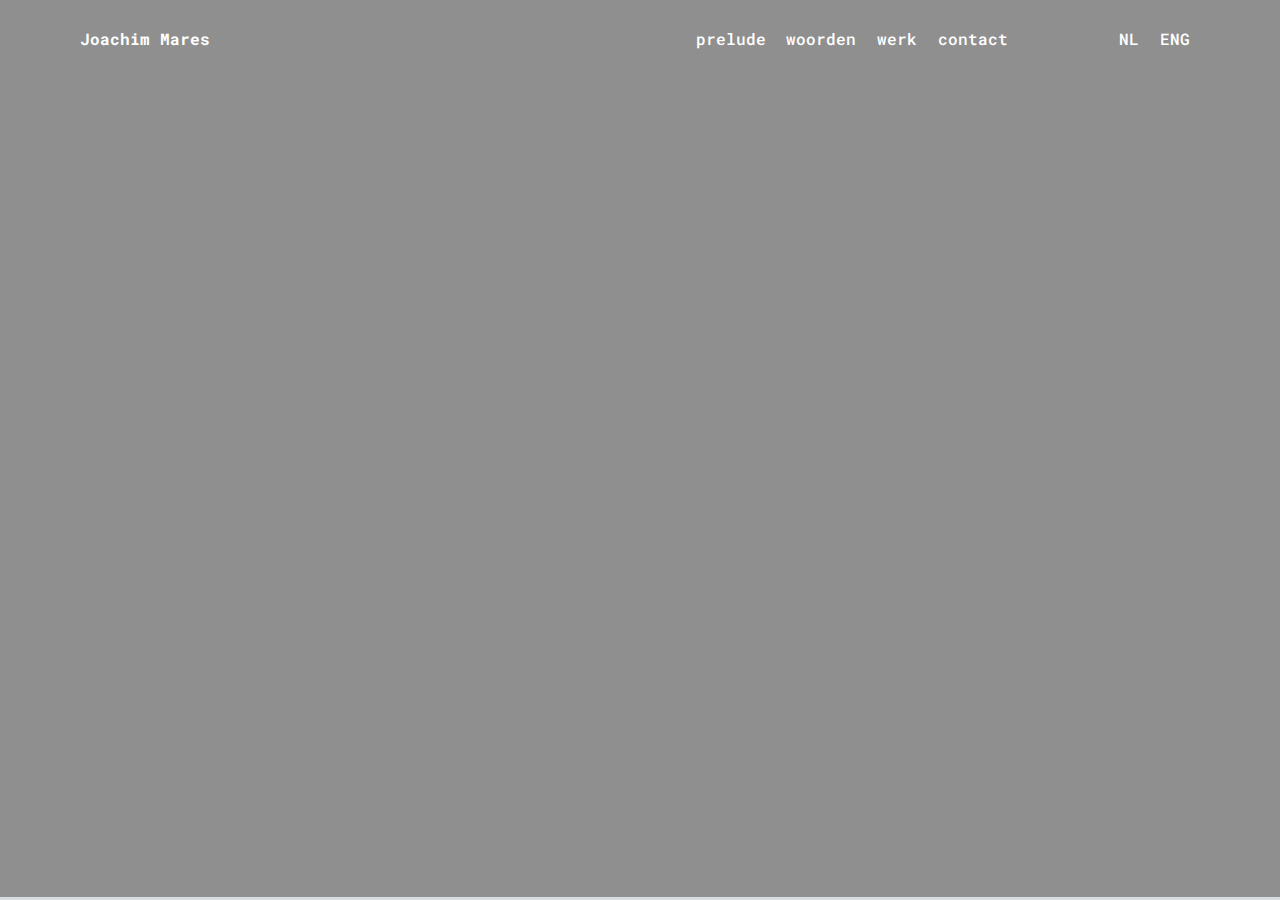
==== commit e4d7e887: "create github pages" ====
--- a/index.html
+++ b/index.html
@@ -22,6 +22,21 @@
   
 </head>
 <body>
+
+<!-- Google Analytics -->
+<!-- Global site tag (gtag.js) - Google Analytics -->
+<script async src="https://www.googletagmanager.com/gtag/js?id=UA-115764858-1"></script>
+<script>
+  window.dataLayer = window.dataLayer || [];
+  function gtag(){dataLayer.push(arguments);}
+  gtag('js', new Date());
+
+  gtag('config', 'UA-115764858-1');
+</script>
+
+<!-- /Google Analytics -->
+
+
   <section class="menu cid-qAdsxakLH5" once="menu" id="menu1-c">
 
     
@@ -53,13 +68,13 @@
                         
                         werk</a></li><li class="nav-item"><a class="nav-link link text-primary display-1" href="page2.html">
                         
-                        contact &nbsp; &nbsp; &nbsp; &nbsp;</a></li><li class="nav-item"><a class="nav-link link text-primary display-1" href="index.html">&nbsp;NL</a></li><li class="nav-item"><a class="nav-link link text-primary display-1" href="https://joachimmares.github.io/en/">ENG</a></li></ul>
+                        contact &nbsp; &nbsp; &nbsp; &nbsp;</a></li><li class="nav-item"><a class="nav-link link text-primary display-1" href="index.html">&nbsp;NL</a></li><li class="nav-item"><a class="nav-link link text-primary display-1" href="https://joachimmares.github.io/eng/">ENG</a></li></ul>
             
         </div>
     </nav>
 </section>
 
-<section class="engine"><a href="https://mobirise.ws/q">offline website maker download</a></section><section class="header6 cid-qyGOJqQfvy mbr-fullscreen" data-bg-video="https://www.youtube.com/watch?v=dS_PAV5gv_w" id="header6-0">
+<section class="engine"><a href="https://mobirise.ws/o">free mobile website builder</a></section><section class="header6 cid-qSYOLvCkas mbr-fullscreen" data-bg-video="https://www.youtube.com/watch?v=lkORsgcbJ1E" id="header6-1h">
 
     
 
@@ -84,13 +99,16 @@
   <script src="assets/popper/popper.min.js"></script>
   <script src="assets/tether/tether.min.js"></script>
   <script src="assets/bootstrap/js/bootstrap.min.js"></script>
+  <script src="assets/smoothscroll/smooth-scroll.js"></script>
+  <script src="assets/dropdown/js/script.min.js"></script>
+  <script src="assets/touchswipe/jquery.touch-swipe.min.js"></script>
   <script src="assets/ytplayer/jquery.mb.ytplayer.min.js"></script>
   <script src="assets/vimeoplayer/jquery.mb.vimeo_player.js"></script>
-  <script src="assets/dropdown/js/script.min.js"></script>
-  <script src="assets/touchswipe/jquery.touch-swipe.min.js"></script>
-  <script src="assets/smoothscroll/smooth-scroll.js"></script>
+  <script src="assets/cookies-alert-plugin/cookies-alert-core.js"></script>
+  <script src="assets/cookies-alert-plugin/cookies-alert-script.js"></script>
   <script src="assets/theme/js/script.js"></script>
   
   
-</body>
+<input name="cookieData" type="hidden" data-cookie-text="Wij maken op deze website gebruik van cookies. Een cookie is een eenvoudig klein bestandje dat met pagina’s van deze website [en/of Flash-applicaties] wordt meegestuurd en door uw browser op uw harde schrijf van uw computer wordt opgeslagen. Meer informatie: <a href='privacy.html'>cookie policy</a>.">
+  </body>
 </html>--- a/assets/mobirise/css/mbr-additional.css
+++ b/assets/mobirise/css/mbr-additional.css
@@ -2076,59 +2076,6 @@
 .cid-qLNJQCWw0L .mbr-text {
   color: #767676;
 }
-.cid-qLNJS64XFw {
-  padding-top: 60px;
-  padding-bottom: 60px;
-  background-color: #ffffff;
-}
-@media (min-width: 992px) {
-  .cid-qLNJS64XFw .mbr-figure {
-    padding-right: 4rem;
-  }
-}
-@media (max-width: 992px) {
-  .cid-qLNJS64XFw .mbr-figure {
-    padding-bottom: 1rem;
-  }
-}
-.cid-qLNJS64XFw .mbr-text {
-  color: #767676;
-  text-align: left;
-}
-.cid-qMVDefqYYA {
-  padding-top: 90px;
-  padding-bottom: 90px;
-  background-color: #f9f9f9;
-}
-.cid-qMVDefqYYA .card-box {
-  background-color: #ffffff;
-  padding: 2rem;
-}
-.cid-qMVDefqYYA h4 {
-  font-weight: 500;
-  margin-bottom: 0;
-  text-align: left;
-}
-.cid-qMVDefqYYA p {
-  color: #767676;
-  text-align: left;
-}
-.cid-qMVDefqYYA .card-wrapper {
-  position: relative;
-  box-shadow: 0px 0px 0px 0px rgba(0, 0, 0, 0);
-  transition: box-shadow 0.3s;
-}
-.cid-qMVDefqYYA .card-wrapper:hover {
-  box-shadow: 0px 0px 30px 0px rgba(0, 0, 0, 0.05);
-  transition: box-shadow 0.3s;
-}
-.cid-qMVDefqYYA .card-img {
-  position: absolute;
-  top: 0;
-  left: 0;
-  width: 100%;
-  overflow: hidden;
-}
 .cid-qAdsxakLH5 .navbar {
   padding: .5rem 0;
   background: #ffffff;
@@ -4118,6 +4065,68 @@
     flex-shrink: 0;
   }
 }
+.cid-qT2Y5rJ9Y8 {
+  padding-top: 90px;
+  padding-bottom: 90px;
+  background-color: #ffffff;
+}
+.cid-qT2Y5rJ9Y8 .mbr-slider .carousel-control {
+  background: #1b1b1b;
+}
+.cid-qT2Y5rJ9Y8 .mbr-slider .carousel-control-prev {
+  left: 0;
+  margin-left: 2.5rem;
+}
+.cid-qT2Y5rJ9Y8 .mbr-slider .carousel-control-next {
+  right: 0;
+  margin-right: 2.5rem;
+}
+.cid-qT2Y5rJ9Y8 .mbr-slider .modal-body .close {
+  background: #1b1b1b;
+}
+.cid-qT2Y5rJ9Y8 .mbr-gallery-item > div::before {
+  content: '';
+  position: absolute;
+  left: 0;
+  top: 0;
+  width: 100%;
+  height: 100%;
+  background: #cccccc;
+  background: linear-gradient(to left, #cccccc, #45505b) !important;
+  opacity: 0;
+  -webkit-transition: 0.2s opacity ease-in-out;
+  transition: 0.2s opacity ease-in-out;
+}
+.cid-qT2Y5rJ9Y8 .mbr-gallery-item > div:hover .mbr-gallery-title::before {
+  background: transparent !important;
+}
+.cid-qT2Y5rJ9Y8 .mbr-gallery-item > div:hover:before {
+  opacity: 0.7 !important;
+}
+.cid-qT2Y5rJ9Y8 .mbr-gallery-title {
+  font-size: .9em;
+  position: absolute;
+  display: block;
+  width: 100%;
+  bottom: 0;
+  padding: 1rem;
+  color: #fff;
+  z-index: 2;
+}
+.cid-qT2Y5rJ9Y8 .mbr-gallery-title:before {
+  content: " ";
+  width: 100%;
+  height: 100%;
+  top: 0;
+  left: 0;
+  z-index: -1;
+  position: absolute;
+  background: #cccccc !important;
+  background: linear-gradient(to left, #cccccc, #45505b) !important;
+  opacity: 0.7;
+  -webkit-transition: 0.2s background ease-in-out;
+  transition: 0.2s background ease-in-out;
+}
 .cid-qAdsxakLH5 .navbar {
   padding: .5rem 0;
   background: #ffffff;
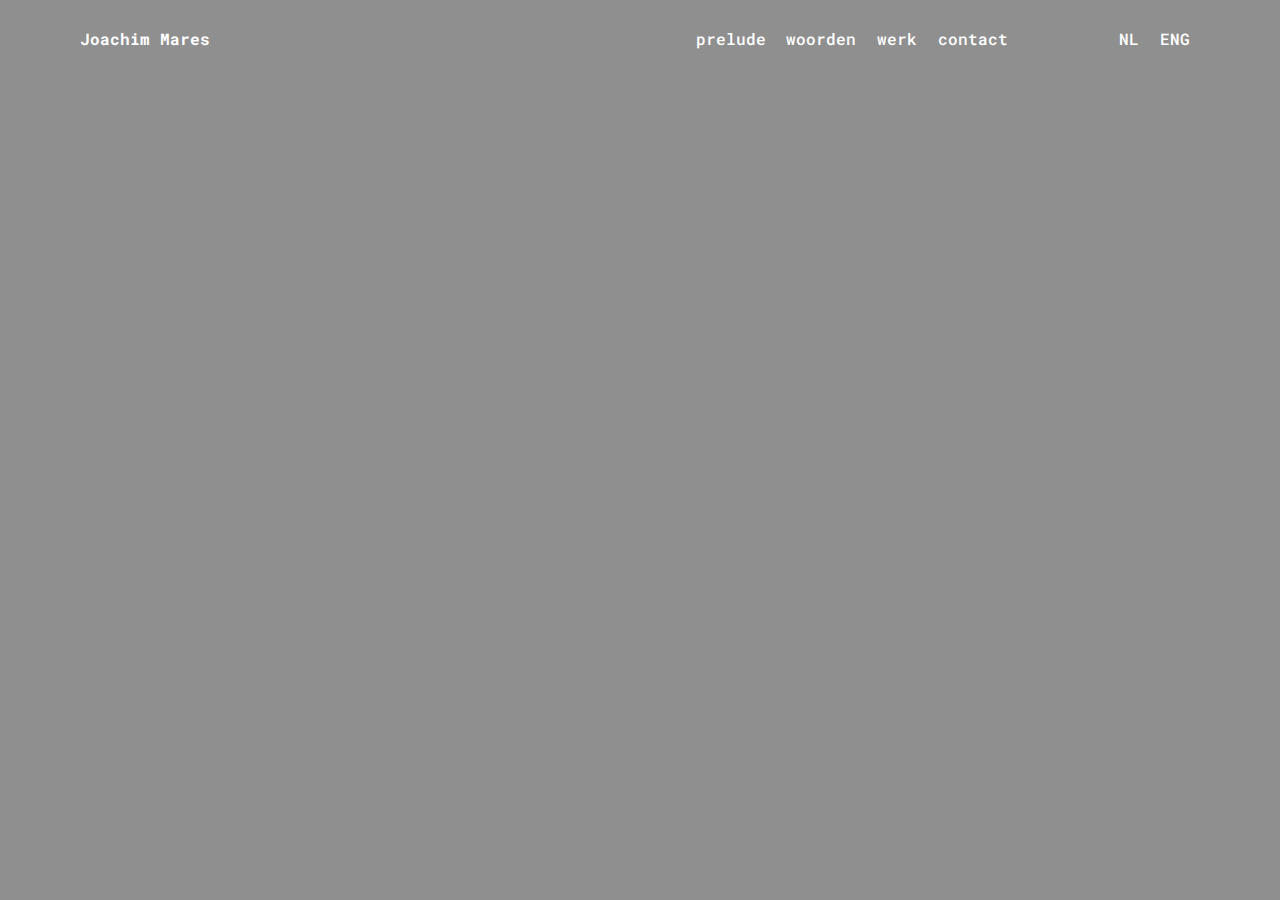
==== commit 3c479e10: "create github pages" ====
--- a/index.html
+++ b/index.html
@@ -74,7 +74,7 @@
     </nav>
 </section>
 
-<section class="engine"><a href="https://mobirise.ws/o">free mobile website builder</a></section><section class="header6 cid-qSYOLvCkas mbr-fullscreen" data-bg-video="https://www.youtube.com/watch?v=lkORsgcbJ1E" id="header6-1h">
+<section class="engine"><a href="https://mobirise.ws">Mobirise</a></section><section class="header6 cid-qSYOLvCkas mbr-fullscreen" data-bg-video="https://www.youtube.com/watch?v=lkORsgcbJ1E" id="header6-1h">
 
     
 
--- a/assets/mobirise/css/mbr-additional.css
+++ b/assets/mobirise/css/mbr-additional.css
@@ -1290,12 +1290,12 @@
 }
 .cid-qAdsxakLH5 .navbar {
   padding: .5rem 0;
-  background: #ffffff;
+  background: #efefef;
   transition: none;
   min-height: 77px;
 }
 .cid-qAdsxakLH5 .navbar-dropdown.bg-color.transparent.opened {
-  background: #ffffff;
+  background: #efefef;
 }
 .cid-qAdsxakLH5 a {
   font-style: normal;
@@ -1373,7 +1373,7 @@
   padding-bottom: 0;
 }
 .cid-qAdsxakLH5 .dropdown .dropdown-menu {
-  background: #ffffff;
+  background: #efefef;
   display: none;
   position: absolute;
   min-width: 5rem;
@@ -1666,12 +1666,12 @@
 }
 .cid-qLNJniZ80e .navbar {
   padding: .5rem 0;
-  background: #ffffff;
+  background: #efefef;
   transition: none;
   min-height: 77px;
 }
 .cid-qLNJniZ80e .navbar-dropdown.bg-color.transparent.opened {
-  background: #ffffff;
+  background: #efefef;
 }
 .cid-qLNJniZ80e a {
   font-style: normal;
@@ -1749,7 +1749,7 @@
   padding-bottom: 0;
 }
 .cid-qLNJniZ80e .dropdown .dropdown-menu {
-  background: #ffffff;
+  background: #efefef;
   display: none;
   position: absolute;
   min-width: 5rem;
@@ -2078,12 +2078,12 @@
 }
 .cid-qAdsxakLH5 .navbar {
   padding: .5rem 0;
-  background: #ffffff;
+  background: #efefef;
   transition: none;
   min-height: 77px;
 }
 .cid-qAdsxakLH5 .navbar-dropdown.bg-color.transparent.opened {
-  background: #ffffff;
+  background: #efefef;
 }
 .cid-qAdsxakLH5 a {
   font-style: normal;
@@ -2161,7 +2161,7 @@
   padding-bottom: 0;
 }
 .cid-qAdsxakLH5 .dropdown .dropdown-menu {
-  background: #ffffff;
+  background: #efefef;
   display: none;
   position: absolute;
   min-width: 5rem;
@@ -2481,12 +2481,12 @@
 }
 .cid-qAdsxakLH5 .navbar {
   padding: .5rem 0;
-  background: #ffffff;
+  background: #efefef;
   transition: none;
   min-height: 77px;
 }
 .cid-qAdsxakLH5 .navbar-dropdown.bg-color.transparent.opened {
-  background: #ffffff;
+  background: #efefef;
 }
 .cid-qAdsxakLH5 a {
   font-style: normal;
@@ -2564,7 +2564,7 @@
   padding-bottom: 0;
 }
 .cid-qAdsxakLH5 .dropdown .dropdown-menu {
-  background: #ffffff;
+  background: #efefef;
   display: none;
   position: absolute;
   min-width: 5rem;
@@ -2869,12 +2869,12 @@
 }
 .cid-qAdsxakLH5 .navbar {
   padding: .5rem 0;
-  background: #ffffff;
+  background: #efefef;
   transition: none;
   min-height: 77px;
 }
 .cid-qAdsxakLH5 .navbar-dropdown.bg-color.transparent.opened {
-  background: #ffffff;
+  background: #efefef;
 }
 .cid-qAdsxakLH5 a {
   font-style: normal;
@@ -2952,7 +2952,7 @@
   padding-bottom: 0;
 }
 .cid-qAdsxakLH5 .dropdown .dropdown-menu {
-  background: #ffffff;
+  background: #efefef;
   display: none;
   position: absolute;
   min-width: 5rem;
@@ -3272,12 +3272,12 @@
 }
 .cid-qLNJniZ80e .navbar {
   padding: .5rem 0;
-  background: #ffffff;
+  background: #efefef;
   transition: none;
   min-height: 77px;
 }
 .cid-qLNJniZ80e .navbar-dropdown.bg-color.transparent.opened {
-  background: #ffffff;
+  background: #efefef;
 }
 .cid-qLNJniZ80e a {
   font-style: normal;
@@ -3355,7 +3355,7 @@
   padding-bottom: 0;
 }
 .cid-qLNJniZ80e .dropdown .dropdown-menu {
-  background: #ffffff;
+  background: #efefef;
   display: none;
   position: absolute;
   min-width: 5rem;
@@ -3691,12 +3691,12 @@
 }
 .cid-qLNJniZ80e .navbar {
   padding: .5rem 0;
-  background: #ffffff;
+  background: #efefef;
   transition: none;
   min-height: 77px;
 }
 .cid-qLNJniZ80e .navbar-dropdown.bg-color.transparent.opened {
-  background: #ffffff;
+  background: #efefef;
 }
 .cid-qLNJniZ80e a {
   font-style: normal;
@@ -3774,7 +3774,7 @@
   padding-bottom: 0;
 }
 .cid-qLNJniZ80e .dropdown .dropdown-menu {
-  background: #ffffff;
+  background: #efefef;
   display: none;
   position: absolute;
   min-width: 5rem;
@@ -4129,12 +4129,12 @@
 }
 .cid-qAdsxakLH5 .navbar {
   padding: .5rem 0;
-  background: #ffffff;
+  background: #efefef;
   transition: none;
   min-height: 77px;
 }
 .cid-qAdsxakLH5 .navbar-dropdown.bg-color.transparent.opened {
-  background: #ffffff;
+  background: #efefef;
 }
 .cid-qAdsxakLH5 a {
   font-style: normal;
@@ -4212,7 +4212,7 @@
   padding-bottom: 0;
 }
 .cid-qAdsxakLH5 .dropdown .dropdown-menu {
-  background: #ffffff;
+  background: #efefef;
   display: none;
   position: absolute;
   min-width: 5rem;
@@ -4519,12 +4519,12 @@
 }
 .cid-qLNJniZ80e .navbar {
   padding: .5rem 0;
-  background: #ffffff;
+  background: #efefef;
   transition: none;
   min-height: 77px;
 }
 .cid-qLNJniZ80e .navbar-dropdown.bg-color.transparent.opened {
-  background: #ffffff;
+  background: #efefef;
 }
 .cid-qLNJniZ80e a {
   font-style: normal;
@@ -4602,7 +4602,7 @@
   padding-bottom: 0;
 }
 .cid-qLNJniZ80e .dropdown .dropdown-menu {
-  background: #ffffff;
+  background: #efefef;
   display: none;
   position: absolute;
   min-width: 5rem;
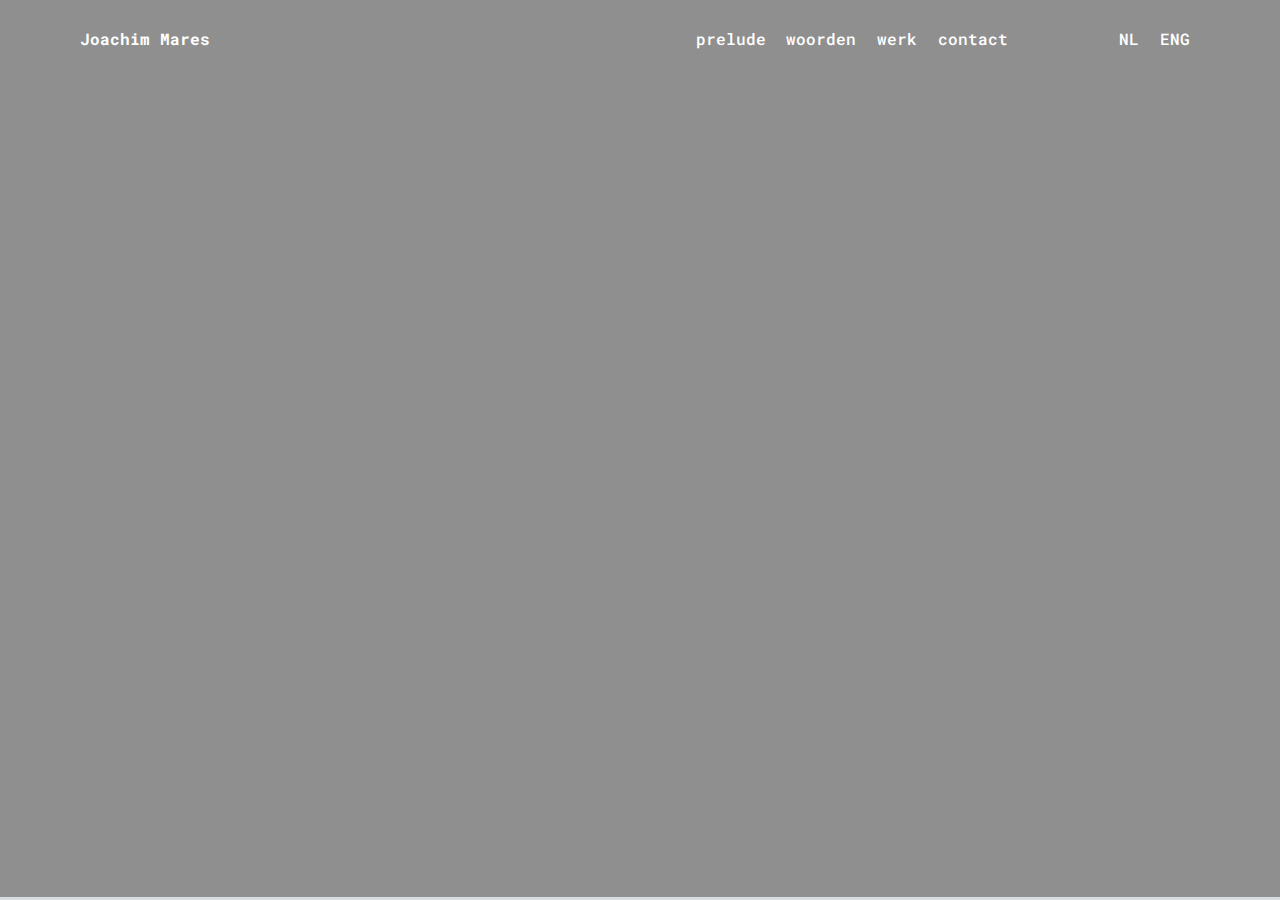
==== commit ec25175f: "create github pages" ====
--- a/index.html
+++ b/index.html
@@ -74,7 +74,7 @@
     </nav>
 </section>
 
-<section class="engine"><a href="https://mobirise.ws">Mobirise</a></section><section class="header6 cid-qSYOLvCkas mbr-fullscreen" data-bg-video="https://www.youtube.com/watch?v=lkORsgcbJ1E" id="header6-1h">
+<section class="engine"><a href="https://mobirise.ws/l">free html web builder</a></section><section class="header6 cid-qSYOLvCkas mbr-fullscreen" data-bg-video="https://www.youtube.com/watch?v=lkORsgcbJ1E" id="header6-1h">
 
     
 
--- a/assets/mobirise/css/mbr-additional.css
+++ b/assets/mobirise/css/mbr-additional.css
@@ -1290,12 +1290,12 @@
 }
 .cid-qAdsxakLH5 .navbar {
   padding: .5rem 0;
-  background: #efefef;
+  background: #ffffff;
   transition: none;
   min-height: 77px;
 }
 .cid-qAdsxakLH5 .navbar-dropdown.bg-color.transparent.opened {
-  background: #efefef;
+  background: #ffffff;
 }
 .cid-qAdsxakLH5 a {
   font-style: normal;
@@ -1373,7 +1373,7 @@
   padding-bottom: 0;
 }
 .cid-qAdsxakLH5 .dropdown .dropdown-menu {
-  background: #efefef;
+  background: #ffffff;
   display: none;
   position: absolute;
   min-width: 5rem;
@@ -1666,12 +1666,12 @@
 }
 .cid-qLNJniZ80e .navbar {
   padding: .5rem 0;
-  background: #efefef;
+  background: #ffffff;
   transition: none;
   min-height: 77px;
 }
 .cid-qLNJniZ80e .navbar-dropdown.bg-color.transparent.opened {
-  background: #efefef;
+  background: #ffffff;
 }
 .cid-qLNJniZ80e a {
   font-style: normal;
@@ -1749,7 +1749,7 @@
   padding-bottom: 0;
 }
 .cid-qLNJniZ80e .dropdown .dropdown-menu {
-  background: #efefef;
+  background: #ffffff;
   display: none;
   position: absolute;
   min-width: 5rem;
@@ -2078,12 +2078,12 @@
 }
 .cid-qAdsxakLH5 .navbar {
   padding: .5rem 0;
-  background: #efefef;
+  background: #ffffff;
   transition: none;
   min-height: 77px;
 }
 .cid-qAdsxakLH5 .navbar-dropdown.bg-color.transparent.opened {
-  background: #efefef;
+  background: #ffffff;
 }
 .cid-qAdsxakLH5 a {
   font-style: normal;
@@ -2161,7 +2161,7 @@
   padding-bottom: 0;
 }
 .cid-qAdsxakLH5 .dropdown .dropdown-menu {
-  background: #efefef;
+  background: #ffffff;
   display: none;
   position: absolute;
   min-width: 5rem;
@@ -2481,12 +2481,12 @@
 }
 .cid-qAdsxakLH5 .navbar {
   padding: .5rem 0;
-  background: #efefef;
+  background: #ffffff;
   transition: none;
   min-height: 77px;
 }
 .cid-qAdsxakLH5 .navbar-dropdown.bg-color.transparent.opened {
-  background: #efefef;
+  background: #ffffff;
 }
 .cid-qAdsxakLH5 a {
   font-style: normal;
@@ -2564,7 +2564,7 @@
   padding-bottom: 0;
 }
 .cid-qAdsxakLH5 .dropdown .dropdown-menu {
-  background: #efefef;
+  background: #ffffff;
   display: none;
   position: absolute;
   min-width: 5rem;
@@ -2869,12 +2869,12 @@
 }
 .cid-qAdsxakLH5 .navbar {
   padding: .5rem 0;
-  background: #efefef;
+  background: #ffffff;
   transition: none;
   min-height: 77px;
 }
 .cid-qAdsxakLH5 .navbar-dropdown.bg-color.transparent.opened {
-  background: #efefef;
+  background: #ffffff;
 }
 .cid-qAdsxakLH5 a {
   font-style: normal;
@@ -2952,7 +2952,7 @@
   padding-bottom: 0;
 }
 .cid-qAdsxakLH5 .dropdown .dropdown-menu {
-  background: #efefef;
+  background: #ffffff;
   display: none;
   position: absolute;
   min-width: 5rem;
@@ -4065,45 +4065,45 @@
     flex-shrink: 0;
   }
 }
-.cid-qT2Y5rJ9Y8 {
+.cid-qTyRUmg2SP {
   padding-top: 90px;
   padding-bottom: 90px;
   background-color: #ffffff;
 }
-.cid-qT2Y5rJ9Y8 .mbr-slider .carousel-control {
+.cid-qTyRUmg2SP .mbr-slider .carousel-control {
   background: #1b1b1b;
 }
-.cid-qT2Y5rJ9Y8 .mbr-slider .carousel-control-prev {
+.cid-qTyRUmg2SP .mbr-slider .carousel-control-prev {
   left: 0;
   margin-left: 2.5rem;
 }
-.cid-qT2Y5rJ9Y8 .mbr-slider .carousel-control-next {
+.cid-qTyRUmg2SP .mbr-slider .carousel-control-next {
   right: 0;
   margin-right: 2.5rem;
 }
-.cid-qT2Y5rJ9Y8 .mbr-slider .modal-body .close {
+.cid-qTyRUmg2SP .mbr-slider .modal-body .close {
   background: #1b1b1b;
 }
-.cid-qT2Y5rJ9Y8 .mbr-gallery-item > div::before {
+.cid-qTyRUmg2SP .mbr-gallery-item > div::before {
   content: '';
   position: absolute;
   left: 0;
   top: 0;
   width: 100%;
   height: 100%;
-  background: #cccccc;
-  background: linear-gradient(to left, #cccccc, #45505b) !important;
+  background: #554346;
+  background: linear-gradient(to left, #554346, #45505b) !important;
   opacity: 0;
   -webkit-transition: 0.2s opacity ease-in-out;
   transition: 0.2s opacity ease-in-out;
 }
-.cid-qT2Y5rJ9Y8 .mbr-gallery-item > div:hover .mbr-gallery-title::before {
+.cid-qTyRUmg2SP .mbr-gallery-item > div:hover .mbr-gallery-title::before {
   background: transparent !important;
 }
-.cid-qT2Y5rJ9Y8 .mbr-gallery-item > div:hover:before {
+.cid-qTyRUmg2SP .mbr-gallery-item > div:hover:before {
   opacity: 0.7 !important;
 }
-.cid-qT2Y5rJ9Y8 .mbr-gallery-title {
+.cid-qTyRUmg2SP .mbr-gallery-title {
   font-size: .9em;
   position: absolute;
   display: block;
@@ -4113,7 +4113,7 @@
   color: #fff;
   z-index: 2;
 }
-.cid-qT2Y5rJ9Y8 .mbr-gallery-title:before {
+.cid-qTyRUmg2SP .mbr-gallery-title:before {
   content: " ";
   width: 100%;
   height: 100%;
@@ -4121,20 +4121,20 @@
   left: 0;
   z-index: -1;
   position: absolute;
-  background: #cccccc !important;
-  background: linear-gradient(to left, #cccccc, #45505b) !important;
+  background: #554346 !important;
+  background: linear-gradient(to left, #554346, #45505b) !important;
   opacity: 0.7;
   -webkit-transition: 0.2s background ease-in-out;
   transition: 0.2s background ease-in-out;
 }
 .cid-qAdsxakLH5 .navbar {
   padding: .5rem 0;
-  background: #efefef;
+  background: #ffffff;
   transition: none;
   min-height: 77px;
 }
 .cid-qAdsxakLH5 .navbar-dropdown.bg-color.transparent.opened {
-  background: #efefef;
+  background: #ffffff;
 }
 .cid-qAdsxakLH5 a {
   font-style: normal;
@@ -4212,7 +4212,7 @@
   padding-bottom: 0;
 }
 .cid-qAdsxakLH5 .dropdown .dropdown-menu {
-  background: #efefef;
+  background: #ffffff;
   display: none;
   position: absolute;
   min-width: 5rem;
@@ -4519,12 +4519,12 @@
 }
 .cid-qLNJniZ80e .navbar {
   padding: .5rem 0;
-  background: #efefef;
+  background: #ffffff;
   transition: none;
   min-height: 77px;
 }
 .cid-qLNJniZ80e .navbar-dropdown.bg-color.transparent.opened {
-  background: #efefef;
+  background: #ffffff;
 }
 .cid-qLNJniZ80e a {
   font-style: normal;
@@ -4602,7 +4602,7 @@
   padding-bottom: 0;
 }
 .cid-qLNJniZ80e .dropdown .dropdown-menu {
-  background: #efefef;
+  background: #ffffff;
   display: none;
   position: absolute;
   min-width: 5rem;
